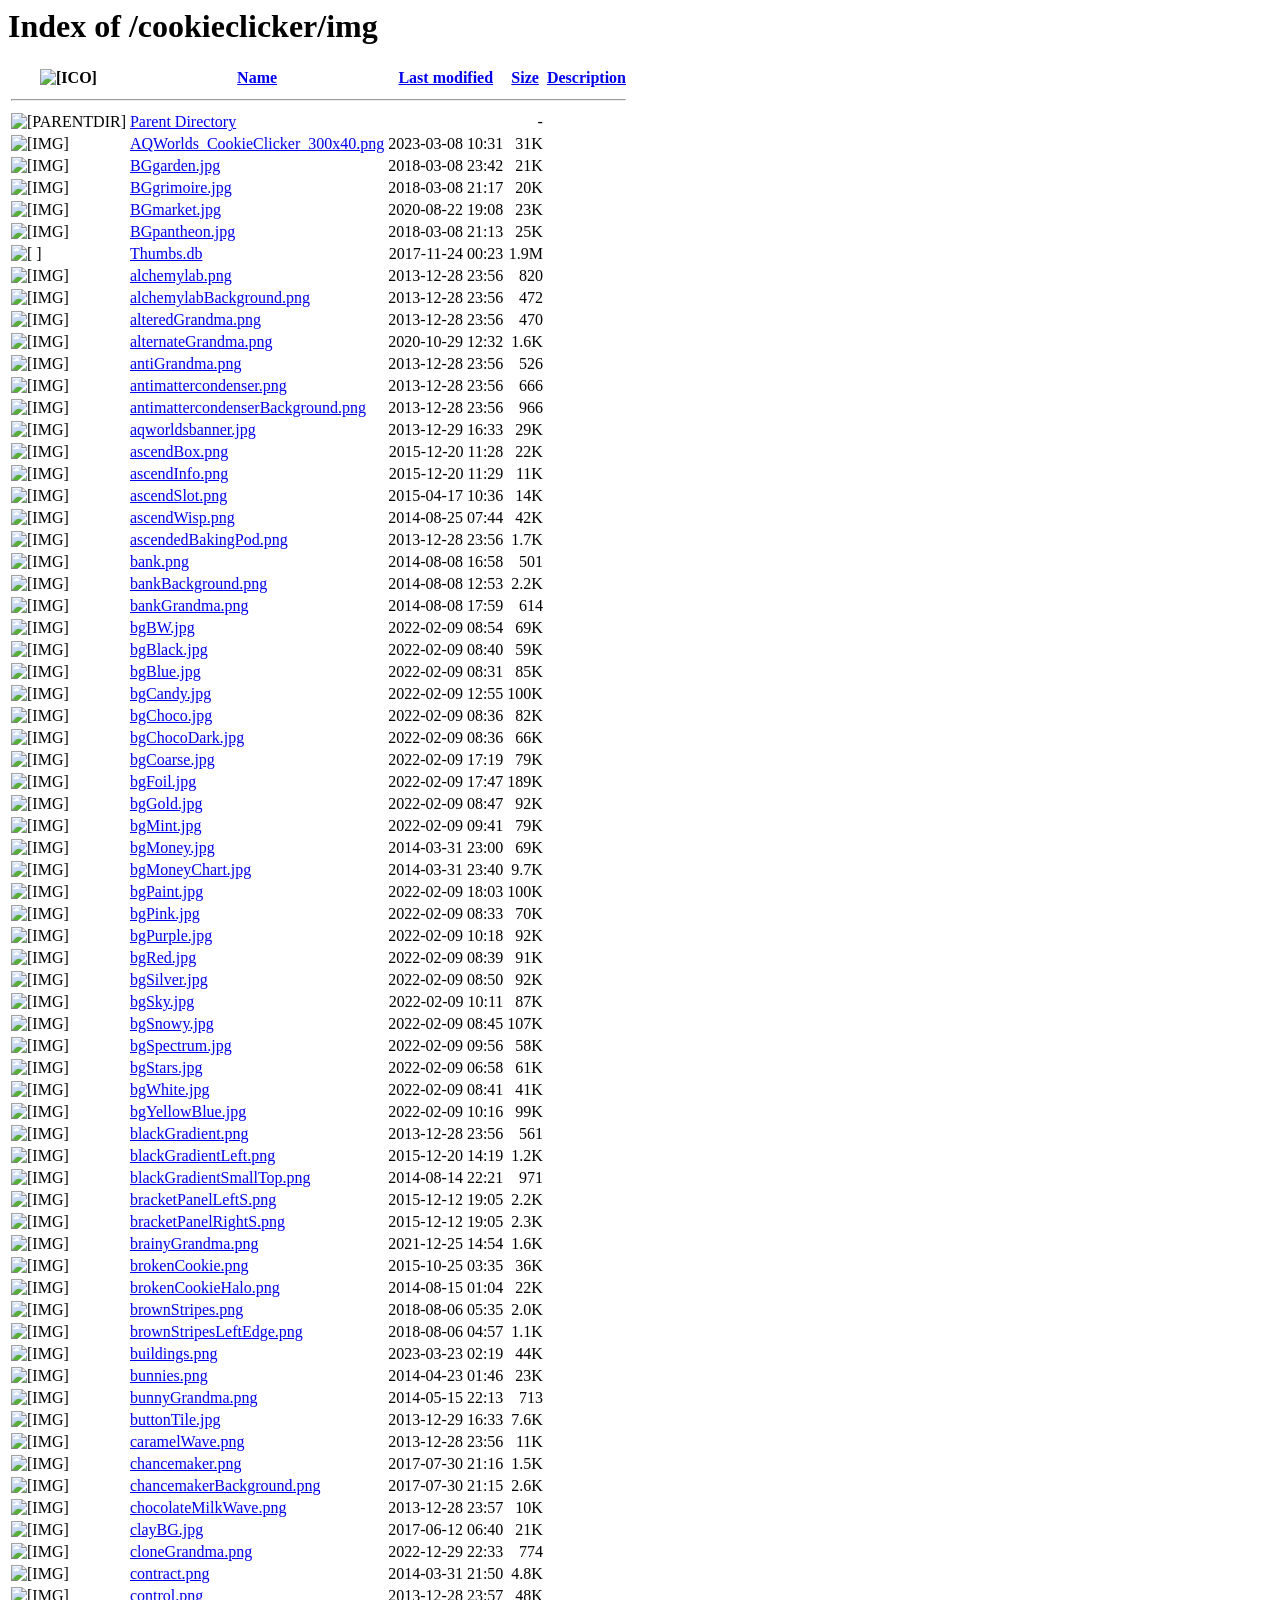
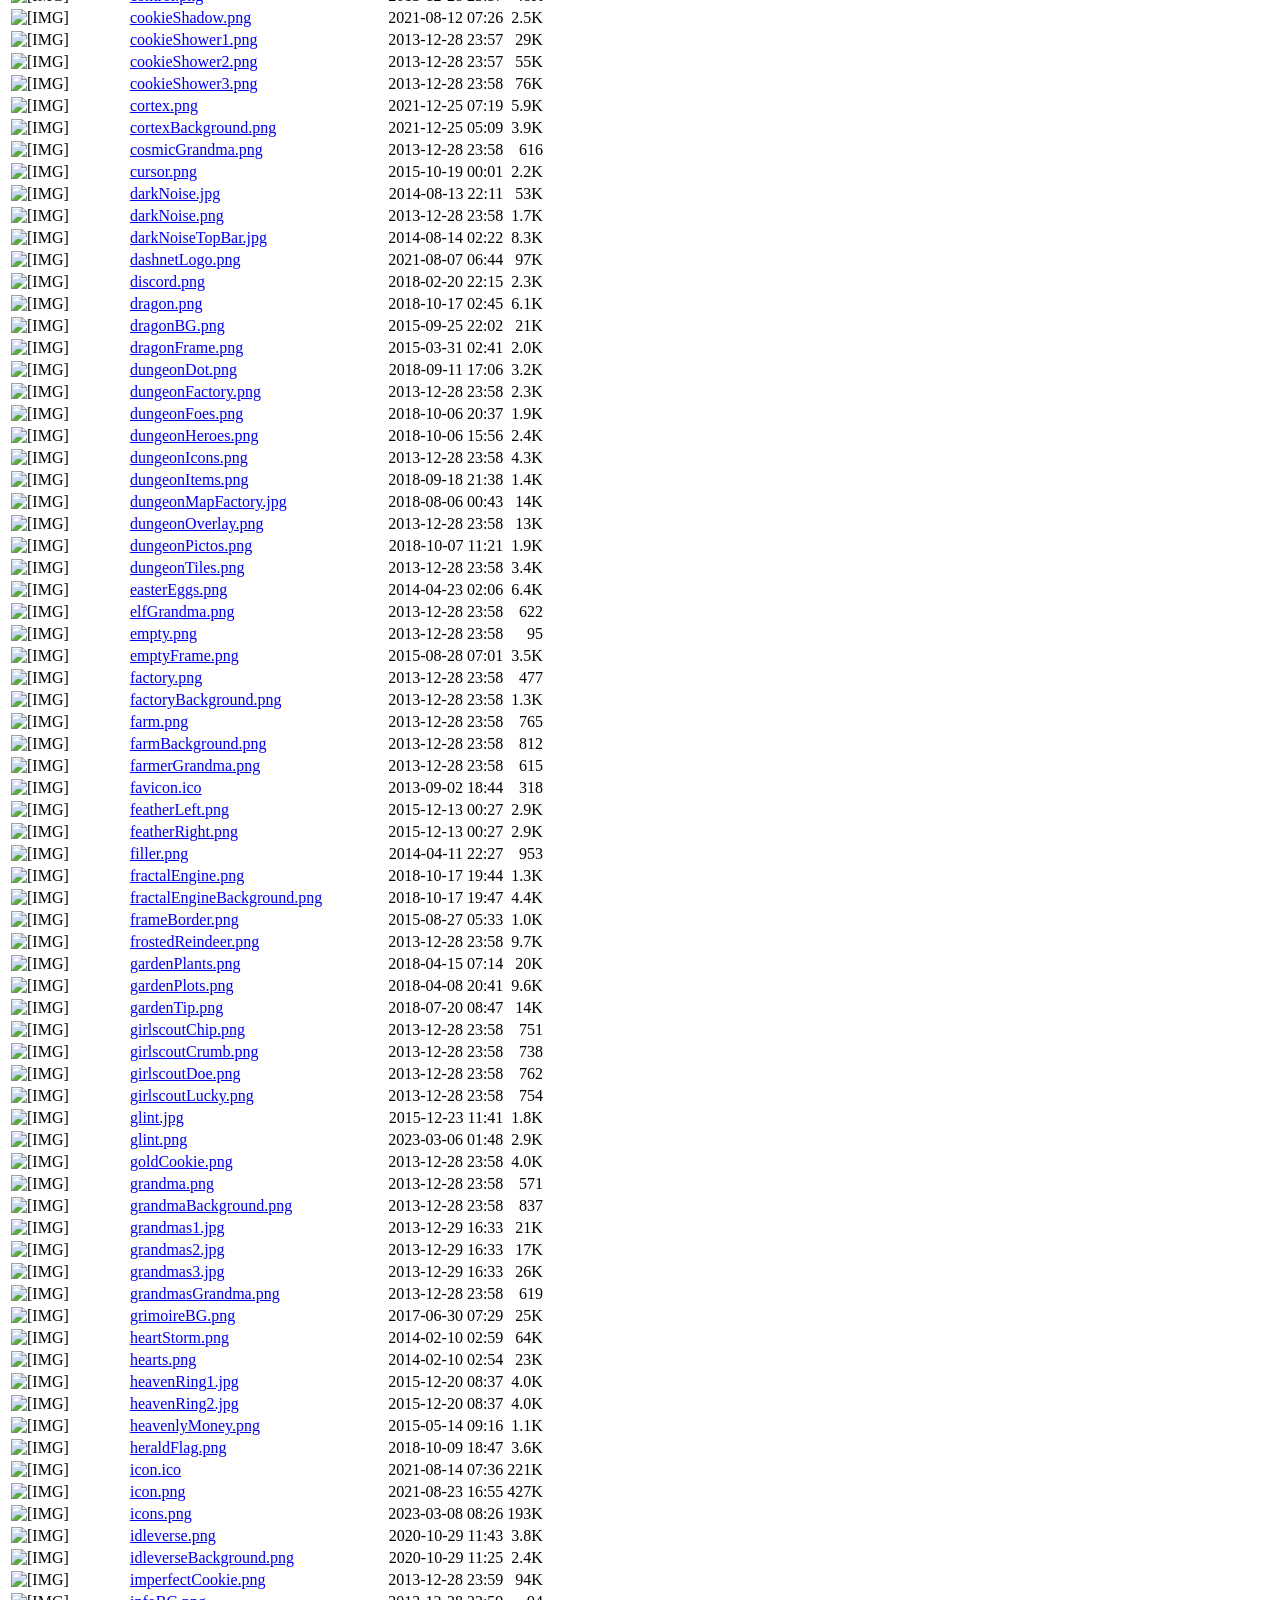
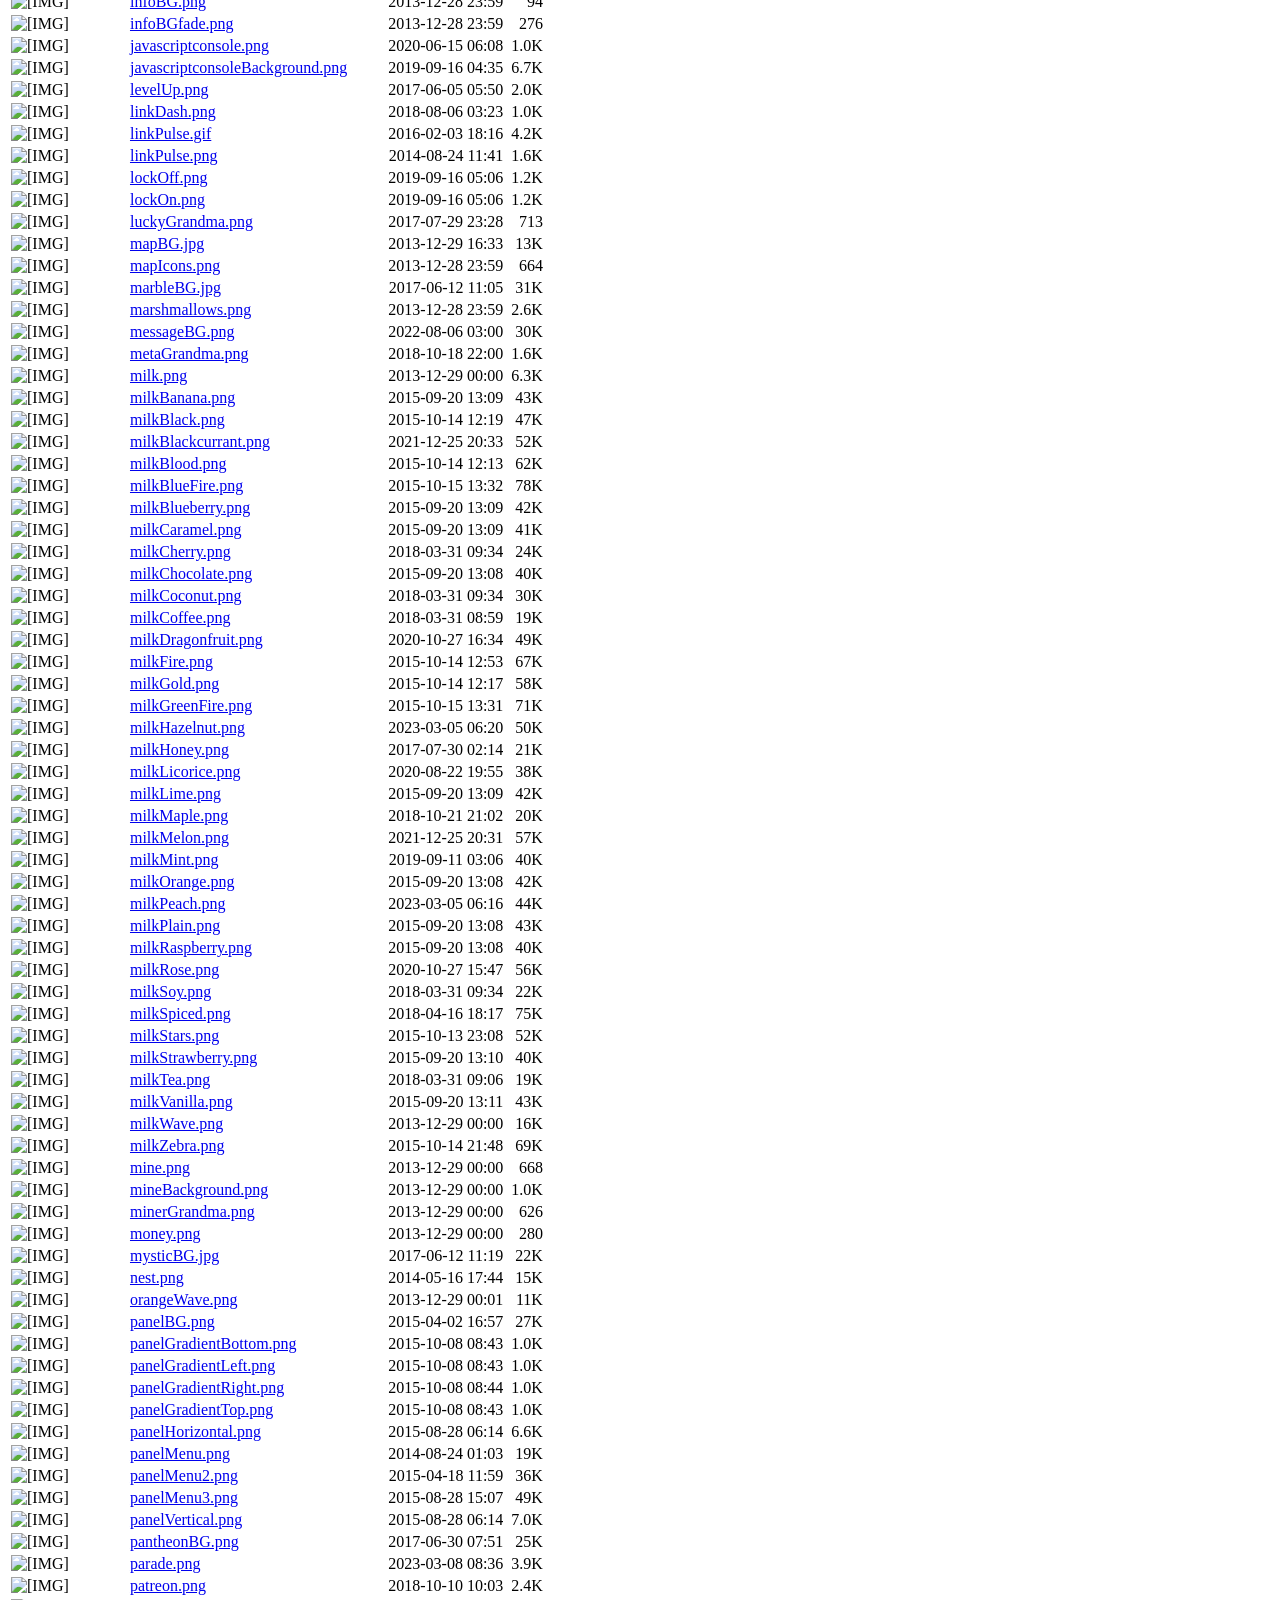
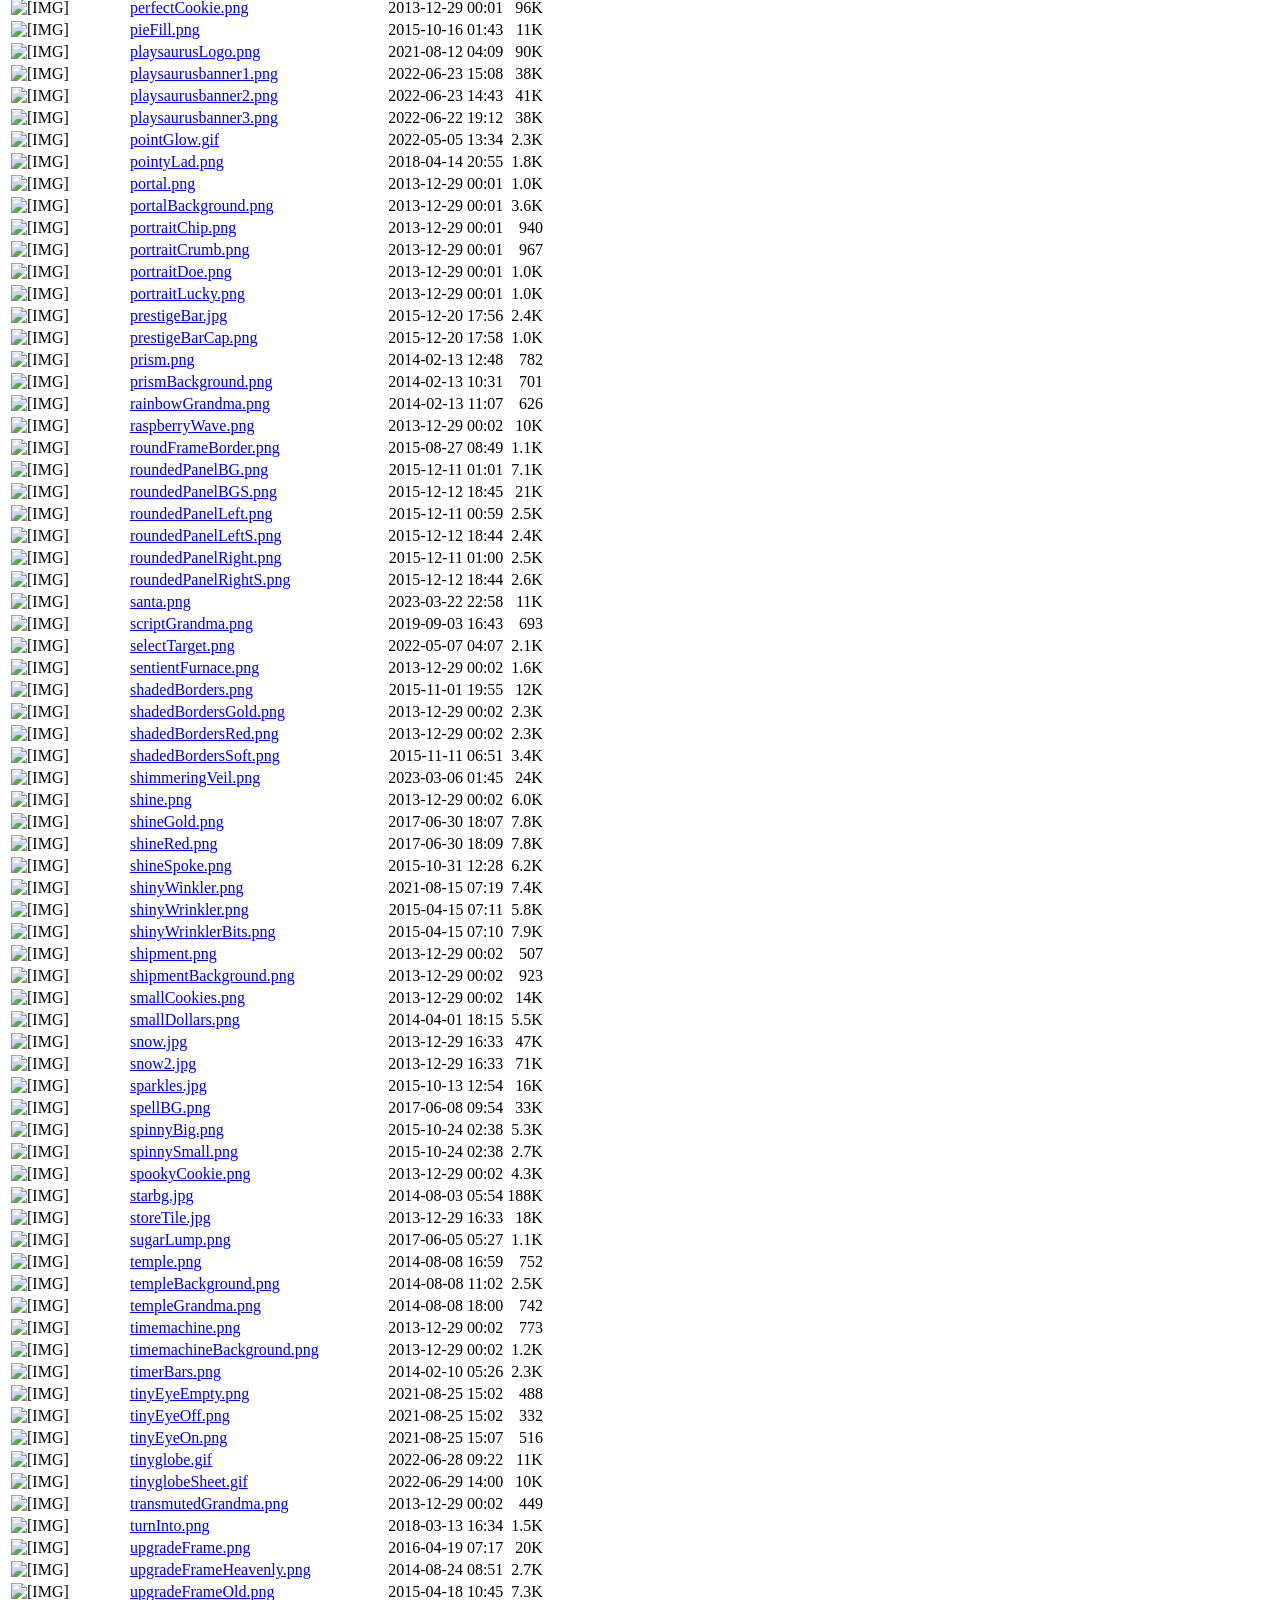
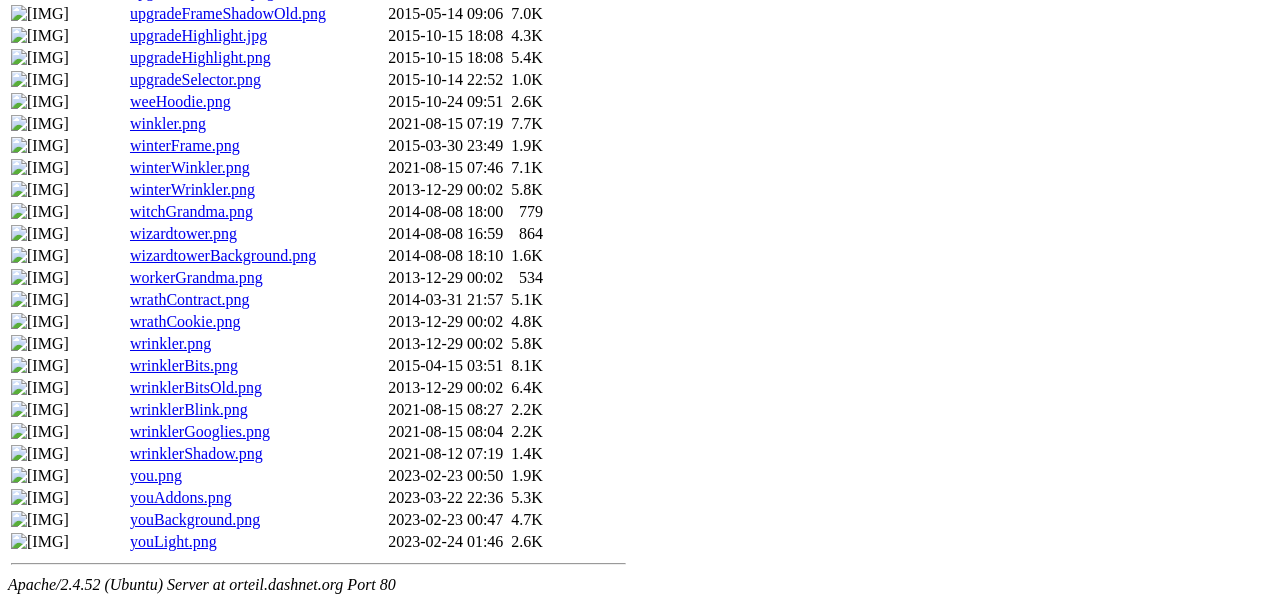
==== img/index.html @ 31c6ed2d "added cookie clicker files" ====
<!DOCTYPE HTML PUBLIC "-//W3C//DTD HTML 3.2 Final//EN">
<html>
 <head>
  <title>Index of /cookieclicker/img</title>
 </head>
 <body>
<h1>Index of /cookieclicker/img</h1>
  <table>
   <tr><th valign="top"><img src="http://orteil.dashnet.org/icons/blank.gif" alt="[ICO]"></th><th><a href="http://orteil.dashnet.org/cookieclicker/img/?C=N;O=D">Name</a></th><th><a href="http://orteil.dashnet.org/cookieclicker/img/?C=M;O=A">Last modified</a></th><th><a href="http://orteil.dashnet.org/cookieclicker/img/?C=S;O=A">Size</a></th><th><a href="http://orteil.dashnet.org/cookieclicker/img/?C=D;O=A">Description</a></th></tr>
   <tr><th colspan="5"><hr></th></tr>
<tr><td valign="top"><img src="http://orteil.dashnet.org/icons/back.gif" alt="[PARENTDIR]"></td><td><a href="http://orteil.dashnet.org/cookieclicker/">Parent Directory</a></td><td>&nbsp;</td><td align="right">  - </td><td>&nbsp;</td></tr>
<tr><td valign="top"><img src="http://orteil.dashnet.org/icons/image2.gif" alt="[IMG]"></td><td><a href="http://orteil.dashnet.org/cookieclicker/img/AQWorlds_CookieClicker_300x40.png">AQWorlds_CookieClicker_300x40.png</a></td><td align="right">2023-03-08 10:31  </td><td align="right"> 31K</td><td>&nbsp;</td></tr>
<tr><td valign="top"><img src="http://orteil.dashnet.org/icons/image2.gif" alt="[IMG]"></td><td><a href="http://orteil.dashnet.org/cookieclicker/img/BGgarden.jpg">BGgarden.jpg</a></td><td align="right">2018-03-08 23:42  </td><td align="right"> 21K</td><td>&nbsp;</td></tr>
<tr><td valign="top"><img src="http://orteil.dashnet.org/icons/image2.gif" alt="[IMG]"></td><td><a href="http://orteil.dashnet.org/cookieclicker/img/BGgrimoire.jpg">BGgrimoire.jpg</a></td><td align="right">2018-03-08 21:17  </td><td align="right"> 20K</td><td>&nbsp;</td></tr>
<tr><td valign="top"><img src="http://orteil.dashnet.org/icons/image2.gif" alt="[IMG]"></td><td><a href="http://orteil.dashnet.org/cookieclicker/img/BGmarket.jpg">BGmarket.jpg</a></td><td align="right">2020-08-22 19:08  </td><td align="right"> 23K</td><td>&nbsp;</td></tr>
<tr><td valign="top"><img src="http://orteil.dashnet.org/icons/image2.gif" alt="[IMG]"></td><td><a href="http://orteil.dashnet.org/cookieclicker/img/BGpantheon.jpg">BGpantheon.jpg</a></td><td align="right">2018-03-08 21:13  </td><td align="right"> 25K</td><td>&nbsp;</td></tr>
<tr><td valign="top"><img src="http://orteil.dashnet.org/icons/unknown.gif" alt="[   ]"></td><td><a href="http://orteil.dashnet.org/cookieclicker/img/Thumbs.db">Thumbs.db</a></td><td align="right">2017-11-24 00:23  </td><td align="right">1.9M</td><td>&nbsp;</td></tr>
<tr><td valign="top"><img src="http://orteil.dashnet.org/icons/image2.gif" alt="[IMG]"></td><td><a href="http://orteil.dashnet.org/cookieclicker/img/alchemylab.png">alchemylab.png</a></td><td align="right">2013-12-28 23:56  </td><td align="right">820 </td><td>&nbsp;</td></tr>
<tr><td valign="top"><img src="http://orteil.dashnet.org/icons/image2.gif" alt="[IMG]"></td><td><a href="http://orteil.dashnet.org/cookieclicker/img/alchemylabBackground.png">alchemylabBackground.png</a></td><td align="right">2013-12-28 23:56  </td><td align="right">472 </td><td>&nbsp;</td></tr>
<tr><td valign="top"><img src="http://orteil.dashnet.org/icons/image2.gif" alt="[IMG]"></td><td><a href="http://orteil.dashnet.org/cookieclicker/img/alteredGrandma.png">alteredGrandma.png</a></td><td align="right">2013-12-28 23:56  </td><td align="right">470 </td><td>&nbsp;</td></tr>
<tr><td valign="top"><img src="http://orteil.dashnet.org/icons/image2.gif" alt="[IMG]"></td><td><a href="http://orteil.dashnet.org/cookieclicker/img/alternateGrandma.png">alternateGrandma.png</a></td><td align="right">2020-10-29 12:32  </td><td align="right">1.6K</td><td>&nbsp;</td></tr>
<tr><td valign="top"><img src="http://orteil.dashnet.org/icons/image2.gif" alt="[IMG]"></td><td><a href="http://orteil.dashnet.org/cookieclicker/img/antiGrandma.png">antiGrandma.png</a></td><td align="right">2013-12-28 23:56  </td><td align="right">526 </td><td>&nbsp;</td></tr>
<tr><td valign="top"><img src="http://orteil.dashnet.org/icons/image2.gif" alt="[IMG]"></td><td><a href="http://orteil.dashnet.org/cookieclicker/img/antimattercondenser.png">antimattercondenser.png</a></td><td align="right">2013-12-28 23:56  </td><td align="right">666 </td><td>&nbsp;</td></tr>
<tr><td valign="top"><img src="http://orteil.dashnet.org/icons/image2.gif" alt="[IMG]"></td><td><a href="http://orteil.dashnet.org/cookieclicker/img/antimattercondenserBackground.png">antimattercondenserBackground.png</a></td><td align="right">2013-12-28 23:56  </td><td align="right">966 </td><td>&nbsp;</td></tr>
<tr><td valign="top"><img src="http://orteil.dashnet.org/icons/image2.gif" alt="[IMG]"></td><td><a href="http://orteil.dashnet.org/cookieclicker/img/aqworldsbanner.jpg">aqworldsbanner.jpg</a></td><td align="right">2013-12-29 16:33  </td><td align="right"> 29K</td><td>&nbsp;</td></tr>
<tr><td valign="top"><img src="http://orteil.dashnet.org/icons/image2.gif" alt="[IMG]"></td><td><a href="http://orteil.dashnet.org/cookieclicker/img/ascendBox.png">ascendBox.png</a></td><td align="right">2015-12-20 11:28  </td><td align="right"> 22K</td><td>&nbsp;</td></tr>
<tr><td valign="top"><img src="http://orteil.dashnet.org/icons/image2.gif" alt="[IMG]"></td><td><a href="http://orteil.dashnet.org/cookieclicker/img/ascendInfo.png">ascendInfo.png</a></td><td align="right">2015-12-20 11:29  </td><td align="right"> 11K</td><td>&nbsp;</td></tr>
<tr><td valign="top"><img src="http://orteil.dashnet.org/icons/image2.gif" alt="[IMG]"></td><td><a href="http://orteil.dashnet.org/cookieclicker/img/ascendSlot.png">ascendSlot.png</a></td><td align="right">2015-04-17 10:36  </td><td align="right"> 14K</td><td>&nbsp;</td></tr>
<tr><td valign="top"><img src="http://orteil.dashnet.org/icons/image2.gif" alt="[IMG]"></td><td><a href="http://orteil.dashnet.org/cookieclicker/img/ascendWisp.png">ascendWisp.png</a></td><td align="right">2014-08-25 07:44  </td><td align="right"> 42K</td><td>&nbsp;</td></tr>
<tr><td valign="top"><img src="http://orteil.dashnet.org/icons/image2.gif" alt="[IMG]"></td><td><a href="http://orteil.dashnet.org/cookieclicker/img/ascendedBakingPod.png">ascendedBakingPod.png</a></td><td align="right">2013-12-28 23:56  </td><td align="right">1.7K</td><td>&nbsp;</td></tr>
<tr><td valign="top"><img src="http://orteil.dashnet.org/icons/image2.gif" alt="[IMG]"></td><td><a href="http://orteil.dashnet.org/cookieclicker/img/bank.png">bank.png</a></td><td align="right">2014-08-08 16:58  </td><td align="right">501 </td><td>&nbsp;</td></tr>
<tr><td valign="top"><img src="http://orteil.dashnet.org/icons/image2.gif" alt="[IMG]"></td><td><a href="http://orteil.dashnet.org/cookieclicker/img/bankBackground.png">bankBackground.png</a></td><td align="right">2014-08-08 12:53  </td><td align="right">2.2K</td><td>&nbsp;</td></tr>
<tr><td valign="top"><img src="http://orteil.dashnet.org/icons/image2.gif" alt="[IMG]"></td><td><a href="http://orteil.dashnet.org/cookieclicker/img/bankGrandma.png">bankGrandma.png</a></td><td align="right">2014-08-08 17:59  </td><td align="right">614 </td><td>&nbsp;</td></tr>
<tr><td valign="top"><img src="http://orteil.dashnet.org/icons/image2.gif" alt="[IMG]"></td><td><a href="http://orteil.dashnet.org/cookieclicker/img/bgBW.jpg">bgBW.jpg</a></td><td align="right">2022-02-09 08:54  </td><td align="right"> 69K</td><td>&nbsp;</td></tr>
<tr><td valign="top"><img src="http://orteil.dashnet.org/icons/image2.gif" alt="[IMG]"></td><td><a href="http://orteil.dashnet.org/cookieclicker/img/bgBlack.jpg">bgBlack.jpg</a></td><td align="right">2022-02-09 08:40  </td><td align="right"> 59K</td><td>&nbsp;</td></tr>
<tr><td valign="top"><img src="http://orteil.dashnet.org/icons/image2.gif" alt="[IMG]"></td><td><a href="http://orteil.dashnet.org/cookieclicker/img/bgBlue.jpg">bgBlue.jpg</a></td><td align="right">2022-02-09 08:31  </td><td align="right"> 85K</td><td>&nbsp;</td></tr>
<tr><td valign="top"><img src="http://orteil.dashnet.org/icons/image2.gif" alt="[IMG]"></td><td><a href="http://orteil.dashnet.org/cookieclicker/img/bgCandy.jpg">bgCandy.jpg</a></td><td align="right">2022-02-09 12:55  </td><td align="right">100K</td><td>&nbsp;</td></tr>
<tr><td valign="top"><img src="http://orteil.dashnet.org/icons/image2.gif" alt="[IMG]"></td><td><a href="http://orteil.dashnet.org/cookieclicker/img/bgChoco.jpg">bgChoco.jpg</a></td><td align="right">2022-02-09 08:36  </td><td align="right"> 82K</td><td>&nbsp;</td></tr>
<tr><td valign="top"><img src="http://orteil.dashnet.org/icons/image2.gif" alt="[IMG]"></td><td><a href="http://orteil.dashnet.org/cookieclicker/img/bgChocoDark.jpg">bgChocoDark.jpg</a></td><td align="right">2022-02-09 08:36  </td><td align="right"> 66K</td><td>&nbsp;</td></tr>
<tr><td valign="top"><img src="http://orteil.dashnet.org/icons/image2.gif" alt="[IMG]"></td><td><a href="http://orteil.dashnet.org/cookieclicker/img/bgCoarse.jpg">bgCoarse.jpg</a></td><td align="right">2022-02-09 17:19  </td><td align="right"> 79K</td><td>&nbsp;</td></tr>
<tr><td valign="top"><img src="http://orteil.dashnet.org/icons/image2.gif" alt="[IMG]"></td><td><a href="http://orteil.dashnet.org/cookieclicker/img/bgFoil.jpg">bgFoil.jpg</a></td><td align="right">2022-02-09 17:47  </td><td align="right">189K</td><td>&nbsp;</td></tr>
<tr><td valign="top"><img src="http://orteil.dashnet.org/icons/image2.gif" alt="[IMG]"></td><td><a href="http://orteil.dashnet.org/cookieclicker/img/bgGold.jpg">bgGold.jpg</a></td><td align="right">2022-02-09 08:47  </td><td align="right"> 92K</td><td>&nbsp;</td></tr>
<tr><td valign="top"><img src="http://orteil.dashnet.org/icons/image2.gif" alt="[IMG]"></td><td><a href="http://orteil.dashnet.org/cookieclicker/img/bgMint.jpg">bgMint.jpg</a></td><td align="right">2022-02-09 09:41  </td><td align="right"> 79K</td><td>&nbsp;</td></tr>
<tr><td valign="top"><img src="http://orteil.dashnet.org/icons/image2.gif" alt="[IMG]"></td><td><a href="http://orteil.dashnet.org/cookieclicker/img/bgMoney.jpg">bgMoney.jpg</a></td><td align="right">2014-03-31 23:00  </td><td align="right"> 69K</td><td>&nbsp;</td></tr>
<tr><td valign="top"><img src="http://orteil.dashnet.org/icons/image2.gif" alt="[IMG]"></td><td><a href="http://orteil.dashnet.org/cookieclicker/img/bgMoneyChart.jpg">bgMoneyChart.jpg</a></td><td align="right">2014-03-31 23:40  </td><td align="right">9.7K</td><td>&nbsp;</td></tr>
<tr><td valign="top"><img src="http://orteil.dashnet.org/icons/image2.gif" alt="[IMG]"></td><td><a href="http://orteil.dashnet.org/cookieclicker/img/bgPaint.jpg">bgPaint.jpg</a></td><td align="right">2022-02-09 18:03  </td><td align="right">100K</td><td>&nbsp;</td></tr>
<tr><td valign="top"><img src="http://orteil.dashnet.org/icons/image2.gif" alt="[IMG]"></td><td><a href="http://orteil.dashnet.org/cookieclicker/img/bgPink.jpg">bgPink.jpg</a></td><td align="right">2022-02-09 08:33  </td><td align="right"> 70K</td><td>&nbsp;</td></tr>
<tr><td valign="top"><img src="http://orteil.dashnet.org/icons/image2.gif" alt="[IMG]"></td><td><a href="http://orteil.dashnet.org/cookieclicker/img/bgPurple.jpg">bgPurple.jpg</a></td><td align="right">2022-02-09 10:18  </td><td align="right"> 92K</td><td>&nbsp;</td></tr>
<tr><td valign="top"><img src="http://orteil.dashnet.org/icons/image2.gif" alt="[IMG]"></td><td><a href="http://orteil.dashnet.org/cookieclicker/img/bgRed.jpg">bgRed.jpg</a></td><td align="right">2022-02-09 08:39  </td><td align="right"> 91K</td><td>&nbsp;</td></tr>
<tr><td valign="top"><img src="http://orteil.dashnet.org/icons/image2.gif" alt="[IMG]"></td><td><a href="http://orteil.dashnet.org/cookieclicker/img/bgSilver.jpg">bgSilver.jpg</a></td><td align="right">2022-02-09 08:50  </td><td align="right"> 92K</td><td>&nbsp;</td></tr>
<tr><td valign="top"><img src="http://orteil.dashnet.org/icons/image2.gif" alt="[IMG]"></td><td><a href="http://orteil.dashnet.org/cookieclicker/img/bgSky.jpg">bgSky.jpg</a></td><td align="right">2022-02-09 10:11  </td><td align="right"> 87K</td><td>&nbsp;</td></tr>
<tr><td valign="top"><img src="http://orteil.dashnet.org/icons/image2.gif" alt="[IMG]"></td><td><a href="http://orteil.dashnet.org/cookieclicker/img/bgSnowy.jpg">bgSnowy.jpg</a></td><td align="right">2022-02-09 08:45  </td><td align="right">107K</td><td>&nbsp;</td></tr>
<tr><td valign="top"><img src="http://orteil.dashnet.org/icons/image2.gif" alt="[IMG]"></td><td><a href="http://orteil.dashnet.org/cookieclicker/img/bgSpectrum.jpg">bgSpectrum.jpg</a></td><td align="right">2022-02-09 09:56  </td><td align="right"> 58K</td><td>&nbsp;</td></tr>
<tr><td valign="top"><img src="http://orteil.dashnet.org/icons/image2.gif" alt="[IMG]"></td><td><a href="http://orteil.dashnet.org/cookieclicker/img/bgStars.jpg">bgStars.jpg</a></td><td align="right">2022-02-09 06:58  </td><td align="right"> 61K</td><td>&nbsp;</td></tr>
<tr><td valign="top"><img src="http://orteil.dashnet.org/icons/image2.gif" alt="[IMG]"></td><td><a href="http://orteil.dashnet.org/cookieclicker/img/bgWhite.jpg">bgWhite.jpg</a></td><td align="right">2022-02-09 08:41  </td><td align="right"> 41K</td><td>&nbsp;</td></tr>
<tr><td valign="top"><img src="http://orteil.dashnet.org/icons/image2.gif" alt="[IMG]"></td><td><a href="http://orteil.dashnet.org/cookieclicker/img/bgYellowBlue.jpg">bgYellowBlue.jpg</a></td><td align="right">2022-02-09 10:16  </td><td align="right"> 99K</td><td>&nbsp;</td></tr>
<tr><td valign="top"><img src="http://orteil.dashnet.org/icons/image2.gif" alt="[IMG]"></td><td><a href="http://orteil.dashnet.org/cookieclicker/img/blackGradient.png">blackGradient.png</a></td><td align="right">2013-12-28 23:56  </td><td align="right">561 </td><td>&nbsp;</td></tr>
<tr><td valign="top"><img src="http://orteil.dashnet.org/icons/image2.gif" alt="[IMG]"></td><td><a href="http://orteil.dashnet.org/cookieclicker/img/blackGradientLeft.png">blackGradientLeft.png</a></td><td align="right">2015-12-20 14:19  </td><td align="right">1.2K</td><td>&nbsp;</td></tr>
<tr><td valign="top"><img src="http://orteil.dashnet.org/icons/image2.gif" alt="[IMG]"></td><td><a href="http://orteil.dashnet.org/cookieclicker/img/blackGradientSmallTop.png">blackGradientSmallTop.png</a></td><td align="right">2014-08-14 22:21  </td><td align="right">971 </td><td>&nbsp;</td></tr>
<tr><td valign="top"><img src="http://orteil.dashnet.org/icons/image2.gif" alt="[IMG]"></td><td><a href="http://orteil.dashnet.org/cookieclicker/img/bracketPanelLeftS.png">bracketPanelLeftS.png</a></td><td align="right">2015-12-12 19:05  </td><td align="right">2.2K</td><td>&nbsp;</td></tr>
<tr><td valign="top"><img src="http://orteil.dashnet.org/icons/image2.gif" alt="[IMG]"></td><td><a href="http://orteil.dashnet.org/cookieclicker/img/bracketPanelRightS.png">bracketPanelRightS.png</a></td><td align="right">2015-12-12 19:05  </td><td align="right">2.3K</td><td>&nbsp;</td></tr>
<tr><td valign="top"><img src="http://orteil.dashnet.org/icons/image2.gif" alt="[IMG]"></td><td><a href="http://orteil.dashnet.org/cookieclicker/img/brainyGrandma.png">brainyGrandma.png</a></td><td align="right">2021-12-25 14:54  </td><td align="right">1.6K</td><td>&nbsp;</td></tr>
<tr><td valign="top"><img src="http://orteil.dashnet.org/icons/image2.gif" alt="[IMG]"></td><td><a href="http://orteil.dashnet.org/cookieclicker/img/brokenCookie.png">brokenCookie.png</a></td><td align="right">2015-10-25 03:35  </td><td align="right"> 36K</td><td>&nbsp;</td></tr>
<tr><td valign="top"><img src="http://orteil.dashnet.org/icons/image2.gif" alt="[IMG]"></td><td><a href="http://orteil.dashnet.org/cookieclicker/img/brokenCookieHalo.png">brokenCookieHalo.png</a></td><td align="right">2014-08-15 01:04  </td><td align="right"> 22K</td><td>&nbsp;</td></tr>
<tr><td valign="top"><img src="http://orteil.dashnet.org/icons/image2.gif" alt="[IMG]"></td><td><a href="http://orteil.dashnet.org/cookieclicker/img/brownStripes.png">brownStripes.png</a></td><td align="right">2018-08-06 05:35  </td><td align="right">2.0K</td><td>&nbsp;</td></tr>
<tr><td valign="top"><img src="http://orteil.dashnet.org/icons/image2.gif" alt="[IMG]"></td><td><a href="http://orteil.dashnet.org/cookieclicker/img/brownStripesLeftEdge.png">brownStripesLeftEdge.png</a></td><td align="right">2018-08-06 04:57  </td><td align="right">1.1K</td><td>&nbsp;</td></tr>
<tr><td valign="top"><img src="http://orteil.dashnet.org/icons/image2.gif" alt="[IMG]"></td><td><a href="http://orteil.dashnet.org/cookieclicker/img/buildings.png">buildings.png</a></td><td align="right">2023-03-23 02:19  </td><td align="right"> 44K</td><td>&nbsp;</td></tr>
<tr><td valign="top"><img src="http://orteil.dashnet.org/icons/image2.gif" alt="[IMG]"></td><td><a href="http://orteil.dashnet.org/cookieclicker/img/bunnies.png">bunnies.png</a></td><td align="right">2014-04-23 01:46  </td><td align="right"> 23K</td><td>&nbsp;</td></tr>
<tr><td valign="top"><img src="http://orteil.dashnet.org/icons/image2.gif" alt="[IMG]"></td><td><a href="http://orteil.dashnet.org/cookieclicker/img/bunnyGrandma.png">bunnyGrandma.png</a></td><td align="right">2014-05-15 22:13  </td><td align="right">713 </td><td>&nbsp;</td></tr>
<tr><td valign="top"><img src="http://orteil.dashnet.org/icons/image2.gif" alt="[IMG]"></td><td><a href="http://orteil.dashnet.org/cookieclicker/img/buttonTile.jpg">buttonTile.jpg</a></td><td align="right">2013-12-29 16:33  </td><td align="right">7.6K</td><td>&nbsp;</td></tr>
<tr><td valign="top"><img src="http://orteil.dashnet.org/icons/image2.gif" alt="[IMG]"></td><td><a href="http://orteil.dashnet.org/cookieclicker/img/caramelWave.png">caramelWave.png</a></td><td align="right">2013-12-28 23:56  </td><td align="right"> 11K</td><td>&nbsp;</td></tr>
<tr><td valign="top"><img src="http://orteil.dashnet.org/icons/image2.gif" alt="[IMG]"></td><td><a href="http://orteil.dashnet.org/cookieclicker/img/chancemaker.png">chancemaker.png</a></td><td align="right">2017-07-30 21:16  </td><td align="right">1.5K</td><td>&nbsp;</td></tr>
<tr><td valign="top"><img src="http://orteil.dashnet.org/icons/image2.gif" alt="[IMG]"></td><td><a href="http://orteil.dashnet.org/cookieclicker/img/chancemakerBackground.png">chancemakerBackground.png</a></td><td align="right">2017-07-30 21:15  </td><td align="right">2.6K</td><td>&nbsp;</td></tr>
<tr><td valign="top"><img src="http://orteil.dashnet.org/icons/image2.gif" alt="[IMG]"></td><td><a href="http://orteil.dashnet.org/cookieclicker/img/chocolateMilkWave.png">chocolateMilkWave.png</a></td><td align="right">2013-12-28 23:57  </td><td align="right"> 10K</td><td>&nbsp;</td></tr>
<tr><td valign="top"><img src="http://orteil.dashnet.org/icons/image2.gif" alt="[IMG]"></td><td><a href="http://orteil.dashnet.org/cookieclicker/img/clayBG.jpg">clayBG.jpg</a></td><td align="right">2017-06-12 06:40  </td><td align="right"> 21K</td><td>&nbsp;</td></tr>
<tr><td valign="top"><img src="http://orteil.dashnet.org/icons/image2.gif" alt="[IMG]"></td><td><a href="http://orteil.dashnet.org/cookieclicker/img/cloneGrandma.png">cloneGrandma.png</a></td><td align="right">2022-12-29 22:33  </td><td align="right">774 </td><td>&nbsp;</td></tr>
<tr><td valign="top"><img src="http://orteil.dashnet.org/icons/image2.gif" alt="[IMG]"></td><td><a href="http://orteil.dashnet.org/cookieclicker/img/contract.png">contract.png</a></td><td align="right">2014-03-31 21:50  </td><td align="right">4.8K</td><td>&nbsp;</td></tr>
<tr><td valign="top"><img src="http://orteil.dashnet.org/icons/image2.gif" alt="[IMG]"></td><td><a href="http://orteil.dashnet.org/cookieclicker/img/control.png">control.png</a></td><td align="right">2013-12-28 23:57  </td><td align="right"> 48K</td><td>&nbsp;</td></tr>
<tr><td valign="top"><img src="http://orteil.dashnet.org/icons/image2.gif" alt="[IMG]"></td><td><a href="http://orteil.dashnet.org/cookieclicker/img/cookieShadow.png">cookieShadow.png</a></td><td align="right">2021-08-12 07:26  </td><td align="right">2.5K</td><td>&nbsp;</td></tr>
<tr><td valign="top"><img src="http://orteil.dashnet.org/icons/image2.gif" alt="[IMG]"></td><td><a href="http://orteil.dashnet.org/cookieclicker/img/cookieShower1.png">cookieShower1.png</a></td><td align="right">2013-12-28 23:57  </td><td align="right"> 29K</td><td>&nbsp;</td></tr>
<tr><td valign="top"><img src="http://orteil.dashnet.org/icons/image2.gif" alt="[IMG]"></td><td><a href="http://orteil.dashnet.org/cookieclicker/img/cookieShower2.png">cookieShower2.png</a></td><td align="right">2013-12-28 23:57  </td><td align="right"> 55K</td><td>&nbsp;</td></tr>
<tr><td valign="top"><img src="http://orteil.dashnet.org/icons/image2.gif" alt="[IMG]"></td><td><a href="http://orteil.dashnet.org/cookieclicker/img/cookieShower3.png">cookieShower3.png</a></td><td align="right">2013-12-28 23:58  </td><td align="right"> 76K</td><td>&nbsp;</td></tr>
<tr><td valign="top"><img src="http://orteil.dashnet.org/icons/image2.gif" alt="[IMG]"></td><td><a href="http://orteil.dashnet.org/cookieclicker/img/cortex.png">cortex.png</a></td><td align="right">2021-12-25 07:19  </td><td align="right">5.9K</td><td>&nbsp;</td></tr>
<tr><td valign="top"><img src="http://orteil.dashnet.org/icons/image2.gif" alt="[IMG]"></td><td><a href="http://orteil.dashnet.org/cookieclicker/img/cortexBackground.png">cortexBackground.png</a></td><td align="right">2021-12-25 05:09  </td><td align="right">3.9K</td><td>&nbsp;</td></tr>
<tr><td valign="top"><img src="http://orteil.dashnet.org/icons/image2.gif" alt="[IMG]"></td><td><a href="http://orteil.dashnet.org/cookieclicker/img/cosmicGrandma.png">cosmicGrandma.png</a></td><td align="right">2013-12-28 23:58  </td><td align="right">616 </td><td>&nbsp;</td></tr>
<tr><td valign="top"><img src="http://orteil.dashnet.org/icons/image2.gif" alt="[IMG]"></td><td><a href="http://orteil.dashnet.org/cookieclicker/img/cursor.png">cursor.png</a></td><td align="right">2015-10-19 00:01  </td><td align="right">2.2K</td><td>&nbsp;</td></tr>
<tr><td valign="top"><img src="http://orteil.dashnet.org/icons/image2.gif" alt="[IMG]"></td><td><a href="http://orteil.dashnet.org/cookieclicker/img/darkNoise.jpg">darkNoise.jpg</a></td><td align="right">2014-08-13 22:11  </td><td align="right"> 53K</td><td>&nbsp;</td></tr>
<tr><td valign="top"><img src="http://orteil.dashnet.org/icons/image2.gif" alt="[IMG]"></td><td><a href="http://orteil.dashnet.org/cookieclicker/img/darkNoise.png">darkNoise.png</a></td><td align="right">2013-12-28 23:58  </td><td align="right">1.7K</td><td>&nbsp;</td></tr>
<tr><td valign="top"><img src="http://orteil.dashnet.org/icons/image2.gif" alt="[IMG]"></td><td><a href="http://orteil.dashnet.org/cookieclicker/img/darkNoiseTopBar.jpg">darkNoiseTopBar.jpg</a></td><td align="right">2014-08-14 02:22  </td><td align="right">8.3K</td><td>&nbsp;</td></tr>
<tr><td valign="top"><img src="http://orteil.dashnet.org/icons/image2.gif" alt="[IMG]"></td><td><a href="http://orteil.dashnet.org/cookieclicker/img/dashnetLogo.png">dashnetLogo.png</a></td><td align="right">2021-08-07 06:44  </td><td align="right"> 97K</td><td>&nbsp;</td></tr>
<tr><td valign="top"><img src="http://orteil.dashnet.org/icons/image2.gif" alt="[IMG]"></td><td><a href="http://orteil.dashnet.org/cookieclicker/img/discord.png">discord.png</a></td><td align="right">2018-02-20 22:15  </td><td align="right">2.3K</td><td>&nbsp;</td></tr>
<tr><td valign="top"><img src="http://orteil.dashnet.org/icons/image2.gif" alt="[IMG]"></td><td><a href="http://orteil.dashnet.org/cookieclicker/img/dragon.png">dragon.png</a></td><td align="right">2018-10-17 02:45  </td><td align="right">6.1K</td><td>&nbsp;</td></tr>
<tr><td valign="top"><img src="http://orteil.dashnet.org/icons/image2.gif" alt="[IMG]"></td><td><a href="http://orteil.dashnet.org/cookieclicker/img/dragonBG.png">dragonBG.png</a></td><td align="right">2015-09-25 22:02  </td><td align="right"> 21K</td><td>&nbsp;</td></tr>
<tr><td valign="top"><img src="http://orteil.dashnet.org/icons/image2.gif" alt="[IMG]"></td><td><a href="http://orteil.dashnet.org/cookieclicker/img/dragonFrame.png">dragonFrame.png</a></td><td align="right">2015-03-31 02:41  </td><td align="right">2.0K</td><td>&nbsp;</td></tr>
<tr><td valign="top"><img src="http://orteil.dashnet.org/icons/image2.gif" alt="[IMG]"></td><td><a href="http://orteil.dashnet.org/cookieclicker/img/dungeonDot.png">dungeonDot.png</a></td><td align="right">2018-09-11 17:06  </td><td align="right">3.2K</td><td>&nbsp;</td></tr>
<tr><td valign="top"><img src="http://orteil.dashnet.org/icons/image2.gif" alt="[IMG]"></td><td><a href="http://orteil.dashnet.org/cookieclicker/img/dungeonFactory.png">dungeonFactory.png</a></td><td align="right">2013-12-28 23:58  </td><td align="right">2.3K</td><td>&nbsp;</td></tr>
<tr><td valign="top"><img src="http://orteil.dashnet.org/icons/image2.gif" alt="[IMG]"></td><td><a href="http://orteil.dashnet.org/cookieclicker/img/dungeonFoes.png">dungeonFoes.png</a></td><td align="right">2018-10-06 20:37  </td><td align="right">1.9K</td><td>&nbsp;</td></tr>
<tr><td valign="top"><img src="http://orteil.dashnet.org/icons/image2.gif" alt="[IMG]"></td><td><a href="http://orteil.dashnet.org/cookieclicker/img/dungeonHeroes.png">dungeonHeroes.png</a></td><td align="right">2018-10-06 15:56  </td><td align="right">2.4K</td><td>&nbsp;</td></tr>
<tr><td valign="top"><img src="http://orteil.dashnet.org/icons/image2.gif" alt="[IMG]"></td><td><a href="http://orteil.dashnet.org/cookieclicker/img/dungeonIcons.png">dungeonIcons.png</a></td><td align="right">2013-12-28 23:58  </td><td align="right">4.3K</td><td>&nbsp;</td></tr>
<tr><td valign="top"><img src="http://orteil.dashnet.org/icons/image2.gif" alt="[IMG]"></td><td><a href="http://orteil.dashnet.org/cookieclicker/img/dungeonItems.png">dungeonItems.png</a></td><td align="right">2018-09-18 21:38  </td><td align="right">1.4K</td><td>&nbsp;</td></tr>
<tr><td valign="top"><img src="http://orteil.dashnet.org/icons/image2.gif" alt="[IMG]"></td><td><a href="http://orteil.dashnet.org/cookieclicker/img/dungeonMapFactory.jpg">dungeonMapFactory.jpg</a></td><td align="right">2018-08-06 00:43  </td><td align="right"> 14K</td><td>&nbsp;</td></tr>
<tr><td valign="top"><img src="http://orteil.dashnet.org/icons/image2.gif" alt="[IMG]"></td><td><a href="http://orteil.dashnet.org/cookieclicker/img/dungeonOverlay.png">dungeonOverlay.png</a></td><td align="right">2013-12-28 23:58  </td><td align="right"> 13K</td><td>&nbsp;</td></tr>
<tr><td valign="top"><img src="http://orteil.dashnet.org/icons/image2.gif" alt="[IMG]"></td><td><a href="http://orteil.dashnet.org/cookieclicker/img/dungeonPictos.png">dungeonPictos.png</a></td><td align="right">2018-10-07 11:21  </td><td align="right">1.9K</td><td>&nbsp;</td></tr>
<tr><td valign="top"><img src="http://orteil.dashnet.org/icons/image2.gif" alt="[IMG]"></td><td><a href="http://orteil.dashnet.org/cookieclicker/img/dungeonTiles.png">dungeonTiles.png</a></td><td align="right">2013-12-28 23:58  </td><td align="right">3.4K</td><td>&nbsp;</td></tr>
<tr><td valign="top"><img src="http://orteil.dashnet.org/icons/image2.gif" alt="[IMG]"></td><td><a href="http://orteil.dashnet.org/cookieclicker/img/easterEggs.png">easterEggs.png</a></td><td align="right">2014-04-23 02:06  </td><td align="right">6.4K</td><td>&nbsp;</td></tr>
<tr><td valign="top"><img src="http://orteil.dashnet.org/icons/image2.gif" alt="[IMG]"></td><td><a href="http://orteil.dashnet.org/cookieclicker/img/elfGrandma.png">elfGrandma.png</a></td><td align="right">2013-12-28 23:58  </td><td align="right">622 </td><td>&nbsp;</td></tr>
<tr><td valign="top"><img src="http://orteil.dashnet.org/icons/image2.gif" alt="[IMG]"></td><td><a href="http://orteil.dashnet.org/cookieclicker/img/empty.png">empty.png</a></td><td align="right">2013-12-28 23:58  </td><td align="right"> 95 </td><td>&nbsp;</td></tr>
<tr><td valign="top"><img src="http://orteil.dashnet.org/icons/image2.gif" alt="[IMG]"></td><td><a href="http://orteil.dashnet.org/cookieclicker/img/emptyFrame.png">emptyFrame.png</a></td><td align="right">2015-08-28 07:01  </td><td align="right">3.5K</td><td>&nbsp;</td></tr>
<tr><td valign="top"><img src="http://orteil.dashnet.org/icons/image2.gif" alt="[IMG]"></td><td><a href="http://orteil.dashnet.org/cookieclicker/img/factory.png">factory.png</a></td><td align="right">2013-12-28 23:58  </td><td align="right">477 </td><td>&nbsp;</td></tr>
<tr><td valign="top"><img src="http://orteil.dashnet.org/icons/image2.gif" alt="[IMG]"></td><td><a href="http://orteil.dashnet.org/cookieclicker/img/factoryBackground.png">factoryBackground.png</a></td><td align="right">2013-12-28 23:58  </td><td align="right">1.3K</td><td>&nbsp;</td></tr>
<tr><td valign="top"><img src="http://orteil.dashnet.org/icons/image2.gif" alt="[IMG]"></td><td><a href="http://orteil.dashnet.org/cookieclicker/img/farm.png">farm.png</a></td><td align="right">2013-12-28 23:58  </td><td align="right">765 </td><td>&nbsp;</td></tr>
<tr><td valign="top"><img src="http://orteil.dashnet.org/icons/image2.gif" alt="[IMG]"></td><td><a href="http://orteil.dashnet.org/cookieclicker/img/farmBackground.png">farmBackground.png</a></td><td align="right">2013-12-28 23:58  </td><td align="right">812 </td><td>&nbsp;</td></tr>
<tr><td valign="top"><img src="http://orteil.dashnet.org/icons/image2.gif" alt="[IMG]"></td><td><a href="http://orteil.dashnet.org/cookieclicker/img/farmerGrandma.png">farmerGrandma.png</a></td><td align="right">2013-12-28 23:58  </td><td align="right">615 </td><td>&nbsp;</td></tr>
<tr><td valign="top"><img src="http://orteil.dashnet.org/icons/image2.gif" alt="[IMG]"></td><td><a href="http://orteil.dashnet.org/cookieclicker/img/favicon.ico">favicon.ico</a></td><td align="right">2013-09-02 18:44  </td><td align="right">318 </td><td>&nbsp;</td></tr>
<tr><td valign="top"><img src="http://orteil.dashnet.org/icons/image2.gif" alt="[IMG]"></td><td><a href="http://orteil.dashnet.org/cookieclicker/img/featherLeft.png">featherLeft.png</a></td><td align="right">2015-12-13 00:27  </td><td align="right">2.9K</td><td>&nbsp;</td></tr>
<tr><td valign="top"><img src="http://orteil.dashnet.org/icons/image2.gif" alt="[IMG]"></td><td><a href="http://orteil.dashnet.org/cookieclicker/img/featherRight.png">featherRight.png</a></td><td align="right">2015-12-13 00:27  </td><td align="right">2.9K</td><td>&nbsp;</td></tr>
<tr><td valign="top"><img src="http://orteil.dashnet.org/icons/image2.gif" alt="[IMG]"></td><td><a href="http://orteil.dashnet.org/cookieclicker/img/filler.png">filler.png</a></td><td align="right">2014-04-11 22:27  </td><td align="right">953 </td><td>&nbsp;</td></tr>
<tr><td valign="top"><img src="http://orteil.dashnet.org/icons/image2.gif" alt="[IMG]"></td><td><a href="http://orteil.dashnet.org/cookieclicker/img/fractalEngine.png">fractalEngine.png</a></td><td align="right">2018-10-17 19:44  </td><td align="right">1.3K</td><td>&nbsp;</td></tr>
<tr><td valign="top"><img src="http://orteil.dashnet.org/icons/image2.gif" alt="[IMG]"></td><td><a href="http://orteil.dashnet.org/cookieclicker/img/fractalEngineBackground.png">fractalEngineBackground.png</a></td><td align="right">2018-10-17 19:47  </td><td align="right">4.4K</td><td>&nbsp;</td></tr>
<tr><td valign="top"><img src="http://orteil.dashnet.org/icons/image2.gif" alt="[IMG]"></td><td><a href="http://orteil.dashnet.org/cookieclicker/img/frameBorder.png">frameBorder.png</a></td><td align="right">2015-08-27 05:33  </td><td align="right">1.0K</td><td>&nbsp;</td></tr>
<tr><td valign="top"><img src="http://orteil.dashnet.org/icons/image2.gif" alt="[IMG]"></td><td><a href="http://orteil.dashnet.org/cookieclicker/img/frostedReindeer.png">frostedReindeer.png</a></td><td align="right">2013-12-28 23:58  </td><td align="right">9.7K</td><td>&nbsp;</td></tr>
<tr><td valign="top"><img src="http://orteil.dashnet.org/icons/image2.gif" alt="[IMG]"></td><td><a href="http://orteil.dashnet.org/cookieclicker/img/gardenPlants.png">gardenPlants.png</a></td><td align="right">2018-04-15 07:14  </td><td align="right"> 20K</td><td>&nbsp;</td></tr>
<tr><td valign="top"><img src="http://orteil.dashnet.org/icons/image2.gif" alt="[IMG]"></td><td><a href="http://orteil.dashnet.org/cookieclicker/img/gardenPlots.png">gardenPlots.png</a></td><td align="right">2018-04-08 20:41  </td><td align="right">9.6K</td><td>&nbsp;</td></tr>
<tr><td valign="top"><img src="http://orteil.dashnet.org/icons/image2.gif" alt="[IMG]"></td><td><a href="http://orteil.dashnet.org/cookieclicker/img/gardenTip.png">gardenTip.png</a></td><td align="right">2018-07-20 08:47  </td><td align="right"> 14K</td><td>&nbsp;</td></tr>
<tr><td valign="top"><img src="http://orteil.dashnet.org/icons/image2.gif" alt="[IMG]"></td><td><a href="http://orteil.dashnet.org/cookieclicker/img/girlscoutChip.png">girlscoutChip.png</a></td><td align="right">2013-12-28 23:58  </td><td align="right">751 </td><td>&nbsp;</td></tr>
<tr><td valign="top"><img src="http://orteil.dashnet.org/icons/image2.gif" alt="[IMG]"></td><td><a href="http://orteil.dashnet.org/cookieclicker/img/girlscoutCrumb.png">girlscoutCrumb.png</a></td><td align="right">2013-12-28 23:58  </td><td align="right">738 </td><td>&nbsp;</td></tr>
<tr><td valign="top"><img src="http://orteil.dashnet.org/icons/image2.gif" alt="[IMG]"></td><td><a href="http://orteil.dashnet.org/cookieclicker/img/girlscoutDoe.png">girlscoutDoe.png</a></td><td align="right">2013-12-28 23:58  </td><td align="right">762 </td><td>&nbsp;</td></tr>
<tr><td valign="top"><img src="http://orteil.dashnet.org/icons/image2.gif" alt="[IMG]"></td><td><a href="http://orteil.dashnet.org/cookieclicker/img/girlscoutLucky.png">girlscoutLucky.png</a></td><td align="right">2013-12-28 23:58  </td><td align="right">754 </td><td>&nbsp;</td></tr>
<tr><td valign="top"><img src="http://orteil.dashnet.org/icons/image2.gif" alt="[IMG]"></td><td><a href="http://orteil.dashnet.org/cookieclicker/img/glint.jpg">glint.jpg</a></td><td align="right">2015-12-23 11:41  </td><td align="right">1.8K</td><td>&nbsp;</td></tr>
<tr><td valign="top"><img src="http://orteil.dashnet.org/icons/image2.gif" alt="[IMG]"></td><td><a href="http://orteil.dashnet.org/cookieclicker/img/glint.png">glint.png</a></td><td align="right">2023-03-06 01:48  </td><td align="right">2.9K</td><td>&nbsp;</td></tr>
<tr><td valign="top"><img src="http://orteil.dashnet.org/icons/image2.gif" alt="[IMG]"></td><td><a href="http://orteil.dashnet.org/cookieclicker/img/goldCookie.png">goldCookie.png</a></td><td align="right">2013-12-28 23:58  </td><td align="right">4.0K</td><td>&nbsp;</td></tr>
<tr><td valign="top"><img src="http://orteil.dashnet.org/icons/image2.gif" alt="[IMG]"></td><td><a href="http://orteil.dashnet.org/cookieclicker/img/grandma.png">grandma.png</a></td><td align="right">2013-12-28 23:58  </td><td align="right">571 </td><td>&nbsp;</td></tr>
<tr><td valign="top"><img src="http://orteil.dashnet.org/icons/image2.gif" alt="[IMG]"></td><td><a href="http://orteil.dashnet.org/cookieclicker/img/grandmaBackground.png">grandmaBackground.png</a></td><td align="right">2013-12-28 23:58  </td><td align="right">837 </td><td>&nbsp;</td></tr>
<tr><td valign="top"><img src="http://orteil.dashnet.org/icons/image2.gif" alt="[IMG]"></td><td><a href="http://orteil.dashnet.org/cookieclicker/img/grandmas1.jpg">grandmas1.jpg</a></td><td align="right">2013-12-29 16:33  </td><td align="right"> 21K</td><td>&nbsp;</td></tr>
<tr><td valign="top"><img src="http://orteil.dashnet.org/icons/image2.gif" alt="[IMG]"></td><td><a href="http://orteil.dashnet.org/cookieclicker/img/grandmas2.jpg">grandmas2.jpg</a></td><td align="right">2013-12-29 16:33  </td><td align="right"> 17K</td><td>&nbsp;</td></tr>
<tr><td valign="top"><img src="http://orteil.dashnet.org/icons/image2.gif" alt="[IMG]"></td><td><a href="http://orteil.dashnet.org/cookieclicker/img/grandmas3.jpg">grandmas3.jpg</a></td><td align="right">2013-12-29 16:33  </td><td align="right"> 26K</td><td>&nbsp;</td></tr>
<tr><td valign="top"><img src="http://orteil.dashnet.org/icons/image2.gif" alt="[IMG]"></td><td><a href="http://orteil.dashnet.org/cookieclicker/img/grandmasGrandma.png">grandmasGrandma.png</a></td><td align="right">2013-12-28 23:58  </td><td align="right">619 </td><td>&nbsp;</td></tr>
<tr><td valign="top"><img src="http://orteil.dashnet.org/icons/image2.gif" alt="[IMG]"></td><td><a href="http://orteil.dashnet.org/cookieclicker/img/grimoireBG.png">grimoireBG.png</a></td><td align="right">2017-06-30 07:29  </td><td align="right"> 25K</td><td>&nbsp;</td></tr>
<tr><td valign="top"><img src="http://orteil.dashnet.org/icons/image2.gif" alt="[IMG]"></td><td><a href="http://orteil.dashnet.org/cookieclicker/img/heartStorm.png">heartStorm.png</a></td><td align="right">2014-02-10 02:59  </td><td align="right"> 64K</td><td>&nbsp;</td></tr>
<tr><td valign="top"><img src="http://orteil.dashnet.org/icons/image2.gif" alt="[IMG]"></td><td><a href="http://orteil.dashnet.org/cookieclicker/img/hearts.png">hearts.png</a></td><td align="right">2014-02-10 02:54  </td><td align="right"> 23K</td><td>&nbsp;</td></tr>
<tr><td valign="top"><img src="http://orteil.dashnet.org/icons/image2.gif" alt="[IMG]"></td><td><a href="http://orteil.dashnet.org/cookieclicker/img/heavenRing1.jpg">heavenRing1.jpg</a></td><td align="right">2015-12-20 08:37  </td><td align="right">4.0K</td><td>&nbsp;</td></tr>
<tr><td valign="top"><img src="http://orteil.dashnet.org/icons/image2.gif" alt="[IMG]"></td><td><a href="http://orteil.dashnet.org/cookieclicker/img/heavenRing2.jpg">heavenRing2.jpg</a></td><td align="right">2015-12-20 08:37  </td><td align="right">4.0K</td><td>&nbsp;</td></tr>
<tr><td valign="top"><img src="http://orteil.dashnet.org/icons/image2.gif" alt="[IMG]"></td><td><a href="http://orteil.dashnet.org/cookieclicker/img/heavenlyMoney.png">heavenlyMoney.png</a></td><td align="right">2015-05-14 09:16  </td><td align="right">1.1K</td><td>&nbsp;</td></tr>
<tr><td valign="top"><img src="http://orteil.dashnet.org/icons/image2.gif" alt="[IMG]"></td><td><a href="http://orteil.dashnet.org/cookieclicker/img/heraldFlag.png">heraldFlag.png</a></td><td align="right">2018-10-09 18:47  </td><td align="right">3.6K</td><td>&nbsp;</td></tr>
<tr><td valign="top"><img src="http://orteil.dashnet.org/icons/image2.gif" alt="[IMG]"></td><td><a href="http://orteil.dashnet.org/cookieclicker/img/icon.ico">icon.ico</a></td><td align="right">2021-08-14 07:36  </td><td align="right">221K</td><td>&nbsp;</td></tr>
<tr><td valign="top"><img src="http://orteil.dashnet.org/icons/image2.gif" alt="[IMG]"></td><td><a href="http://orteil.dashnet.org/cookieclicker/img/icon.png">icon.png</a></td><td align="right">2021-08-23 16:55  </td><td align="right">427K</td><td>&nbsp;</td></tr>
<tr><td valign="top"><img src="http://orteil.dashnet.org/icons/image2.gif" alt="[IMG]"></td><td><a href="http://orteil.dashnet.org/cookieclicker/img/icons.png">icons.png</a></td><td align="right">2023-03-08 08:26  </td><td align="right">193K</td><td>&nbsp;</td></tr>
<tr><td valign="top"><img src="http://orteil.dashnet.org/icons/image2.gif" alt="[IMG]"></td><td><a href="http://orteil.dashnet.org/cookieclicker/img/idleverse.png">idleverse.png</a></td><td align="right">2020-10-29 11:43  </td><td align="right">3.8K</td><td>&nbsp;</td></tr>
<tr><td valign="top"><img src="http://orteil.dashnet.org/icons/image2.gif" alt="[IMG]"></td><td><a href="http://orteil.dashnet.org/cookieclicker/img/idleverseBackground.png">idleverseBackground.png</a></td><td align="right">2020-10-29 11:25  </td><td align="right">2.4K</td><td>&nbsp;</td></tr>
<tr><td valign="top"><img src="http://orteil.dashnet.org/icons/image2.gif" alt="[IMG]"></td><td><a href="http://orteil.dashnet.org/cookieclicker/img/imperfectCookie.png">imperfectCookie.png</a></td><td align="right">2013-12-28 23:59  </td><td align="right"> 94K</td><td>&nbsp;</td></tr>
<tr><td valign="top"><img src="http://orteil.dashnet.org/icons/image2.gif" alt="[IMG]"></td><td><a href="http://orteil.dashnet.org/cookieclicker/img/infoBG.png">infoBG.png</a></td><td align="right">2013-12-28 23:59  </td><td align="right"> 94 </td><td>&nbsp;</td></tr>
<tr><td valign="top"><img src="http://orteil.dashnet.org/icons/image2.gif" alt="[IMG]"></td><td><a href="http://orteil.dashnet.org/cookieclicker/img/infoBGfade.png">infoBGfade.png</a></td><td align="right">2013-12-28 23:59  </td><td align="right">276 </td><td>&nbsp;</td></tr>
<tr><td valign="top"><img src="http://orteil.dashnet.org/icons/image2.gif" alt="[IMG]"></td><td><a href="http://orteil.dashnet.org/cookieclicker/img/javascriptconsole.png">javascriptconsole.png</a></td><td align="right">2020-06-15 06:08  </td><td align="right">1.0K</td><td>&nbsp;</td></tr>
<tr><td valign="top"><img src="http://orteil.dashnet.org/icons/image2.gif" alt="[IMG]"></td><td><a href="http://orteil.dashnet.org/cookieclicker/img/javascriptconsoleBackground.png">javascriptconsoleBackground.png</a></td><td align="right">2019-09-16 04:35  </td><td align="right">6.7K</td><td>&nbsp;</td></tr>
<tr><td valign="top"><img src="http://orteil.dashnet.org/icons/image2.gif" alt="[IMG]"></td><td><a href="http://orteil.dashnet.org/cookieclicker/img/levelUp.png">levelUp.png</a></td><td align="right">2017-06-05 05:50  </td><td align="right">2.0K</td><td>&nbsp;</td></tr>
<tr><td valign="top"><img src="http://orteil.dashnet.org/icons/image2.gif" alt="[IMG]"></td><td><a href="http://orteil.dashnet.org/cookieclicker/img/linkDash.png">linkDash.png</a></td><td align="right">2018-08-06 03:23  </td><td align="right">1.0K</td><td>&nbsp;</td></tr>
<tr><td valign="top"><img src="http://orteil.dashnet.org/icons/image2.gif" alt="[IMG]"></td><td><a href="http://orteil.dashnet.org/cookieclicker/img/linkPulse.gif">linkPulse.gif</a></td><td align="right">2016-02-03 18:16  </td><td align="right">4.2K</td><td>&nbsp;</td></tr>
<tr><td valign="top"><img src="http://orteil.dashnet.org/icons/image2.gif" alt="[IMG]"></td><td><a href="http://orteil.dashnet.org/cookieclicker/img/linkPulse.png">linkPulse.png</a></td><td align="right">2014-08-24 11:41  </td><td align="right">1.6K</td><td>&nbsp;</td></tr>
<tr><td valign="top"><img src="http://orteil.dashnet.org/icons/image2.gif" alt="[IMG]"></td><td><a href="http://orteil.dashnet.org/cookieclicker/img/lockOff.png">lockOff.png</a></td><td align="right">2019-09-16 05:06  </td><td align="right">1.2K</td><td>&nbsp;</td></tr>
<tr><td valign="top"><img src="http://orteil.dashnet.org/icons/image2.gif" alt="[IMG]"></td><td><a href="http://orteil.dashnet.org/cookieclicker/img/lockOn.png">lockOn.png</a></td><td align="right">2019-09-16 05:06  </td><td align="right">1.2K</td><td>&nbsp;</td></tr>
<tr><td valign="top"><img src="http://orteil.dashnet.org/icons/image2.gif" alt="[IMG]"></td><td><a href="http://orteil.dashnet.org/cookieclicker/img/luckyGrandma.png">luckyGrandma.png</a></td><td align="right">2017-07-29 23:28  </td><td align="right">713 </td><td>&nbsp;</td></tr>
<tr><td valign="top"><img src="http://orteil.dashnet.org/icons/image2.gif" alt="[IMG]"></td><td><a href="http://orteil.dashnet.org/cookieclicker/img/mapBG.jpg">mapBG.jpg</a></td><td align="right">2013-12-29 16:33  </td><td align="right"> 13K</td><td>&nbsp;</td></tr>
<tr><td valign="top"><img src="http://orteil.dashnet.org/icons/image2.gif" alt="[IMG]"></td><td><a href="http://orteil.dashnet.org/cookieclicker/img/mapIcons.png">mapIcons.png</a></td><td align="right">2013-12-28 23:59  </td><td align="right">664 </td><td>&nbsp;</td></tr>
<tr><td valign="top"><img src="http://orteil.dashnet.org/icons/image2.gif" alt="[IMG]"></td><td><a href="http://orteil.dashnet.org/cookieclicker/img/marbleBG.jpg">marbleBG.jpg</a></td><td align="right">2017-06-12 11:05  </td><td align="right"> 31K</td><td>&nbsp;</td></tr>
<tr><td valign="top"><img src="http://orteil.dashnet.org/icons/image2.gif" alt="[IMG]"></td><td><a href="http://orteil.dashnet.org/cookieclicker/img/marshmallows.png">marshmallows.png</a></td><td align="right">2013-12-28 23:59  </td><td align="right">2.6K</td><td>&nbsp;</td></tr>
<tr><td valign="top"><img src="http://orteil.dashnet.org/icons/image2.gif" alt="[IMG]"></td><td><a href="http://orteil.dashnet.org/cookieclicker/img/messageBG.png">messageBG.png</a></td><td align="right">2022-08-06 03:00  </td><td align="right"> 30K</td><td>&nbsp;</td></tr>
<tr><td valign="top"><img src="http://orteil.dashnet.org/icons/image2.gif" alt="[IMG]"></td><td><a href="http://orteil.dashnet.org/cookieclicker/img/metaGrandma.png">metaGrandma.png</a></td><td align="right">2018-10-18 22:00  </td><td align="right">1.6K</td><td>&nbsp;</td></tr>
<tr><td valign="top"><img src="http://orteil.dashnet.org/icons/image2.gif" alt="[IMG]"></td><td><a href="http://orteil.dashnet.org/cookieclicker/img/milk.png">milk.png</a></td><td align="right">2013-12-29 00:00  </td><td align="right">6.3K</td><td>&nbsp;</td></tr>
<tr><td valign="top"><img src="http://orteil.dashnet.org/icons/image2.gif" alt="[IMG]"></td><td><a href="http://orteil.dashnet.org/cookieclicker/img/milkBanana.png">milkBanana.png</a></td><td align="right">2015-09-20 13:09  </td><td align="right"> 43K</td><td>&nbsp;</td></tr>
<tr><td valign="top"><img src="http://orteil.dashnet.org/icons/image2.gif" alt="[IMG]"></td><td><a href="http://orteil.dashnet.org/cookieclicker/img/milkBlack.png">milkBlack.png</a></td><td align="right">2015-10-14 12:19  </td><td align="right"> 47K</td><td>&nbsp;</td></tr>
<tr><td valign="top"><img src="http://orteil.dashnet.org/icons/image2.gif" alt="[IMG]"></td><td><a href="http://orteil.dashnet.org/cookieclicker/img/milkBlackcurrant.png">milkBlackcurrant.png</a></td><td align="right">2021-12-25 20:33  </td><td align="right"> 52K</td><td>&nbsp;</td></tr>
<tr><td valign="top"><img src="http://orteil.dashnet.org/icons/image2.gif" alt="[IMG]"></td><td><a href="http://orteil.dashnet.org/cookieclicker/img/milkBlood.png">milkBlood.png</a></td><td align="right">2015-10-14 12:13  </td><td align="right"> 62K</td><td>&nbsp;</td></tr>
<tr><td valign="top"><img src="http://orteil.dashnet.org/icons/image2.gif" alt="[IMG]"></td><td><a href="http://orteil.dashnet.org/cookieclicker/img/milkBlueFire.png">milkBlueFire.png</a></td><td align="right">2015-10-15 13:32  </td><td align="right"> 78K</td><td>&nbsp;</td></tr>
<tr><td valign="top"><img src="http://orteil.dashnet.org/icons/image2.gif" alt="[IMG]"></td><td><a href="http://orteil.dashnet.org/cookieclicker/img/milkBlueberry.png">milkBlueberry.png</a></td><td align="right">2015-09-20 13:09  </td><td align="right"> 42K</td><td>&nbsp;</td></tr>
<tr><td valign="top"><img src="http://orteil.dashnet.org/icons/image2.gif" alt="[IMG]"></td><td><a href="http://orteil.dashnet.org/cookieclicker/img/milkCaramel.png">milkCaramel.png</a></td><td align="right">2015-09-20 13:09  </td><td align="right"> 41K</td><td>&nbsp;</td></tr>
<tr><td valign="top"><img src="http://orteil.dashnet.org/icons/image2.gif" alt="[IMG]"></td><td><a href="http://orteil.dashnet.org/cookieclicker/img/milkCherry.png">milkCherry.png</a></td><td align="right">2018-03-31 09:34  </td><td align="right"> 24K</td><td>&nbsp;</td></tr>
<tr><td valign="top"><img src="http://orteil.dashnet.org/icons/image2.gif" alt="[IMG]"></td><td><a href="http://orteil.dashnet.org/cookieclicker/img/milkChocolate.png">milkChocolate.png</a></td><td align="right">2015-09-20 13:08  </td><td align="right"> 40K</td><td>&nbsp;</td></tr>
<tr><td valign="top"><img src="http://orteil.dashnet.org/icons/image2.gif" alt="[IMG]"></td><td><a href="http://orteil.dashnet.org/cookieclicker/img/milkCoconut.png">milkCoconut.png</a></td><td align="right">2018-03-31 09:34  </td><td align="right"> 30K</td><td>&nbsp;</td></tr>
<tr><td valign="top"><img src="http://orteil.dashnet.org/icons/image2.gif" alt="[IMG]"></td><td><a href="http://orteil.dashnet.org/cookieclicker/img/milkCoffee.png">milkCoffee.png</a></td><td align="right">2018-03-31 08:59  </td><td align="right"> 19K</td><td>&nbsp;</td></tr>
<tr><td valign="top"><img src="http://orteil.dashnet.org/icons/image2.gif" alt="[IMG]"></td><td><a href="http://orteil.dashnet.org/cookieclicker/img/milkDragonfruit.png">milkDragonfruit.png</a></td><td align="right">2020-10-27 16:34  </td><td align="right"> 49K</td><td>&nbsp;</td></tr>
<tr><td valign="top"><img src="http://orteil.dashnet.org/icons/image2.gif" alt="[IMG]"></td><td><a href="http://orteil.dashnet.org/cookieclicker/img/milkFire.png">milkFire.png</a></td><td align="right">2015-10-14 12:53  </td><td align="right"> 67K</td><td>&nbsp;</td></tr>
<tr><td valign="top"><img src="http://orteil.dashnet.org/icons/image2.gif" alt="[IMG]"></td><td><a href="http://orteil.dashnet.org/cookieclicker/img/milkGold.png">milkGold.png</a></td><td align="right">2015-10-14 12:17  </td><td align="right"> 58K</td><td>&nbsp;</td></tr>
<tr><td valign="top"><img src="http://orteil.dashnet.org/icons/image2.gif" alt="[IMG]"></td><td><a href="http://orteil.dashnet.org/cookieclicker/img/milkGreenFire.png">milkGreenFire.png</a></td><td align="right">2015-10-15 13:31  </td><td align="right"> 71K</td><td>&nbsp;</td></tr>
<tr><td valign="top"><img src="http://orteil.dashnet.org/icons/image2.gif" alt="[IMG]"></td><td><a href="http://orteil.dashnet.org/cookieclicker/img/milkHazelnut.png">milkHazelnut.png</a></td><td align="right">2023-03-05 06:20  </td><td align="right"> 50K</td><td>&nbsp;</td></tr>
<tr><td valign="top"><img src="http://orteil.dashnet.org/icons/image2.gif" alt="[IMG]"></td><td><a href="http://orteil.dashnet.org/cookieclicker/img/milkHoney.png">milkHoney.png</a></td><td align="right">2017-07-30 02:14  </td><td align="right"> 21K</td><td>&nbsp;</td></tr>
<tr><td valign="top"><img src="http://orteil.dashnet.org/icons/image2.gif" alt="[IMG]"></td><td><a href="http://orteil.dashnet.org/cookieclicker/img/milkLicorice.png">milkLicorice.png</a></td><td align="right">2020-08-22 19:55  </td><td align="right"> 38K</td><td>&nbsp;</td></tr>
<tr><td valign="top"><img src="http://orteil.dashnet.org/icons/image2.gif" alt="[IMG]"></td><td><a href="http://orteil.dashnet.org/cookieclicker/img/milkLime.png">milkLime.png</a></td><td align="right">2015-09-20 13:09  </td><td align="right"> 42K</td><td>&nbsp;</td></tr>
<tr><td valign="top"><img src="http://orteil.dashnet.org/icons/image2.gif" alt="[IMG]"></td><td><a href="http://orteil.dashnet.org/cookieclicker/img/milkMaple.png">milkMaple.png</a></td><td align="right">2018-10-21 21:02  </td><td align="right"> 20K</td><td>&nbsp;</td></tr>
<tr><td valign="top"><img src="http://orteil.dashnet.org/icons/image2.gif" alt="[IMG]"></td><td><a href="http://orteil.dashnet.org/cookieclicker/img/milkMelon.png">milkMelon.png</a></td><td align="right">2021-12-25 20:31  </td><td align="right"> 57K</td><td>&nbsp;</td></tr>
<tr><td valign="top"><img src="http://orteil.dashnet.org/icons/image2.gif" alt="[IMG]"></td><td><a href="http://orteil.dashnet.org/cookieclicker/img/milkMint.png">milkMint.png</a></td><td align="right">2019-09-11 03:06  </td><td align="right"> 40K</td><td>&nbsp;</td></tr>
<tr><td valign="top"><img src="http://orteil.dashnet.org/icons/image2.gif" alt="[IMG]"></td><td><a href="http://orteil.dashnet.org/cookieclicker/img/milkOrange.png">milkOrange.png</a></td><td align="right">2015-09-20 13:08  </td><td align="right"> 42K</td><td>&nbsp;</td></tr>
<tr><td valign="top"><img src="http://orteil.dashnet.org/icons/image2.gif" alt="[IMG]"></td><td><a href="http://orteil.dashnet.org/cookieclicker/img/milkPeach.png">milkPeach.png</a></td><td align="right">2023-03-05 06:16  </td><td align="right"> 44K</td><td>&nbsp;</td></tr>
<tr><td valign="top"><img src="http://orteil.dashnet.org/icons/image2.gif" alt="[IMG]"></td><td><a href="http://orteil.dashnet.org/cookieclicker/img/milkPlain.png">milkPlain.png</a></td><td align="right">2015-09-20 13:08  </td><td align="right"> 43K</td><td>&nbsp;</td></tr>
<tr><td valign="top"><img src="http://orteil.dashnet.org/icons/image2.gif" alt="[IMG]"></td><td><a href="http://orteil.dashnet.org/cookieclicker/img/milkRaspberry.png">milkRaspberry.png</a></td><td align="right">2015-09-20 13:08  </td><td align="right"> 40K</td><td>&nbsp;</td></tr>
<tr><td valign="top"><img src="http://orteil.dashnet.org/icons/image2.gif" alt="[IMG]"></td><td><a href="http://orteil.dashnet.org/cookieclicker/img/milkRose.png">milkRose.png</a></td><td align="right">2020-10-27 15:47  </td><td align="right"> 56K</td><td>&nbsp;</td></tr>
<tr><td valign="top"><img src="http://orteil.dashnet.org/icons/image2.gif" alt="[IMG]"></td><td><a href="http://orteil.dashnet.org/cookieclicker/img/milkSoy.png">milkSoy.png</a></td><td align="right">2018-03-31 09:34  </td><td align="right"> 22K</td><td>&nbsp;</td></tr>
<tr><td valign="top"><img src="http://orteil.dashnet.org/icons/image2.gif" alt="[IMG]"></td><td><a href="http://orteil.dashnet.org/cookieclicker/img/milkSpiced.png">milkSpiced.png</a></td><td align="right">2018-04-16 18:17  </td><td align="right"> 75K</td><td>&nbsp;</td></tr>
<tr><td valign="top"><img src="http://orteil.dashnet.org/icons/image2.gif" alt="[IMG]"></td><td><a href="http://orteil.dashnet.org/cookieclicker/img/milkStars.png">milkStars.png</a></td><td align="right">2015-10-13 23:08  </td><td align="right"> 52K</td><td>&nbsp;</td></tr>
<tr><td valign="top"><img src="http://orteil.dashnet.org/icons/image2.gif" alt="[IMG]"></td><td><a href="http://orteil.dashnet.org/cookieclicker/img/milkStrawberry.png">milkStrawberry.png</a></td><td align="right">2015-09-20 13:10  </td><td align="right"> 40K</td><td>&nbsp;</td></tr>
<tr><td valign="top"><img src="http://orteil.dashnet.org/icons/image2.gif" alt="[IMG]"></td><td><a href="http://orteil.dashnet.org/cookieclicker/img/milkTea.png">milkTea.png</a></td><td align="right">2018-03-31 09:06  </td><td align="right"> 19K</td><td>&nbsp;</td></tr>
<tr><td valign="top"><img src="http://orteil.dashnet.org/icons/image2.gif" alt="[IMG]"></td><td><a href="http://orteil.dashnet.org/cookieclicker/img/milkVanilla.png">milkVanilla.png</a></td><td align="right">2015-09-20 13:11  </td><td align="right"> 43K</td><td>&nbsp;</td></tr>
<tr><td valign="top"><img src="http://orteil.dashnet.org/icons/image2.gif" alt="[IMG]"></td><td><a href="http://orteil.dashnet.org/cookieclicker/img/milkWave.png">milkWave.png</a></td><td align="right">2013-12-29 00:00  </td><td align="right"> 16K</td><td>&nbsp;</td></tr>
<tr><td valign="top"><img src="http://orteil.dashnet.org/icons/image2.gif" alt="[IMG]"></td><td><a href="http://orteil.dashnet.org/cookieclicker/img/milkZebra.png">milkZebra.png</a></td><td align="right">2015-10-14 21:48  </td><td align="right"> 69K</td><td>&nbsp;</td></tr>
<tr><td valign="top"><img src="http://orteil.dashnet.org/icons/image2.gif" alt="[IMG]"></td><td><a href="http://orteil.dashnet.org/cookieclicker/img/mine.png">mine.png</a></td><td align="right">2013-12-29 00:00  </td><td align="right">668 </td><td>&nbsp;</td></tr>
<tr><td valign="top"><img src="http://orteil.dashnet.org/icons/image2.gif" alt="[IMG]"></td><td><a href="http://orteil.dashnet.org/cookieclicker/img/mineBackground.png">mineBackground.png</a></td><td align="right">2013-12-29 00:00  </td><td align="right">1.0K</td><td>&nbsp;</td></tr>
<tr><td valign="top"><img src="http://orteil.dashnet.org/icons/image2.gif" alt="[IMG]"></td><td><a href="http://orteil.dashnet.org/cookieclicker/img/minerGrandma.png">minerGrandma.png</a></td><td align="right">2013-12-29 00:00  </td><td align="right">626 </td><td>&nbsp;</td></tr>
<tr><td valign="top"><img src="http://orteil.dashnet.org/icons/image2.gif" alt="[IMG]"></td><td><a href="http://orteil.dashnet.org/cookieclicker/img/money.png">money.png</a></td><td align="right">2013-12-29 00:00  </td><td align="right">280 </td><td>&nbsp;</td></tr>
<tr><td valign="top"><img src="http://orteil.dashnet.org/icons/image2.gif" alt="[IMG]"></td><td><a href="http://orteil.dashnet.org/cookieclicker/img/mysticBG.jpg">mysticBG.jpg</a></td><td align="right">2017-06-12 11:19  </td><td align="right"> 22K</td><td>&nbsp;</td></tr>
<tr><td valign="top"><img src="http://orteil.dashnet.org/icons/image2.gif" alt="[IMG]"></td><td><a href="http://orteil.dashnet.org/cookieclicker/img/nest.png">nest.png</a></td><td align="right">2014-05-16 17:44  </td><td align="right"> 15K</td><td>&nbsp;</td></tr>
<tr><td valign="top"><img src="http://orteil.dashnet.org/icons/image2.gif" alt="[IMG]"></td><td><a href="http://orteil.dashnet.org/cookieclicker/img/orangeWave.png">orangeWave.png</a></td><td align="right">2013-12-29 00:01  </td><td align="right"> 11K</td><td>&nbsp;</td></tr>
<tr><td valign="top"><img src="http://orteil.dashnet.org/icons/image2.gif" alt="[IMG]"></td><td><a href="http://orteil.dashnet.org/cookieclicker/img/panelBG.png">panelBG.png</a></td><td align="right">2015-04-02 16:57  </td><td align="right"> 27K</td><td>&nbsp;</td></tr>
<tr><td valign="top"><img src="http://orteil.dashnet.org/icons/image2.gif" alt="[IMG]"></td><td><a href="http://orteil.dashnet.org/cookieclicker/img/panelGradientBottom.png">panelGradientBottom.png</a></td><td align="right">2015-10-08 08:43  </td><td align="right">1.0K</td><td>&nbsp;</td></tr>
<tr><td valign="top"><img src="http://orteil.dashnet.org/icons/image2.gif" alt="[IMG]"></td><td><a href="http://orteil.dashnet.org/cookieclicker/img/panelGradientLeft.png">panelGradientLeft.png</a></td><td align="right">2015-10-08 08:43  </td><td align="right">1.0K</td><td>&nbsp;</td></tr>
<tr><td valign="top"><img src="http://orteil.dashnet.org/icons/image2.gif" alt="[IMG]"></td><td><a href="http://orteil.dashnet.org/cookieclicker/img/panelGradientRight.png">panelGradientRight.png</a></td><td align="right">2015-10-08 08:44  </td><td align="right">1.0K</td><td>&nbsp;</td></tr>
<tr><td valign="top"><img src="http://orteil.dashnet.org/icons/image2.gif" alt="[IMG]"></td><td><a href="http://orteil.dashnet.org/cookieclicker/img/panelGradientTop.png">panelGradientTop.png</a></td><td align="right">2015-10-08 08:43  </td><td align="right">1.0K</td><td>&nbsp;</td></tr>
<tr><td valign="top"><img src="http://orteil.dashnet.org/icons/image2.gif" alt="[IMG]"></td><td><a href="http://orteil.dashnet.org/cookieclicker/img/panelHorizontal.png">panelHorizontal.png</a></td><td align="right">2015-08-28 06:14  </td><td align="right">6.6K</td><td>&nbsp;</td></tr>
<tr><td valign="top"><img src="http://orteil.dashnet.org/icons/image2.gif" alt="[IMG]"></td><td><a href="http://orteil.dashnet.org/cookieclicker/img/panelMenu.png">panelMenu.png</a></td><td align="right">2014-08-24 01:03  </td><td align="right"> 19K</td><td>&nbsp;</td></tr>
<tr><td valign="top"><img src="http://orteil.dashnet.org/icons/image2.gif" alt="[IMG]"></td><td><a href="http://orteil.dashnet.org/cookieclicker/img/panelMenu2.png">panelMenu2.png</a></td><td align="right">2015-04-18 11:59  </td><td align="right"> 36K</td><td>&nbsp;</td></tr>
<tr><td valign="top"><img src="http://orteil.dashnet.org/icons/image2.gif" alt="[IMG]"></td><td><a href="http://orteil.dashnet.org/cookieclicker/img/panelMenu3.png">panelMenu3.png</a></td><td align="right">2015-08-28 15:07  </td><td align="right"> 49K</td><td>&nbsp;</td></tr>
<tr><td valign="top"><img src="http://orteil.dashnet.org/icons/image2.gif" alt="[IMG]"></td><td><a href="http://orteil.dashnet.org/cookieclicker/img/panelVertical.png">panelVertical.png</a></td><td align="right">2015-08-28 06:14  </td><td align="right">7.0K</td><td>&nbsp;</td></tr>
<tr><td valign="top"><img src="http://orteil.dashnet.org/icons/image2.gif" alt="[IMG]"></td><td><a href="http://orteil.dashnet.org/cookieclicker/img/pantheonBG.png">pantheonBG.png</a></td><td align="right">2017-06-30 07:51  </td><td align="right"> 25K</td><td>&nbsp;</td></tr>
<tr><td valign="top"><img src="http://orteil.dashnet.org/icons/image2.gif" alt="[IMG]"></td><td><a href="http://orteil.dashnet.org/cookieclicker/img/parade.png">parade.png</a></td><td align="right">2023-03-08 08:36  </td><td align="right">3.9K</td><td>&nbsp;</td></tr>
<tr><td valign="top"><img src="http://orteil.dashnet.org/icons/image2.gif" alt="[IMG]"></td><td><a href="http://orteil.dashnet.org/cookieclicker/img/patreon.png">patreon.png</a></td><td align="right">2018-10-10 10:03  </td><td align="right">2.4K</td><td>&nbsp;</td></tr>
<tr><td valign="top"><img src="http://orteil.dashnet.org/icons/image2.gif" alt="[IMG]"></td><td><a href="http://orteil.dashnet.org/cookieclicker/img/perfectCookie.png">perfectCookie.png</a></td><td align="right">2013-12-29 00:01  </td><td align="right"> 96K</td><td>&nbsp;</td></tr>
<tr><td valign="top"><img src="http://orteil.dashnet.org/icons/image2.gif" alt="[IMG]"></td><td><a href="http://orteil.dashnet.org/cookieclicker/img/pieFill.png">pieFill.png</a></td><td align="right">2015-10-16 01:43  </td><td align="right"> 11K</td><td>&nbsp;</td></tr>
<tr><td valign="top"><img src="http://orteil.dashnet.org/icons/image2.gif" alt="[IMG]"></td><td><a href="http://orteil.dashnet.org/cookieclicker/img/playsaurusLogo.png">playsaurusLogo.png</a></td><td align="right">2021-08-12 04:09  </td><td align="right"> 90K</td><td>&nbsp;</td></tr>
<tr><td valign="top"><img src="http://orteil.dashnet.org/icons/image2.gif" alt="[IMG]"></td><td><a href="http://orteil.dashnet.org/cookieclicker/img/playsaurusbanner1.png">playsaurusbanner1.png</a></td><td align="right">2022-06-23 15:08  </td><td align="right"> 38K</td><td>&nbsp;</td></tr>
<tr><td valign="top"><img src="http://orteil.dashnet.org/icons/image2.gif" alt="[IMG]"></td><td><a href="http://orteil.dashnet.org/cookieclicker/img/playsaurusbanner2.png">playsaurusbanner2.png</a></td><td align="right">2022-06-23 14:43  </td><td align="right"> 41K</td><td>&nbsp;</td></tr>
<tr><td valign="top"><img src="http://orteil.dashnet.org/icons/image2.gif" alt="[IMG]"></td><td><a href="http://orteil.dashnet.org/cookieclicker/img/playsaurusbanner3.png">playsaurusbanner3.png</a></td><td align="right">2022-06-22 19:12  </td><td align="right"> 38K</td><td>&nbsp;</td></tr>
<tr><td valign="top"><img src="http://orteil.dashnet.org/icons/image2.gif" alt="[IMG]"></td><td><a href="http://orteil.dashnet.org/cookieclicker/img/pointGlow.gif">pointGlow.gif</a></td><td align="right">2022-05-05 13:34  </td><td align="right">2.3K</td><td>&nbsp;</td></tr>
<tr><td valign="top"><img src="http://orteil.dashnet.org/icons/image2.gif" alt="[IMG]"></td><td><a href="http://orteil.dashnet.org/cookieclicker/img/pointyLad.png">pointyLad.png</a></td><td align="right">2018-04-14 20:55  </td><td align="right">1.8K</td><td>&nbsp;</td></tr>
<tr><td valign="top"><img src="http://orteil.dashnet.org/icons/image2.gif" alt="[IMG]"></td><td><a href="http://orteil.dashnet.org/cookieclicker/img/portal.png">portal.png</a></td><td align="right">2013-12-29 00:01  </td><td align="right">1.0K</td><td>&nbsp;</td></tr>
<tr><td valign="top"><img src="http://orteil.dashnet.org/icons/image2.gif" alt="[IMG]"></td><td><a href="http://orteil.dashnet.org/cookieclicker/img/portalBackground.png">portalBackground.png</a></td><td align="right">2013-12-29 00:01  </td><td align="right">3.6K</td><td>&nbsp;</td></tr>
<tr><td valign="top"><img src="http://orteil.dashnet.org/icons/image2.gif" alt="[IMG]"></td><td><a href="http://orteil.dashnet.org/cookieclicker/img/portraitChip.png">portraitChip.png</a></td><td align="right">2013-12-29 00:01  </td><td align="right">940 </td><td>&nbsp;</td></tr>
<tr><td valign="top"><img src="http://orteil.dashnet.org/icons/image2.gif" alt="[IMG]"></td><td><a href="http://orteil.dashnet.org/cookieclicker/img/portraitCrumb.png">portraitCrumb.png</a></td><td align="right">2013-12-29 00:01  </td><td align="right">967 </td><td>&nbsp;</td></tr>
<tr><td valign="top"><img src="http://orteil.dashnet.org/icons/image2.gif" alt="[IMG]"></td><td><a href="http://orteil.dashnet.org/cookieclicker/img/portraitDoe.png">portraitDoe.png</a></td><td align="right">2013-12-29 00:01  </td><td align="right">1.0K</td><td>&nbsp;</td></tr>
<tr><td valign="top"><img src="http://orteil.dashnet.org/icons/image2.gif" alt="[IMG]"></td><td><a href="http://orteil.dashnet.org/cookieclicker/img/portraitLucky.png">portraitLucky.png</a></td><td align="right">2013-12-29 00:01  </td><td align="right">1.0K</td><td>&nbsp;</td></tr>
<tr><td valign="top"><img src="http://orteil.dashnet.org/icons/image2.gif" alt="[IMG]"></td><td><a href="http://orteil.dashnet.org/cookieclicker/img/prestigeBar.jpg">prestigeBar.jpg</a></td><td align="right">2015-12-20 17:56  </td><td align="right">2.4K</td><td>&nbsp;</td></tr>
<tr><td valign="top"><img src="http://orteil.dashnet.org/icons/image2.gif" alt="[IMG]"></td><td><a href="http://orteil.dashnet.org/cookieclicker/img/prestigeBarCap.png">prestigeBarCap.png</a></td><td align="right">2015-12-20 17:58  </td><td align="right">1.0K</td><td>&nbsp;</td></tr>
<tr><td valign="top"><img src="http://orteil.dashnet.org/icons/image2.gif" alt="[IMG]"></td><td><a href="http://orteil.dashnet.org/cookieclicker/img/prism.png">prism.png</a></td><td align="right">2014-02-13 12:48  </td><td align="right">782 </td><td>&nbsp;</td></tr>
<tr><td valign="top"><img src="http://orteil.dashnet.org/icons/image2.gif" alt="[IMG]"></td><td><a href="http://orteil.dashnet.org/cookieclicker/img/prismBackground.png">prismBackground.png</a></td><td align="right">2014-02-13 10:31  </td><td align="right">701 </td><td>&nbsp;</td></tr>
<tr><td valign="top"><img src="http://orteil.dashnet.org/icons/image2.gif" alt="[IMG]"></td><td><a href="http://orteil.dashnet.org/cookieclicker/img/rainbowGrandma.png">rainbowGrandma.png</a></td><td align="right">2014-02-13 11:07  </td><td align="right">626 </td><td>&nbsp;</td></tr>
<tr><td valign="top"><img src="http://orteil.dashnet.org/icons/image2.gif" alt="[IMG]"></td><td><a href="http://orteil.dashnet.org/cookieclicker/img/raspberryWave.png">raspberryWave.png</a></td><td align="right">2013-12-29 00:02  </td><td align="right"> 10K</td><td>&nbsp;</td></tr>
<tr><td valign="top"><img src="http://orteil.dashnet.org/icons/image2.gif" alt="[IMG]"></td><td><a href="http://orteil.dashnet.org/cookieclicker/img/roundFrameBorder.png">roundFrameBorder.png</a></td><td align="right">2015-08-27 08:49  </td><td align="right">1.1K</td><td>&nbsp;</td></tr>
<tr><td valign="top"><img src="http://orteil.dashnet.org/icons/image2.gif" alt="[IMG]"></td><td><a href="http://orteil.dashnet.org/cookieclicker/img/roundedPanelBG.png">roundedPanelBG.png</a></td><td align="right">2015-12-11 01:01  </td><td align="right">7.1K</td><td>&nbsp;</td></tr>
<tr><td valign="top"><img src="http://orteil.dashnet.org/icons/image2.gif" alt="[IMG]"></td><td><a href="http://orteil.dashnet.org/cookieclicker/img/roundedPanelBGS.png">roundedPanelBGS.png</a></td><td align="right">2015-12-12 18:45  </td><td align="right"> 21K</td><td>&nbsp;</td></tr>
<tr><td valign="top"><img src="http://orteil.dashnet.org/icons/image2.gif" alt="[IMG]"></td><td><a href="http://orteil.dashnet.org/cookieclicker/img/roundedPanelLeft.png">roundedPanelLeft.png</a></td><td align="right">2015-12-11 00:59  </td><td align="right">2.5K</td><td>&nbsp;</td></tr>
<tr><td valign="top"><img src="http://orteil.dashnet.org/icons/image2.gif" alt="[IMG]"></td><td><a href="http://orteil.dashnet.org/cookieclicker/img/roundedPanelLeftS.png">roundedPanelLeftS.png</a></td><td align="right">2015-12-12 18:44  </td><td align="right">2.4K</td><td>&nbsp;</td></tr>
<tr><td valign="top"><img src="http://orteil.dashnet.org/icons/image2.gif" alt="[IMG]"></td><td><a href="http://orteil.dashnet.org/cookieclicker/img/roundedPanelRight.png">roundedPanelRight.png</a></td><td align="right">2015-12-11 01:00  </td><td align="right">2.5K</td><td>&nbsp;</td></tr>
<tr><td valign="top"><img src="http://orteil.dashnet.org/icons/image2.gif" alt="[IMG]"></td><td><a href="http://orteil.dashnet.org/cookieclicker/img/roundedPanelRightS.png">roundedPanelRightS.png</a></td><td align="right">2015-12-12 18:44  </td><td align="right">2.6K</td><td>&nbsp;</td></tr>
<tr><td valign="top"><img src="http://orteil.dashnet.org/icons/image2.gif" alt="[IMG]"></td><td><a href="http://orteil.dashnet.org/cookieclicker/img/santa.png">santa.png</a></td><td align="right">2023-03-22 22:58  </td><td align="right"> 11K</td><td>&nbsp;</td></tr>
<tr><td valign="top"><img src="http://orteil.dashnet.org/icons/image2.gif" alt="[IMG]"></td><td><a href="http://orteil.dashnet.org/cookieclicker/img/scriptGrandma.png">scriptGrandma.png</a></td><td align="right">2019-09-03 16:43  </td><td align="right">693 </td><td>&nbsp;</td></tr>
<tr><td valign="top"><img src="http://orteil.dashnet.org/icons/image2.gif" alt="[IMG]"></td><td><a href="http://orteil.dashnet.org/cookieclicker/img/selectTarget.png">selectTarget.png</a></td><td align="right">2022-05-07 04:07  </td><td align="right">2.1K</td><td>&nbsp;</td></tr>
<tr><td valign="top"><img src="http://orteil.dashnet.org/icons/image2.gif" alt="[IMG]"></td><td><a href="http://orteil.dashnet.org/cookieclicker/img/sentientFurnace.png">sentientFurnace.png</a></td><td align="right">2013-12-29 00:02  </td><td align="right">1.6K</td><td>&nbsp;</td></tr>
<tr><td valign="top"><img src="http://orteil.dashnet.org/icons/image2.gif" alt="[IMG]"></td><td><a href="http://orteil.dashnet.org/cookieclicker/img/shadedBorders.png">shadedBorders.png</a></td><td align="right">2015-11-01 19:55  </td><td align="right"> 12K</td><td>&nbsp;</td></tr>
<tr><td valign="top"><img src="http://orteil.dashnet.org/icons/image2.gif" alt="[IMG]"></td><td><a href="http://orteil.dashnet.org/cookieclicker/img/shadedBordersGold.png">shadedBordersGold.png</a></td><td align="right">2013-12-29 00:02  </td><td align="right">2.3K</td><td>&nbsp;</td></tr>
<tr><td valign="top"><img src="http://orteil.dashnet.org/icons/image2.gif" alt="[IMG]"></td><td><a href="http://orteil.dashnet.org/cookieclicker/img/shadedBordersRed.png">shadedBordersRed.png</a></td><td align="right">2013-12-29 00:02  </td><td align="right">2.3K</td><td>&nbsp;</td></tr>
<tr><td valign="top"><img src="http://orteil.dashnet.org/icons/image2.gif" alt="[IMG]"></td><td><a href="http://orteil.dashnet.org/cookieclicker/img/shadedBordersSoft.png">shadedBordersSoft.png</a></td><td align="right">2015-11-11 06:51  </td><td align="right">3.4K</td><td>&nbsp;</td></tr>
<tr><td valign="top"><img src="http://orteil.dashnet.org/icons/image2.gif" alt="[IMG]"></td><td><a href="http://orteil.dashnet.org/cookieclicker/img/shimmeringVeil.png">shimmeringVeil.png</a></td><td align="right">2023-03-06 01:45  </td><td align="right"> 24K</td><td>&nbsp;</td></tr>
<tr><td valign="top"><img src="http://orteil.dashnet.org/icons/image2.gif" alt="[IMG]"></td><td><a href="http://orteil.dashnet.org/cookieclicker/img/shine.png">shine.png</a></td><td align="right">2013-12-29 00:02  </td><td align="right">6.0K</td><td>&nbsp;</td></tr>
<tr><td valign="top"><img src="http://orteil.dashnet.org/icons/image2.gif" alt="[IMG]"></td><td><a href="http://orteil.dashnet.org/cookieclicker/img/shineGold.png">shineGold.png</a></td><td align="right">2017-06-30 18:07  </td><td align="right">7.8K</td><td>&nbsp;</td></tr>
<tr><td valign="top"><img src="http://orteil.dashnet.org/icons/image2.gif" alt="[IMG]"></td><td><a href="http://orteil.dashnet.org/cookieclicker/img/shineRed.png">shineRed.png</a></td><td align="right">2017-06-30 18:09  </td><td align="right">7.8K</td><td>&nbsp;</td></tr>
<tr><td valign="top"><img src="http://orteil.dashnet.org/icons/image2.gif" alt="[IMG]"></td><td><a href="http://orteil.dashnet.org/cookieclicker/img/shineSpoke.png">shineSpoke.png</a></td><td align="right">2015-10-31 12:28  </td><td align="right">6.2K</td><td>&nbsp;</td></tr>
<tr><td valign="top"><img src="http://orteil.dashnet.org/icons/image2.gif" alt="[IMG]"></td><td><a href="http://orteil.dashnet.org/cookieclicker/img/shinyWinkler.png">shinyWinkler.png</a></td><td align="right">2021-08-15 07:19  </td><td align="right">7.4K</td><td>&nbsp;</td></tr>
<tr><td valign="top"><img src="http://orteil.dashnet.org/icons/image2.gif" alt="[IMG]"></td><td><a href="http://orteil.dashnet.org/cookieclicker/img/shinyWrinkler.png">shinyWrinkler.png</a></td><td align="right">2015-04-15 07:11  </td><td align="right">5.8K</td><td>&nbsp;</td></tr>
<tr><td valign="top"><img src="http://orteil.dashnet.org/icons/image2.gif" alt="[IMG]"></td><td><a href="http://orteil.dashnet.org/cookieclicker/img/shinyWrinklerBits.png">shinyWrinklerBits.png</a></td><td align="right">2015-04-15 07:10  </td><td align="right">7.9K</td><td>&nbsp;</td></tr>
<tr><td valign="top"><img src="http://orteil.dashnet.org/icons/image2.gif" alt="[IMG]"></td><td><a href="http://orteil.dashnet.org/cookieclicker/img/shipment.png">shipment.png</a></td><td align="right">2013-12-29 00:02  </td><td align="right">507 </td><td>&nbsp;</td></tr>
<tr><td valign="top"><img src="http://orteil.dashnet.org/icons/image2.gif" alt="[IMG]"></td><td><a href="http://orteil.dashnet.org/cookieclicker/img/shipmentBackground.png">shipmentBackground.png</a></td><td align="right">2013-12-29 00:02  </td><td align="right">923 </td><td>&nbsp;</td></tr>
<tr><td valign="top"><img src="http://orteil.dashnet.org/icons/image2.gif" alt="[IMG]"></td><td><a href="http://orteil.dashnet.org/cookieclicker/img/smallCookies.png">smallCookies.png</a></td><td align="right">2013-12-29 00:02  </td><td align="right"> 14K</td><td>&nbsp;</td></tr>
<tr><td valign="top"><img src="http://orteil.dashnet.org/icons/image2.gif" alt="[IMG]"></td><td><a href="http://orteil.dashnet.org/cookieclicker/img/smallDollars.png">smallDollars.png</a></td><td align="right">2014-04-01 18:15  </td><td align="right">5.5K</td><td>&nbsp;</td></tr>
<tr><td valign="top"><img src="http://orteil.dashnet.org/icons/image2.gif" alt="[IMG]"></td><td><a href="http://orteil.dashnet.org/cookieclicker/img/snow.jpg">snow.jpg</a></td><td align="right">2013-12-29 16:33  </td><td align="right"> 47K</td><td>&nbsp;</td></tr>
<tr><td valign="top"><img src="http://orteil.dashnet.org/icons/image2.gif" alt="[IMG]"></td><td><a href="http://orteil.dashnet.org/cookieclicker/img/snow2.jpg">snow2.jpg</a></td><td align="right">2013-12-29 16:33  </td><td align="right"> 71K</td><td>&nbsp;</td></tr>
<tr><td valign="top"><img src="http://orteil.dashnet.org/icons/image2.gif" alt="[IMG]"></td><td><a href="http://orteil.dashnet.org/cookieclicker/img/sparkles.jpg">sparkles.jpg</a></td><td align="right">2015-10-13 12:54  </td><td align="right"> 16K</td><td>&nbsp;</td></tr>
<tr><td valign="top"><img src="http://orteil.dashnet.org/icons/image2.gif" alt="[IMG]"></td><td><a href="http://orteil.dashnet.org/cookieclicker/img/spellBG.png">spellBG.png</a></td><td align="right">2017-06-08 09:54  </td><td align="right"> 33K</td><td>&nbsp;</td></tr>
<tr><td valign="top"><img src="http://orteil.dashnet.org/icons/image2.gif" alt="[IMG]"></td><td><a href="http://orteil.dashnet.org/cookieclicker/img/spinnyBig.png">spinnyBig.png</a></td><td align="right">2015-10-24 02:38  </td><td align="right">5.3K</td><td>&nbsp;</td></tr>
<tr><td valign="top"><img src="http://orteil.dashnet.org/icons/image2.gif" alt="[IMG]"></td><td><a href="http://orteil.dashnet.org/cookieclicker/img/spinnySmall.png">spinnySmall.png</a></td><td align="right">2015-10-24 02:38  </td><td align="right">2.7K</td><td>&nbsp;</td></tr>
<tr><td valign="top"><img src="http://orteil.dashnet.org/icons/image2.gif" alt="[IMG]"></td><td><a href="http://orteil.dashnet.org/cookieclicker/img/spookyCookie.png">spookyCookie.png</a></td><td align="right">2013-12-29 00:02  </td><td align="right">4.3K</td><td>&nbsp;</td></tr>
<tr><td valign="top"><img src="http://orteil.dashnet.org/icons/image2.gif" alt="[IMG]"></td><td><a href="http://orteil.dashnet.org/cookieclicker/img/starbg.jpg">starbg.jpg</a></td><td align="right">2014-08-03 05:54  </td><td align="right">188K</td><td>&nbsp;</td></tr>
<tr><td valign="top"><img src="http://orteil.dashnet.org/icons/image2.gif" alt="[IMG]"></td><td><a href="http://orteil.dashnet.org/cookieclicker/img/storeTile.jpg">storeTile.jpg</a></td><td align="right">2013-12-29 16:33  </td><td align="right"> 18K</td><td>&nbsp;</td></tr>
<tr><td valign="top"><img src="http://orteil.dashnet.org/icons/image2.gif" alt="[IMG]"></td><td><a href="http://orteil.dashnet.org/cookieclicker/img/sugarLump.png">sugarLump.png</a></td><td align="right">2017-06-05 05:27  </td><td align="right">1.1K</td><td>&nbsp;</td></tr>
<tr><td valign="top"><img src="http://orteil.dashnet.org/icons/image2.gif" alt="[IMG]"></td><td><a href="http://orteil.dashnet.org/cookieclicker/img/temple.png">temple.png</a></td><td align="right">2014-08-08 16:59  </td><td align="right">752 </td><td>&nbsp;</td></tr>
<tr><td valign="top"><img src="http://orteil.dashnet.org/icons/image2.gif" alt="[IMG]"></td><td><a href="http://orteil.dashnet.org/cookieclicker/img/templeBackground.png">templeBackground.png</a></td><td align="right">2014-08-08 11:02  </td><td align="right">2.5K</td><td>&nbsp;</td></tr>
<tr><td valign="top"><img src="http://orteil.dashnet.org/icons/image2.gif" alt="[IMG]"></td><td><a href="http://orteil.dashnet.org/cookieclicker/img/templeGrandma.png">templeGrandma.png</a></td><td align="right">2014-08-08 18:00  </td><td align="right">742 </td><td>&nbsp;</td></tr>
<tr><td valign="top"><img src="http://orteil.dashnet.org/icons/image2.gif" alt="[IMG]"></td><td><a href="http://orteil.dashnet.org/cookieclicker/img/timemachine.png">timemachine.png</a></td><td align="right">2013-12-29 00:02  </td><td align="right">773 </td><td>&nbsp;</td></tr>
<tr><td valign="top"><img src="http://orteil.dashnet.org/icons/image2.gif" alt="[IMG]"></td><td><a href="http://orteil.dashnet.org/cookieclicker/img/timemachineBackground.png">timemachineBackground.png</a></td><td align="right">2013-12-29 00:02  </td><td align="right">1.2K</td><td>&nbsp;</td></tr>
<tr><td valign="top"><img src="http://orteil.dashnet.org/icons/image2.gif" alt="[IMG]"></td><td><a href="http://orteil.dashnet.org/cookieclicker/img/timerBars.png">timerBars.png</a></td><td align="right">2014-02-10 05:26  </td><td align="right">2.3K</td><td>&nbsp;</td></tr>
<tr><td valign="top"><img src="http://orteil.dashnet.org/icons/image2.gif" alt="[IMG]"></td><td><a href="http://orteil.dashnet.org/cookieclicker/img/tinyEyeEmpty.png">tinyEyeEmpty.png</a></td><td align="right">2021-08-25 15:02  </td><td align="right">488 </td><td>&nbsp;</td></tr>
<tr><td valign="top"><img src="http://orteil.dashnet.org/icons/image2.gif" alt="[IMG]"></td><td><a href="http://orteil.dashnet.org/cookieclicker/img/tinyEyeOff.png">tinyEyeOff.png</a></td><td align="right">2021-08-25 15:02  </td><td align="right">332 </td><td>&nbsp;</td></tr>
<tr><td valign="top"><img src="http://orteil.dashnet.org/icons/image2.gif" alt="[IMG]"></td><td><a href="http://orteil.dashnet.org/cookieclicker/img/tinyEyeOn.png">tinyEyeOn.png</a></td><td align="right">2021-08-25 15:07  </td><td align="right">516 </td><td>&nbsp;</td></tr>
<tr><td valign="top"><img src="http://orteil.dashnet.org/icons/image2.gif" alt="[IMG]"></td><td><a href="http://orteil.dashnet.org/cookieclicker/img/tinyglobe.gif">tinyglobe.gif</a></td><td align="right">2022-06-28 09:22  </td><td align="right"> 11K</td><td>&nbsp;</td></tr>
<tr><td valign="top"><img src="http://orteil.dashnet.org/icons/image2.gif" alt="[IMG]"></td><td><a href="http://orteil.dashnet.org/cookieclicker/img/tinyglobeSheet.gif">tinyglobeSheet.gif</a></td><td align="right">2022-06-29 14:00  </td><td align="right"> 10K</td><td>&nbsp;</td></tr>
<tr><td valign="top"><img src="http://orteil.dashnet.org/icons/image2.gif" alt="[IMG]"></td><td><a href="http://orteil.dashnet.org/cookieclicker/img/transmutedGrandma.png">transmutedGrandma.png</a></td><td align="right">2013-12-29 00:02  </td><td align="right">449 </td><td>&nbsp;</td></tr>
<tr><td valign="top"><img src="http://orteil.dashnet.org/icons/image2.gif" alt="[IMG]"></td><td><a href="http://orteil.dashnet.org/cookieclicker/img/turnInto.png">turnInto.png</a></td><td align="right">2018-03-13 16:34  </td><td align="right">1.5K</td><td>&nbsp;</td></tr>
<tr><td valign="top"><img src="http://orteil.dashnet.org/icons/image2.gif" alt="[IMG]"></td><td><a href="http://orteil.dashnet.org/cookieclicker/img/upgradeFrame.png">upgradeFrame.png</a></td><td align="right">2016-04-19 07:17  </td><td align="right"> 20K</td><td>&nbsp;</td></tr>
<tr><td valign="top"><img src="http://orteil.dashnet.org/icons/image2.gif" alt="[IMG]"></td><td><a href="http://orteil.dashnet.org/cookieclicker/img/upgradeFrameHeavenly.png">upgradeFrameHeavenly.png</a></td><td align="right">2014-08-24 08:51  </td><td align="right">2.7K</td><td>&nbsp;</td></tr>
<tr><td valign="top"><img src="http://orteil.dashnet.org/icons/image2.gif" alt="[IMG]"></td><td><a href="http://orteil.dashnet.org/cookieclicker/img/upgradeFrameOld.png">upgradeFrameOld.png</a></td><td align="right">2015-04-18 10:45  </td><td align="right">7.3K</td><td>&nbsp;</td></tr>
<tr><td valign="top"><img src="http://orteil.dashnet.org/icons/image2.gif" alt="[IMG]"></td><td><a href="http://orteil.dashnet.org/cookieclicker/img/upgradeFrameShadowOld.png">upgradeFrameShadowOld.png</a></td><td align="right">2015-05-14 09:06  </td><td align="right">7.0K</td><td>&nbsp;</td></tr>
<tr><td valign="top"><img src="http://orteil.dashnet.org/icons/image2.gif" alt="[IMG]"></td><td><a href="http://orteil.dashnet.org/cookieclicker/img/upgradeHighlight.jpg">upgradeHighlight.jpg</a></td><td align="right">2015-10-15 18:08  </td><td align="right">4.3K</td><td>&nbsp;</td></tr>
<tr><td valign="top"><img src="http://orteil.dashnet.org/icons/image2.gif" alt="[IMG]"></td><td><a href="http://orteil.dashnet.org/cookieclicker/img/upgradeHighlight.png">upgradeHighlight.png</a></td><td align="right">2015-10-15 18:08  </td><td align="right">5.4K</td><td>&nbsp;</td></tr>
<tr><td valign="top"><img src="http://orteil.dashnet.org/icons/image2.gif" alt="[IMG]"></td><td><a href="http://orteil.dashnet.org/cookieclicker/img/upgradeSelector.png">upgradeSelector.png</a></td><td align="right">2015-10-14 22:52  </td><td align="right">1.0K</td><td>&nbsp;</td></tr>
<tr><td valign="top"><img src="http://orteil.dashnet.org/icons/image2.gif" alt="[IMG]"></td><td><a href="http://orteil.dashnet.org/cookieclicker/img/weeHoodie.png">weeHoodie.png</a></td><td align="right">2015-10-24 09:51  </td><td align="right">2.6K</td><td>&nbsp;</td></tr>
<tr><td valign="top"><img src="http://orteil.dashnet.org/icons/image2.gif" alt="[IMG]"></td><td><a href="http://orteil.dashnet.org/cookieclicker/img/winkler.png">winkler.png</a></td><td align="right">2021-08-15 07:19  </td><td align="right">7.7K</td><td>&nbsp;</td></tr>
<tr><td valign="top"><img src="http://orteil.dashnet.org/icons/image2.gif" alt="[IMG]"></td><td><a href="http://orteil.dashnet.org/cookieclicker/img/winterFrame.png">winterFrame.png</a></td><td align="right">2015-03-30 23:49  </td><td align="right">1.9K</td><td>&nbsp;</td></tr>
<tr><td valign="top"><img src="http://orteil.dashnet.org/icons/image2.gif" alt="[IMG]"></td><td><a href="http://orteil.dashnet.org/cookieclicker/img/winterWinkler.png">winterWinkler.png</a></td><td align="right">2021-08-15 07:46  </td><td align="right">7.1K</td><td>&nbsp;</td></tr>
<tr><td valign="top"><img src="http://orteil.dashnet.org/icons/image2.gif" alt="[IMG]"></td><td><a href="http://orteil.dashnet.org/cookieclicker/img/winterWrinkler.png">winterWrinkler.png</a></td><td align="right">2013-12-29 00:02  </td><td align="right">5.8K</td><td>&nbsp;</td></tr>
<tr><td valign="top"><img src="http://orteil.dashnet.org/icons/image2.gif" alt="[IMG]"></td><td><a href="http://orteil.dashnet.org/cookieclicker/img/witchGrandma.png">witchGrandma.png</a></td><td align="right">2014-08-08 18:00  </td><td align="right">779 </td><td>&nbsp;</td></tr>
<tr><td valign="top"><img src="http://orteil.dashnet.org/icons/image2.gif" alt="[IMG]"></td><td><a href="http://orteil.dashnet.org/cookieclicker/img/wizardtower.png">wizardtower.png</a></td><td align="right">2014-08-08 16:59  </td><td align="right">864 </td><td>&nbsp;</td></tr>
<tr><td valign="top"><img src="http://orteil.dashnet.org/icons/image2.gif" alt="[IMG]"></td><td><a href="http://orteil.dashnet.org/cookieclicker/img/wizardtowerBackground.png">wizardtowerBackground.png</a></td><td align="right">2014-08-08 18:10  </td><td align="right">1.6K</td><td>&nbsp;</td></tr>
<tr><td valign="top"><img src="http://orteil.dashnet.org/icons/image2.gif" alt="[IMG]"></td><td><a href="http://orteil.dashnet.org/cookieclicker/img/workerGrandma.png">workerGrandma.png</a></td><td align="right">2013-12-29 00:02  </td><td align="right">534 </td><td>&nbsp;</td></tr>
<tr><td valign="top"><img src="http://orteil.dashnet.org/icons/image2.gif" alt="[IMG]"></td><td><a href="http://orteil.dashnet.org/cookieclicker/img/wrathContract.png">wrathContract.png</a></td><td align="right">2014-03-31 21:57  </td><td align="right">5.1K</td><td>&nbsp;</td></tr>
<tr><td valign="top"><img src="http://orteil.dashnet.org/icons/image2.gif" alt="[IMG]"></td><td><a href="http://orteil.dashnet.org/cookieclicker/img/wrathCookie.png">wrathCookie.png</a></td><td align="right">2013-12-29 00:02  </td><td align="right">4.8K</td><td>&nbsp;</td></tr>
<tr><td valign="top"><img src="http://orteil.dashnet.org/icons/image2.gif" alt="[IMG]"></td><td><a href="http://orteil.dashnet.org/cookieclicker/img/wrinkler.png">wrinkler.png</a></td><td align="right">2013-12-29 00:02  </td><td align="right">5.8K</td><td>&nbsp;</td></tr>
<tr><td valign="top"><img src="http://orteil.dashnet.org/icons/image2.gif" alt="[IMG]"></td><td><a href="http://orteil.dashnet.org/cookieclicker/img/wrinklerBits.png">wrinklerBits.png</a></td><td align="right">2015-04-15 03:51  </td><td align="right">8.1K</td><td>&nbsp;</td></tr>
<tr><td valign="top"><img src="http://orteil.dashnet.org/icons/image2.gif" alt="[IMG]"></td><td><a href="http://orteil.dashnet.org/cookieclicker/img/wrinklerBitsOld.png">wrinklerBitsOld.png</a></td><td align="right">2013-12-29 00:02  </td><td align="right">6.4K</td><td>&nbsp;</td></tr>
<tr><td valign="top"><img src="http://orteil.dashnet.org/icons/image2.gif" alt="[IMG]"></td><td><a href="http://orteil.dashnet.org/cookieclicker/img/wrinklerBlink.png">wrinklerBlink.png</a></td><td align="right">2021-08-15 08:27  </td><td align="right">2.2K</td><td>&nbsp;</td></tr>
<tr><td valign="top"><img src="http://orteil.dashnet.org/icons/image2.gif" alt="[IMG]"></td><td><a href="http://orteil.dashnet.org/cookieclicker/img/wrinklerGooglies.png">wrinklerGooglies.png</a></td><td align="right">2021-08-15 08:04  </td><td align="right">2.2K</td><td>&nbsp;</td></tr>
<tr><td valign="top"><img src="http://orteil.dashnet.org/icons/image2.gif" alt="[IMG]"></td><td><a href="http://orteil.dashnet.org/cookieclicker/img/wrinklerShadow.png">wrinklerShadow.png</a></td><td align="right">2021-08-12 07:19  </td><td align="right">1.4K</td><td>&nbsp;</td></tr>
<tr><td valign="top"><img src="http://orteil.dashnet.org/icons/image2.gif" alt="[IMG]"></td><td><a href="http://orteil.dashnet.org/cookieclicker/img/you.png">you.png</a></td><td align="right">2023-02-23 00:50  </td><td align="right">1.9K</td><td>&nbsp;</td></tr>
<tr><td valign="top"><img src="http://orteil.dashnet.org/icons/image2.gif" alt="[IMG]"></td><td><a href="http://orteil.dashnet.org/cookieclicker/img/youAddons.png">youAddons.png</a></td><td align="right">2023-03-22 22:36  </td><td align="right">5.3K</td><td>&nbsp;</td></tr>
<tr><td valign="top"><img src="http://orteil.dashnet.org/icons/image2.gif" alt="[IMG]"></td><td><a href="http://orteil.dashnet.org/cookieclicker/img/youBackground.png">youBackground.png</a></td><td align="right">2023-02-23 00:47  </td><td align="right">4.7K</td><td>&nbsp;</td></tr>
<tr><td valign="top"><img src="http://orteil.dashnet.org/icons/image2.gif" alt="[IMG]"></td><td><a href="http://orteil.dashnet.org/cookieclicker/img/youLight.png">youLight.png</a></td><td align="right">2023-02-24 01:46  </td><td align="right">2.6K</td><td>&nbsp;</td></tr>
   <tr><th colspan="5"><hr></th></tr>
</table>
<address>Apache/2.4.52 (Ubuntu) Server at orteil.dashnet.org Port 80</address>
</body></html>
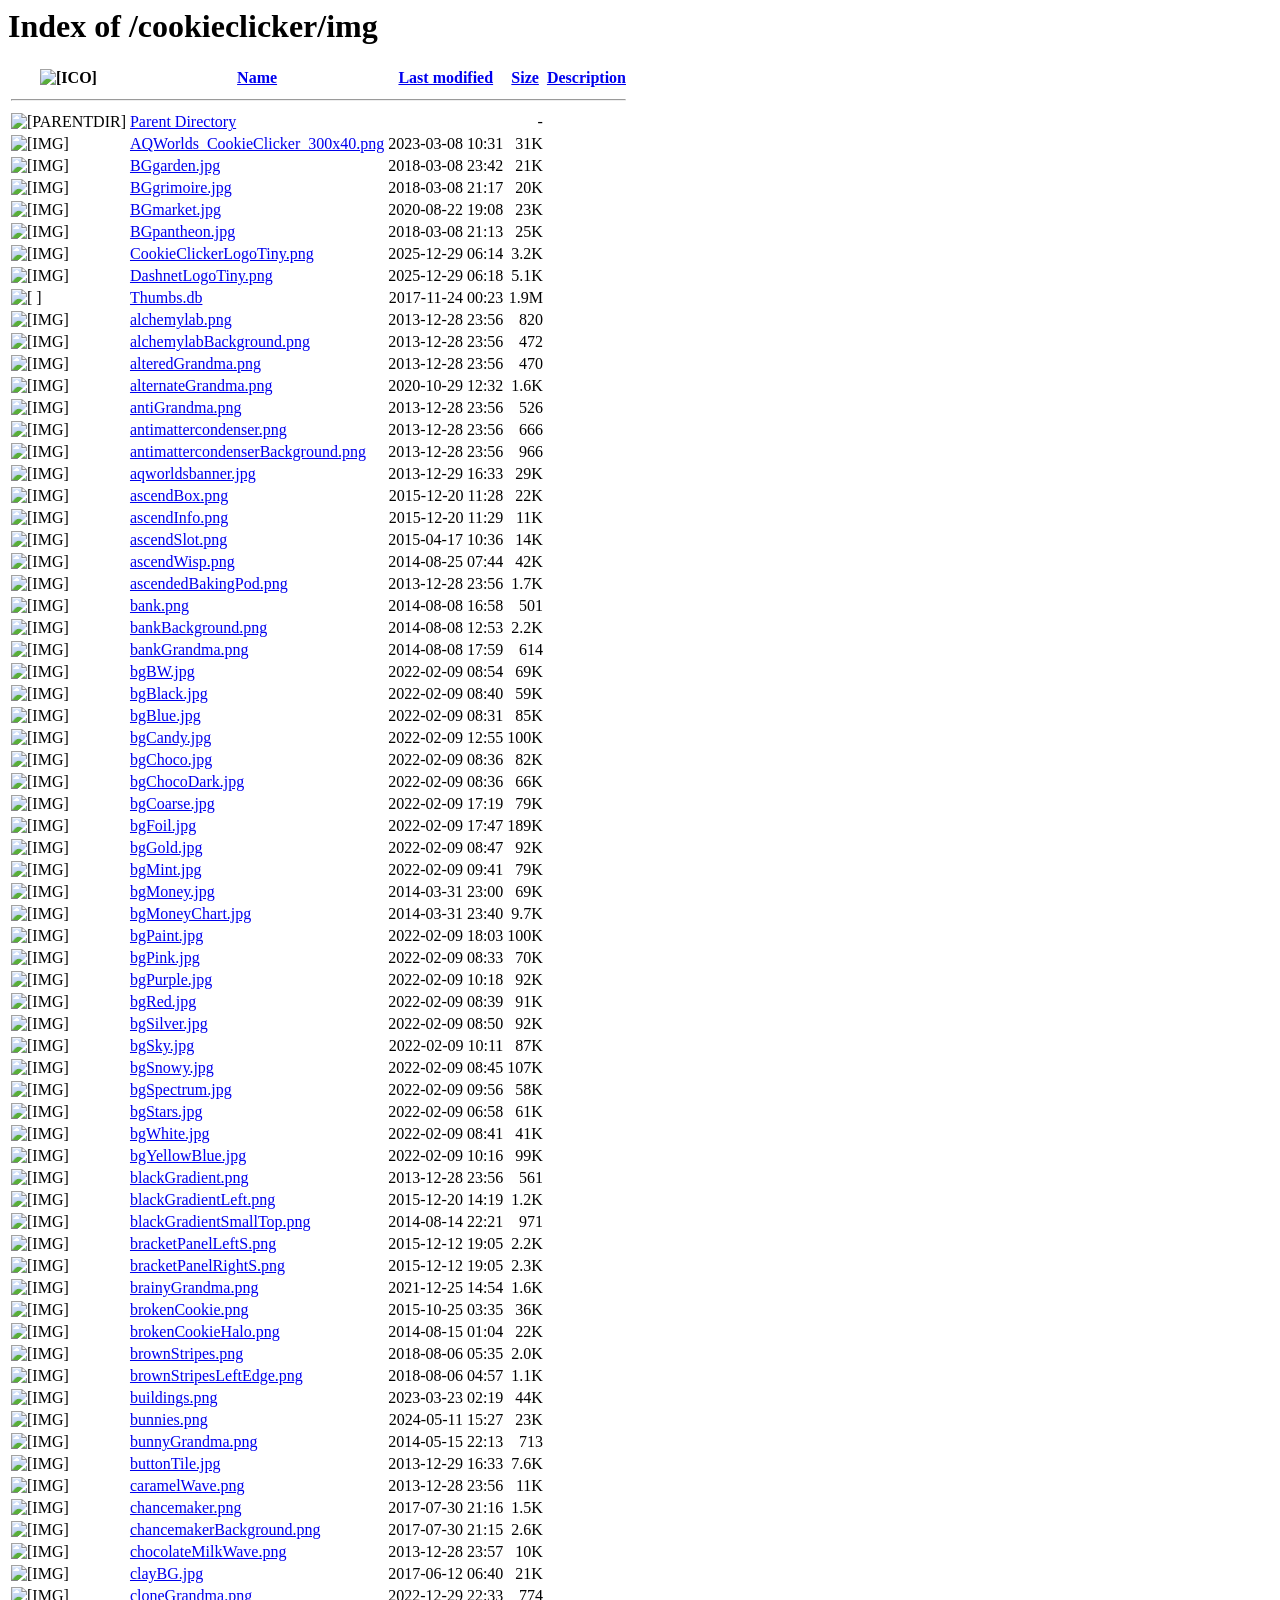
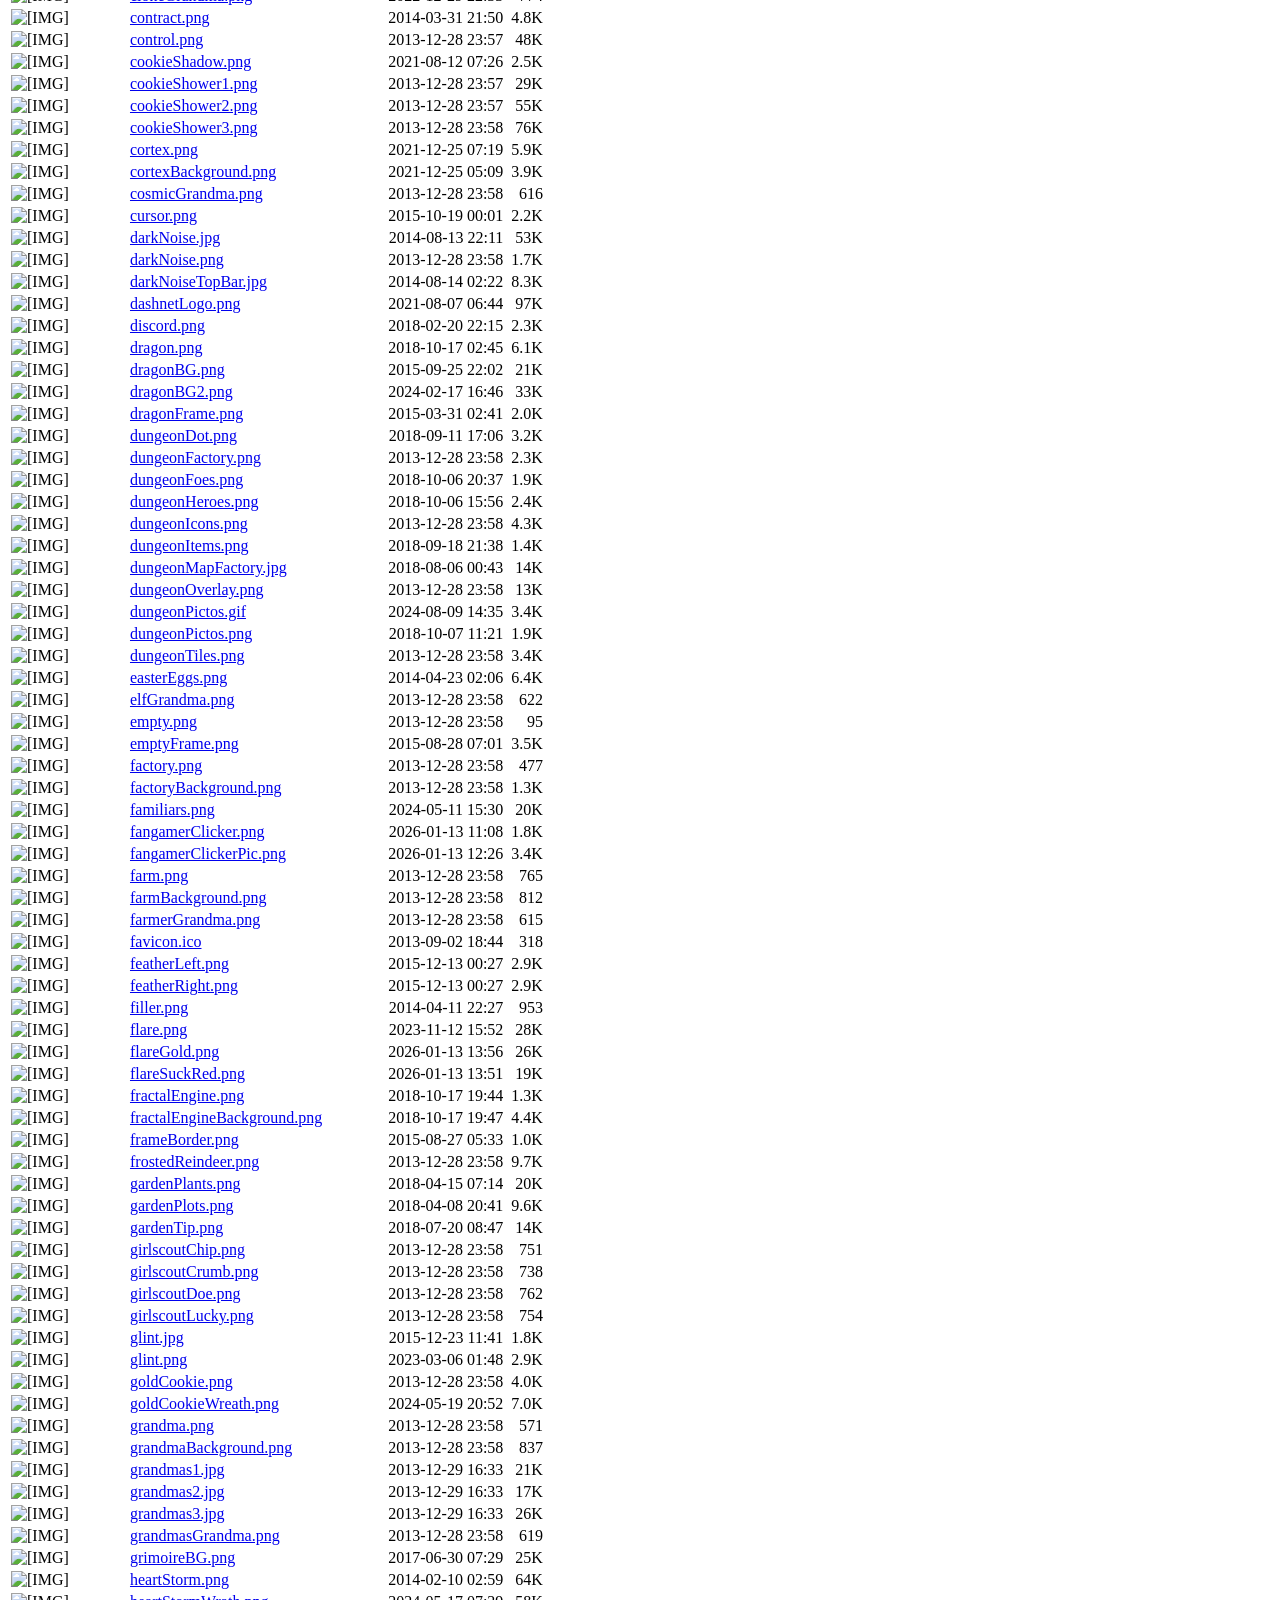
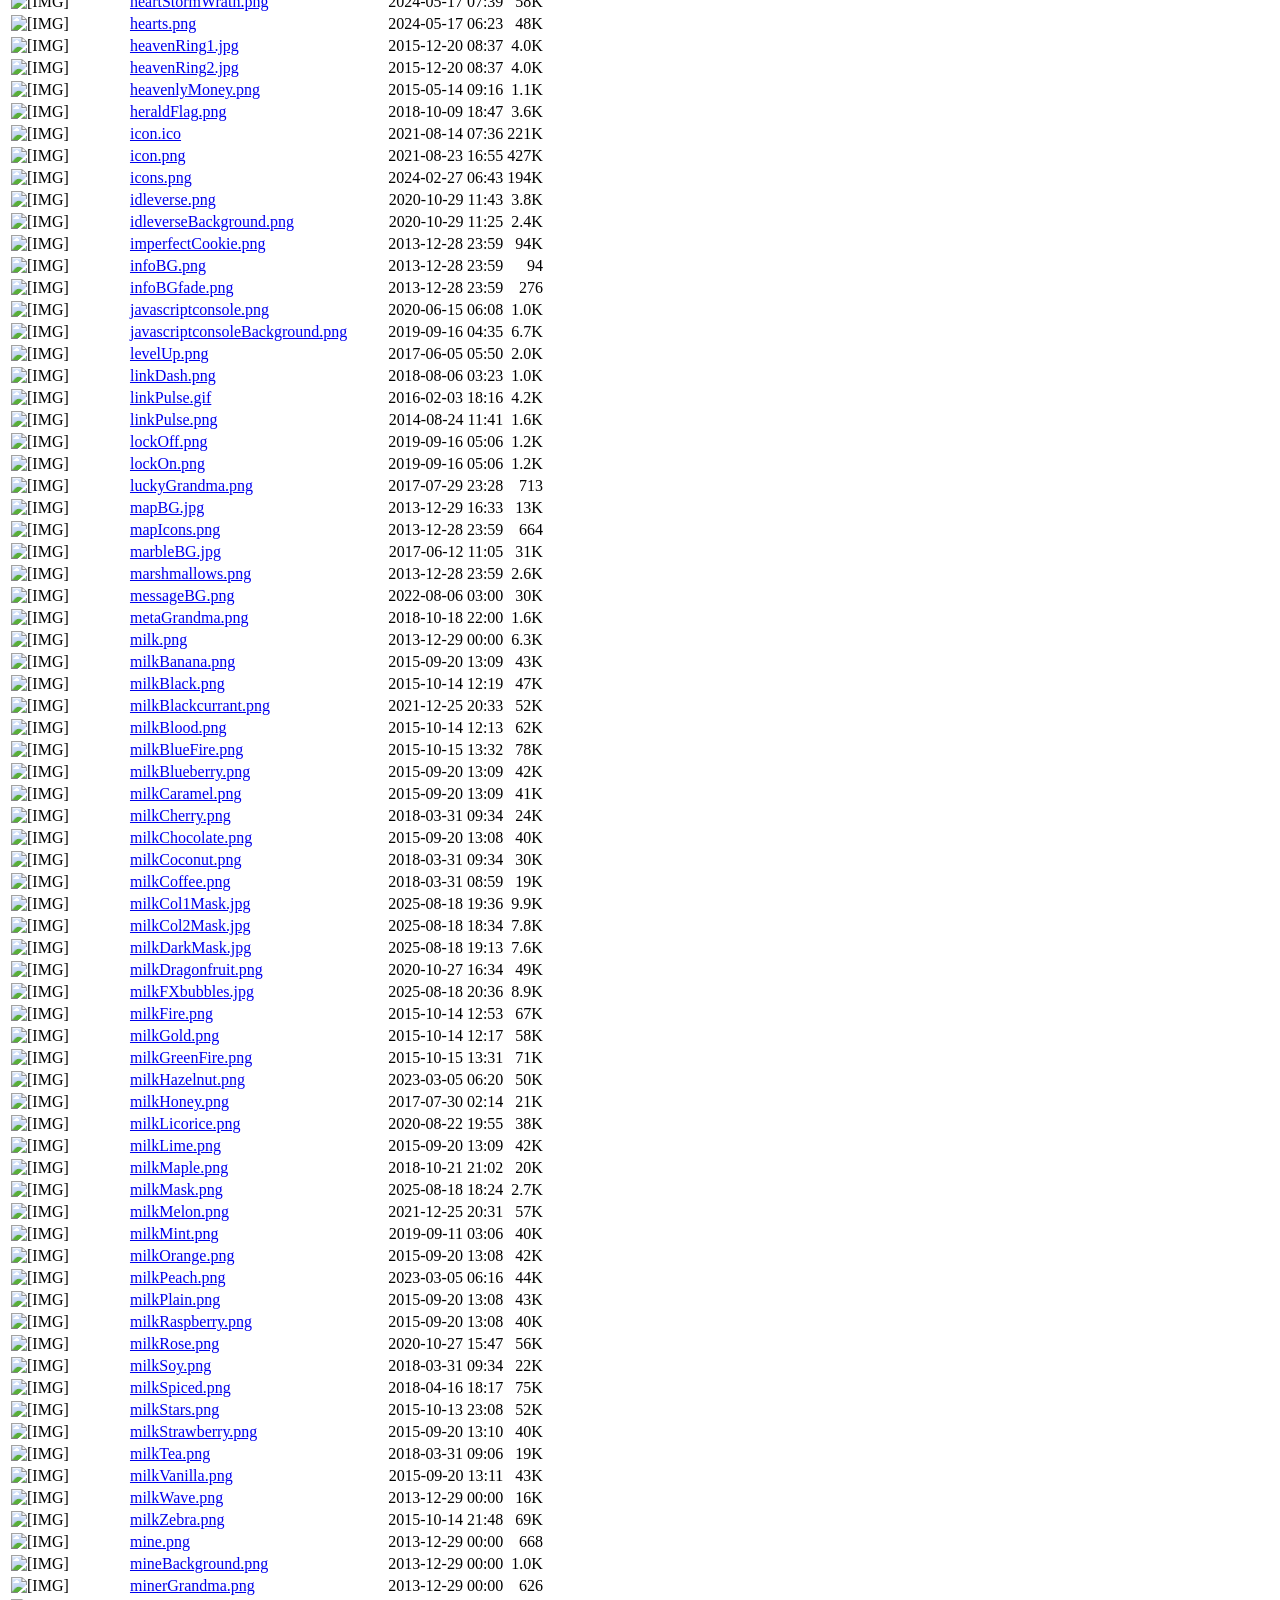
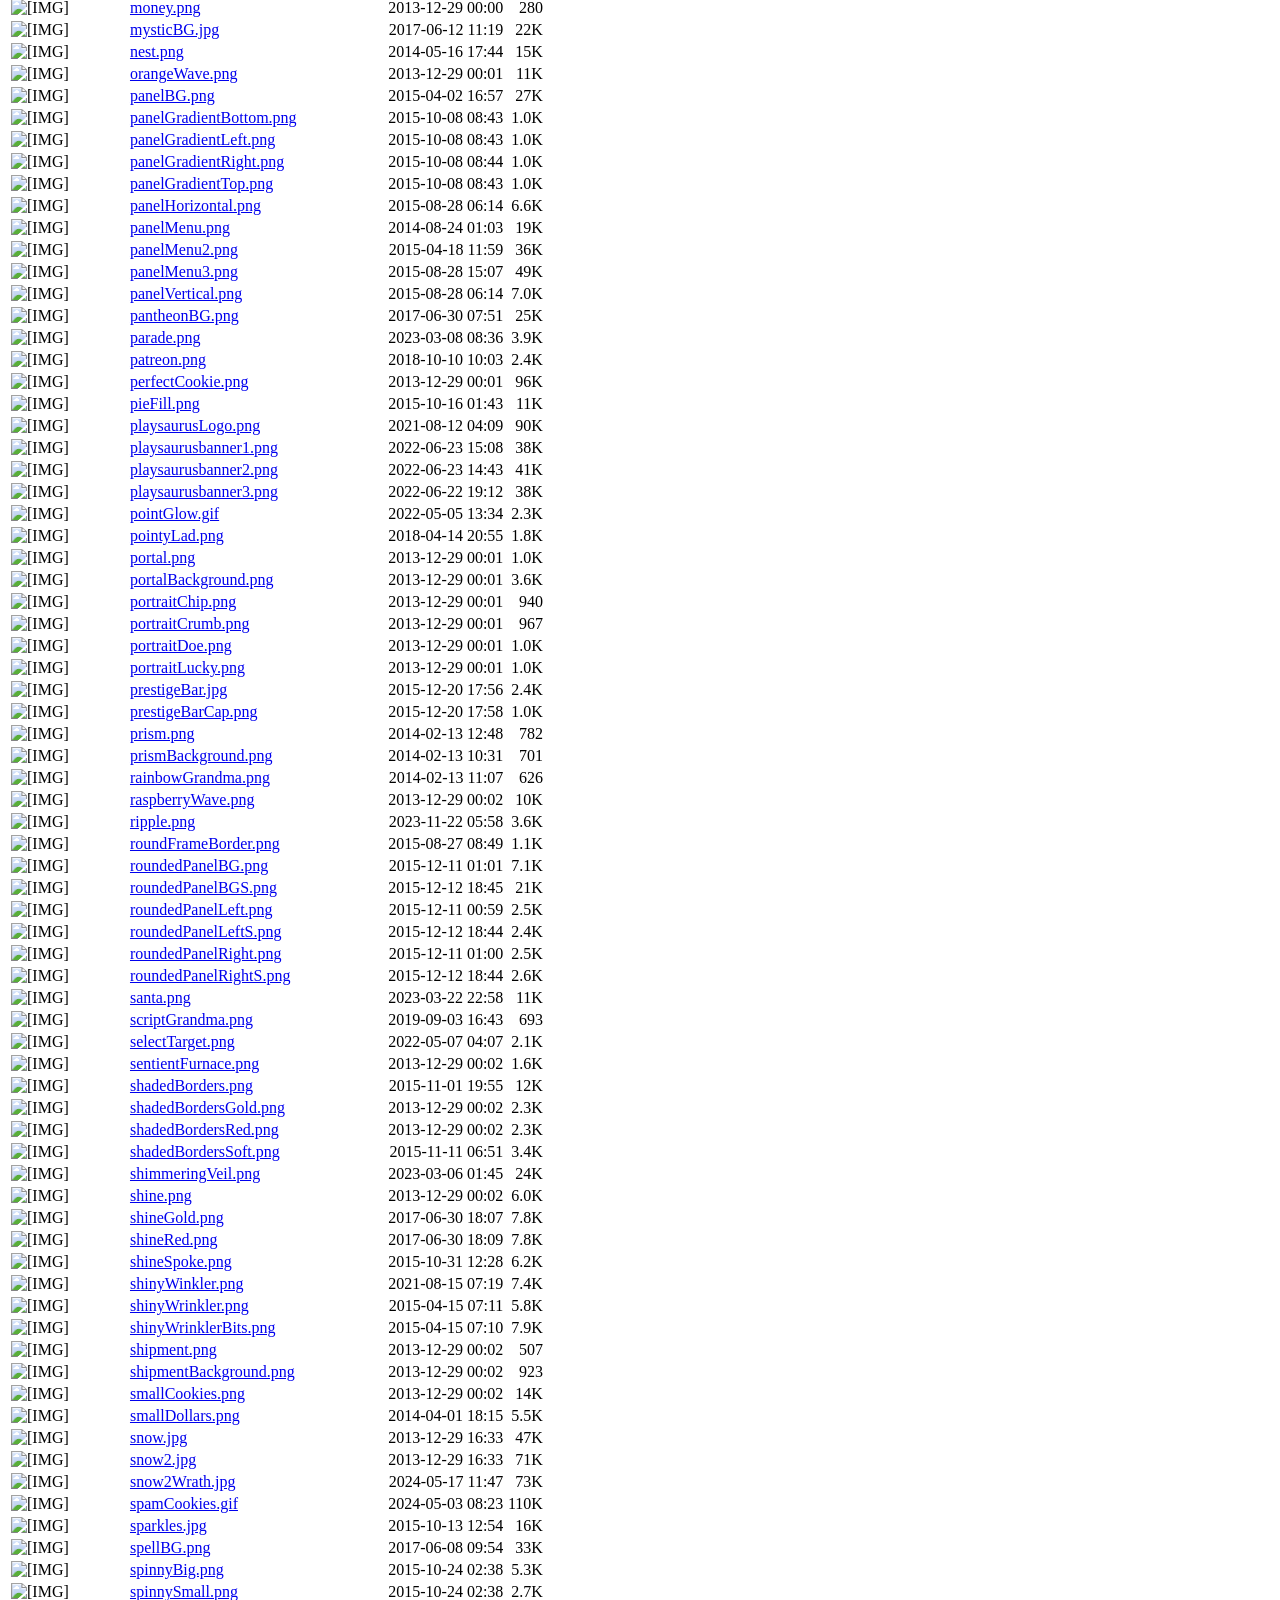
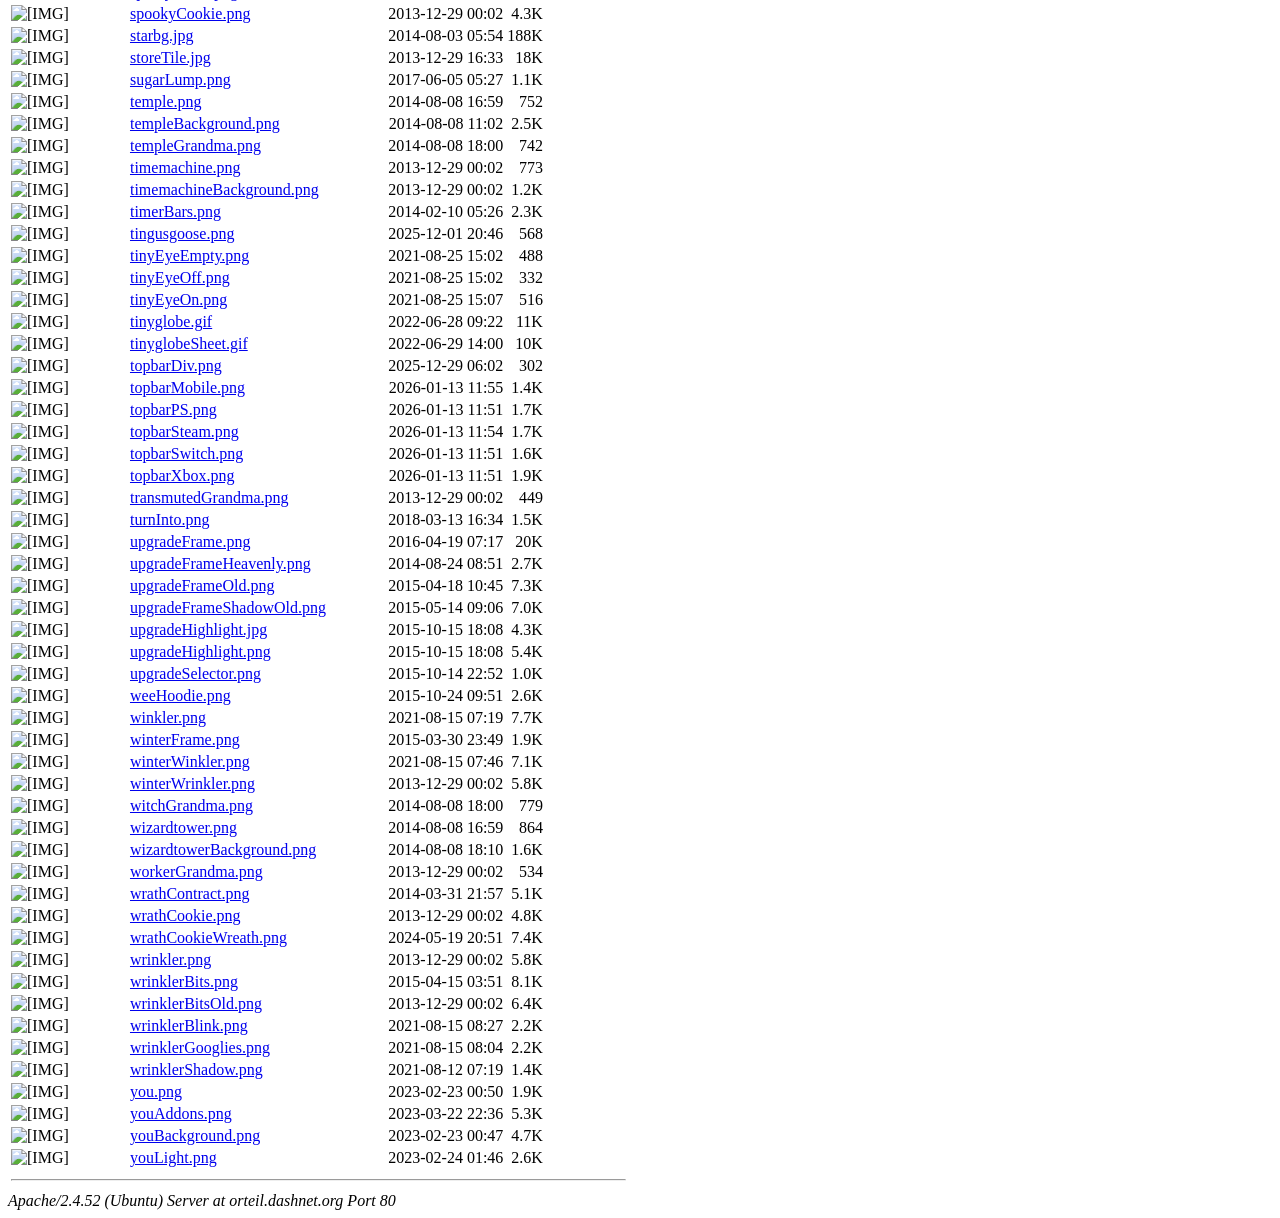
==== commit dbc9aee0: "fixed cookie clicker (hopefully)" ====
--- a/img/index.html
+++ b/img/index.html
@@ -14,6 +14,8 @@
 <tr><td valign="top"><img src="http://orteil.dashnet.org/icons/image2.gif" alt="[IMG]"></td><td><a href="http://orteil.dashnet.org/cookieclicker/img/BGgrimoire.jpg">BGgrimoire.jpg</a></td><td align="right">2018-03-08 21:17  </td><td align="right"> 20K</td><td>&nbsp;</td></tr>
 <tr><td valign="top"><img src="http://orteil.dashnet.org/icons/image2.gif" alt="[IMG]"></td><td><a href="http://orteil.dashnet.org/cookieclicker/img/BGmarket.jpg">BGmarket.jpg</a></td><td align="right">2020-08-22 19:08  </td><td align="right"> 23K</td><td>&nbsp;</td></tr>
 <tr><td valign="top"><img src="http://orteil.dashnet.org/icons/image2.gif" alt="[IMG]"></td><td><a href="http://orteil.dashnet.org/cookieclicker/img/BGpantheon.jpg">BGpantheon.jpg</a></td><td align="right">2018-03-08 21:13  </td><td align="right"> 25K</td><td>&nbsp;</td></tr>
+<tr><td valign="top"><img src="http://orteil.dashnet.org/icons/image2.gif" alt="[IMG]"></td><td><a href="http://orteil.dashnet.org/cookieclicker/img/CookieClickerLogoTiny.png">CookieClickerLogoTiny.png</a></td><td align="right">2025-12-29 06:14  </td><td align="right">3.2K</td><td>&nbsp;</td></tr>
+<tr><td valign="top"><img src="http://orteil.dashnet.org/icons/image2.gif" alt="[IMG]"></td><td><a href="http://orteil.dashnet.org/cookieclicker/img/DashnetLogoTiny.png">DashnetLogoTiny.png</a></td><td align="right">2025-12-29 06:18  </td><td align="right">5.1K</td><td>&nbsp;</td></tr>
 <tr><td valign="top"><img src="http://orteil.dashnet.org/icons/unknown.gif" alt="[   ]"></td><td><a href="http://orteil.dashnet.org/cookieclicker/img/Thumbs.db">Thumbs.db</a></td><td align="right">2017-11-24 00:23  </td><td align="right">1.9M</td><td>&nbsp;</td></tr>
 <tr><td valign="top"><img src="http://orteil.dashnet.org/icons/image2.gif" alt="[IMG]"></td><td><a href="http://orteil.dashnet.org/cookieclicker/img/alchemylab.png">alchemylab.png</a></td><td align="right">2013-12-28 23:56  </td><td align="right">820 </td><td>&nbsp;</td></tr>
 <tr><td valign="top"><img src="http://orteil.dashnet.org/icons/image2.gif" alt="[IMG]"></td><td><a href="http://orteil.dashnet.org/cookieclicker/img/alchemylabBackground.png">alchemylabBackground.png</a></td><td align="right">2013-12-28 23:56  </td><td align="right">472 </td><td>&nbsp;</td></tr>
@@ -65,7 +67,7 @@
 <tr><td valign="top"><img src="http://orteil.dashnet.org/icons/image2.gif" alt="[IMG]"></td><td><a href="http://orteil.dashnet.org/cookieclicker/img/brownStripes.png">brownStripes.png</a></td><td align="right">2018-08-06 05:35  </td><td align="right">2.0K</td><td>&nbsp;</td></tr>
 <tr><td valign="top"><img src="http://orteil.dashnet.org/icons/image2.gif" alt="[IMG]"></td><td><a href="http://orteil.dashnet.org/cookieclicker/img/brownStripesLeftEdge.png">brownStripesLeftEdge.png</a></td><td align="right">2018-08-06 04:57  </td><td align="right">1.1K</td><td>&nbsp;</td></tr>
 <tr><td valign="top"><img src="http://orteil.dashnet.org/icons/image2.gif" alt="[IMG]"></td><td><a href="http://orteil.dashnet.org/cookieclicker/img/buildings.png">buildings.png</a></td><td align="right">2023-03-23 02:19  </td><td align="right"> 44K</td><td>&nbsp;</td></tr>
-<tr><td valign="top"><img src="http://orteil.dashnet.org/icons/image2.gif" alt="[IMG]"></td><td><a href="http://orteil.dashnet.org/cookieclicker/img/bunnies.png">bunnies.png</a></td><td align="right">2014-04-23 01:46  </td><td align="right"> 23K</td><td>&nbsp;</td></tr>
+<tr><td valign="top"><img src="http://orteil.dashnet.org/icons/image2.gif" alt="[IMG]"></td><td><a href="http://orteil.dashnet.org/cookieclicker/img/bunnies.png">bunnies.png</a></td><td align="right">2024-05-11 15:27  </td><td align="right"> 23K</td><td>&nbsp;</td></tr>
 <tr><td valign="top"><img src="http://orteil.dashnet.org/icons/image2.gif" alt="[IMG]"></td><td><a href="http://orteil.dashnet.org/cookieclicker/img/bunnyGrandma.png">bunnyGrandma.png</a></td><td align="right">2014-05-15 22:13  </td><td align="right">713 </td><td>&nbsp;</td></tr>
 <tr><td valign="top"><img src="http://orteil.dashnet.org/icons/image2.gif" alt="[IMG]"></td><td><a href="http://orteil.dashnet.org/cookieclicker/img/buttonTile.jpg">buttonTile.jpg</a></td><td align="right">2013-12-29 16:33  </td><td align="right">7.6K</td><td>&nbsp;</td></tr>
 <tr><td valign="top"><img src="http://orteil.dashnet.org/icons/image2.gif" alt="[IMG]"></td><td><a href="http://orteil.dashnet.org/cookieclicker/img/caramelWave.png">caramelWave.png</a></td><td align="right">2013-12-28 23:56  </td><td align="right"> 11K</td><td>&nbsp;</td></tr>
@@ -91,6 +93,7 @@
 <tr><td valign="top"><img src="http://orteil.dashnet.org/icons/image2.gif" alt="[IMG]"></td><td><a href="http://orteil.dashnet.org/cookieclicker/img/discord.png">discord.png</a></td><td align="right">2018-02-20 22:15  </td><td align="right">2.3K</td><td>&nbsp;</td></tr>
 <tr><td valign="top"><img src="http://orteil.dashnet.org/icons/image2.gif" alt="[IMG]"></td><td><a href="http://orteil.dashnet.org/cookieclicker/img/dragon.png">dragon.png</a></td><td align="right">2018-10-17 02:45  </td><td align="right">6.1K</td><td>&nbsp;</td></tr>
 <tr><td valign="top"><img src="http://orteil.dashnet.org/icons/image2.gif" alt="[IMG]"></td><td><a href="http://orteil.dashnet.org/cookieclicker/img/dragonBG.png">dragonBG.png</a></td><td align="right">2015-09-25 22:02  </td><td align="right"> 21K</td><td>&nbsp;</td></tr>
+<tr><td valign="top"><img src="http://orteil.dashnet.org/icons/image2.gif" alt="[IMG]"></td><td><a href="http://orteil.dashnet.org/cookieclicker/img/dragonBG2.png">dragonBG2.png</a></td><td align="right">2024-02-17 16:46  </td><td align="right"> 33K</td><td>&nbsp;</td></tr>
 <tr><td valign="top"><img src="http://orteil.dashnet.org/icons/image2.gif" alt="[IMG]"></td><td><a href="http://orteil.dashnet.org/cookieclicker/img/dragonFrame.png">dragonFrame.png</a></td><td align="right">2015-03-31 02:41  </td><td align="right">2.0K</td><td>&nbsp;</td></tr>
 <tr><td valign="top"><img src="http://orteil.dashnet.org/icons/image2.gif" alt="[IMG]"></td><td><a href="http://orteil.dashnet.org/cookieclicker/img/dungeonDot.png">dungeonDot.png</a></td><td align="right">2018-09-11 17:06  </td><td align="right">3.2K</td><td>&nbsp;</td></tr>
 <tr><td valign="top"><img src="http://orteil.dashnet.org/icons/image2.gif" alt="[IMG]"></td><td><a href="http://orteil.dashnet.org/cookieclicker/img/dungeonFactory.png">dungeonFactory.png</a></td><td align="right">2013-12-28 23:58  </td><td align="right">2.3K</td><td>&nbsp;</td></tr>
@@ -100,6 +103,7 @@
 <tr><td valign="top"><img src="http://orteil.dashnet.org/icons/image2.gif" alt="[IMG]"></td><td><a href="http://orteil.dashnet.org/cookieclicker/img/dungeonItems.png">dungeonItems.png</a></td><td align="right">2018-09-18 21:38  </td><td align="right">1.4K</td><td>&nbsp;</td></tr>
 <tr><td valign="top"><img src="http://orteil.dashnet.org/icons/image2.gif" alt="[IMG]"></td><td><a href="http://orteil.dashnet.org/cookieclicker/img/dungeonMapFactory.jpg">dungeonMapFactory.jpg</a></td><td align="right">2018-08-06 00:43  </td><td align="right"> 14K</td><td>&nbsp;</td></tr>
 <tr><td valign="top"><img src="http://orteil.dashnet.org/icons/image2.gif" alt="[IMG]"></td><td><a href="http://orteil.dashnet.org/cookieclicker/img/dungeonOverlay.png">dungeonOverlay.png</a></td><td align="right">2013-12-28 23:58  </td><td align="right"> 13K</td><td>&nbsp;</td></tr>
+<tr><td valign="top"><img src="http://orteil.dashnet.org/icons/image2.gif" alt="[IMG]"></td><td><a href="http://orteil.dashnet.org/cookieclicker/img/dungeonPictos.gif">dungeonPictos.gif</a></td><td align="right">2024-08-09 14:35  </td><td align="right">3.4K</td><td>&nbsp;</td></tr>
 <tr><td valign="top"><img src="http://orteil.dashnet.org/icons/image2.gif" alt="[IMG]"></td><td><a href="http://orteil.dashnet.org/cookieclicker/img/dungeonPictos.png">dungeonPictos.png</a></td><td align="right">2018-10-07 11:21  </td><td align="right">1.9K</td><td>&nbsp;</td></tr>
 <tr><td valign="top"><img src="http://orteil.dashnet.org/icons/image2.gif" alt="[IMG]"></td><td><a href="http://orteil.dashnet.org/cookieclicker/img/dungeonTiles.png">dungeonTiles.png</a></td><td align="right">2013-12-28 23:58  </td><td align="right">3.4K</td><td>&nbsp;</td></tr>
 <tr><td valign="top"><img src="http://orteil.dashnet.org/icons/image2.gif" alt="[IMG]"></td><td><a href="http://orteil.dashnet.org/cookieclicker/img/easterEggs.png">easterEggs.png</a></td><td align="right">2014-04-23 02:06  </td><td align="right">6.4K</td><td>&nbsp;</td></tr>
@@ -108,6 +112,9 @@
 <tr><td valign="top"><img src="http://orteil.dashnet.org/icons/image2.gif" alt="[IMG]"></td><td><a href="http://orteil.dashnet.org/cookieclicker/img/emptyFrame.png">emptyFrame.png</a></td><td align="right">2015-08-28 07:01  </td><td align="right">3.5K</td><td>&nbsp;</td></tr>
 <tr><td valign="top"><img src="http://orteil.dashnet.org/icons/image2.gif" alt="[IMG]"></td><td><a href="http://orteil.dashnet.org/cookieclicker/img/factory.png">factory.png</a></td><td align="right">2013-12-28 23:58  </td><td align="right">477 </td><td>&nbsp;</td></tr>
 <tr><td valign="top"><img src="http://orteil.dashnet.org/icons/image2.gif" alt="[IMG]"></td><td><a href="http://orteil.dashnet.org/cookieclicker/img/factoryBackground.png">factoryBackground.png</a></td><td align="right">2013-12-28 23:58  </td><td align="right">1.3K</td><td>&nbsp;</td></tr>
+<tr><td valign="top"><img src="http://orteil.dashnet.org/icons/image2.gif" alt="[IMG]"></td><td><a href="http://orteil.dashnet.org/cookieclicker/img/familiars.png">familiars.png</a></td><td align="right">2024-05-11 15:30  </td><td align="right"> 20K</td><td>&nbsp;</td></tr>
+<tr><td valign="top"><img src="http://orteil.dashnet.org/icons/image2.gif" alt="[IMG]"></td><td><a href="http://orteil.dashnet.org/cookieclicker/img/fangamerClicker.png">fangamerClicker.png</a></td><td align="right">2026-01-13 11:08  </td><td align="right">1.8K</td><td>&nbsp;</td></tr>
+<tr><td valign="top"><img src="http://orteil.dashnet.org/icons/image2.gif" alt="[IMG]"></td><td><a href="http://orteil.dashnet.org/cookieclicker/img/fangamerClickerPic.png">fangamerClickerPic.png</a></td><td align="right">2026-01-13 12:26  </td><td align="right">3.4K</td><td>&nbsp;</td></tr>
 <tr><td valign="top"><img src="http://orteil.dashnet.org/icons/image2.gif" alt="[IMG]"></td><td><a href="http://orteil.dashnet.org/cookieclicker/img/farm.png">farm.png</a></td><td align="right">2013-12-28 23:58  </td><td align="right">765 </td><td>&nbsp;</td></tr>
 <tr><td valign="top"><img src="http://orteil.dashnet.org/icons/image2.gif" alt="[IMG]"></td><td><a href="http://orteil.dashnet.org/cookieclicker/img/farmBackground.png">farmBackground.png</a></td><td align="right">2013-12-28 23:58  </td><td align="right">812 </td><td>&nbsp;</td></tr>
 <tr><td valign="top"><img src="http://orteil.dashnet.org/icons/image2.gif" alt="[IMG]"></td><td><a href="http://orteil.dashnet.org/cookieclicker/img/farmerGrandma.png">farmerGrandma.png</a></td><td align="right">2013-12-28 23:58  </td><td align="right">615 </td><td>&nbsp;</td></tr>
@@ -115,6 +122,9 @@
 <tr><td valign="top"><img src="http://orteil.dashnet.org/icons/image2.gif" alt="[IMG]"></td><td><a href="http://orteil.dashnet.org/cookieclicker/img/featherLeft.png">featherLeft.png</a></td><td align="right">2015-12-13 00:27  </td><td align="right">2.9K</td><td>&nbsp;</td></tr>
 <tr><td valign="top"><img src="http://orteil.dashnet.org/icons/image2.gif" alt="[IMG]"></td><td><a href="http://orteil.dashnet.org/cookieclicker/img/featherRight.png">featherRight.png</a></td><td align="right">2015-12-13 00:27  </td><td align="right">2.9K</td><td>&nbsp;</td></tr>
 <tr><td valign="top"><img src="http://orteil.dashnet.org/icons/image2.gif" alt="[IMG]"></td><td><a href="http://orteil.dashnet.org/cookieclicker/img/filler.png">filler.png</a></td><td align="right">2014-04-11 22:27  </td><td align="right">953 </td><td>&nbsp;</td></tr>
+<tr><td valign="top"><img src="http://orteil.dashnet.org/icons/image2.gif" alt="[IMG]"></td><td><a href="http://orteil.dashnet.org/cookieclicker/img/flare.png">flare.png</a></td><td align="right">2023-11-12 15:52  </td><td align="right"> 28K</td><td>&nbsp;</td></tr>
+<tr><td valign="top"><img src="http://orteil.dashnet.org/icons/image2.gif" alt="[IMG]"></td><td><a href="http://orteil.dashnet.org/cookieclicker/img/flareGold.png">flareGold.png</a></td><td align="right">2026-01-13 13:56  </td><td align="right"> 26K</td><td>&nbsp;</td></tr>
+<tr><td valign="top"><img src="http://orteil.dashnet.org/icons/image2.gif" alt="[IMG]"></td><td><a href="http://orteil.dashnet.org/cookieclicker/img/flareSuckRed.png">flareSuckRed.png</a></td><td align="right">2026-01-13 13:51  </td><td align="right"> 19K</td><td>&nbsp;</td></tr>
 <tr><td valign="top"><img src="http://orteil.dashnet.org/icons/image2.gif" alt="[IMG]"></td><td><a href="http://orteil.dashnet.org/cookieclicker/img/fractalEngine.png">fractalEngine.png</a></td><td align="right">2018-10-17 19:44  </td><td align="right">1.3K</td><td>&nbsp;</td></tr>
 <tr><td valign="top"><img src="http://orteil.dashnet.org/icons/image2.gif" alt="[IMG]"></td><td><a href="http://orteil.dashnet.org/cookieclicker/img/fractalEngineBackground.png">fractalEngineBackground.png</a></td><td align="right">2018-10-17 19:47  </td><td align="right">4.4K</td><td>&nbsp;</td></tr>
 <tr><td valign="top"><img src="http://orteil.dashnet.org/icons/image2.gif" alt="[IMG]"></td><td><a href="http://orteil.dashnet.org/cookieclicker/img/frameBorder.png">frameBorder.png</a></td><td align="right">2015-08-27 05:33  </td><td align="right">1.0K</td><td>&nbsp;</td></tr>
@@ -129,6 +139,7 @@
 <tr><td valign="top"><img src="http://orteil.dashnet.org/icons/image2.gif" alt="[IMG]"></td><td><a href="http://orteil.dashnet.org/cookieclicker/img/glint.jpg">glint.jpg</a></td><td align="right">2015-12-23 11:41  </td><td align="right">1.8K</td><td>&nbsp;</td></tr>
 <tr><td valign="top"><img src="http://orteil.dashnet.org/icons/image2.gif" alt="[IMG]"></td><td><a href="http://orteil.dashnet.org/cookieclicker/img/glint.png">glint.png</a></td><td align="right">2023-03-06 01:48  </td><td align="right">2.9K</td><td>&nbsp;</td></tr>
 <tr><td valign="top"><img src="http://orteil.dashnet.org/icons/image2.gif" alt="[IMG]"></td><td><a href="http://orteil.dashnet.org/cookieclicker/img/goldCookie.png">goldCookie.png</a></td><td align="right">2013-12-28 23:58  </td><td align="right">4.0K</td><td>&nbsp;</td></tr>
+<tr><td valign="top"><img src="http://orteil.dashnet.org/icons/image2.gif" alt="[IMG]"></td><td><a href="http://orteil.dashnet.org/cookieclicker/img/goldCookieWreath.png">goldCookieWreath.png</a></td><td align="right">2024-05-19 20:52  </td><td align="right">7.0K</td><td>&nbsp;</td></tr>
 <tr><td valign="top"><img src="http://orteil.dashnet.org/icons/image2.gif" alt="[IMG]"></td><td><a href="http://orteil.dashnet.org/cookieclicker/img/grandma.png">grandma.png</a></td><td align="right">2013-12-28 23:58  </td><td align="right">571 </td><td>&nbsp;</td></tr>
 <tr><td valign="top"><img src="http://orteil.dashnet.org/icons/image2.gif" alt="[IMG]"></td><td><a href="http://orteil.dashnet.org/cookieclicker/img/grandmaBackground.png">grandmaBackground.png</a></td><td align="right">2013-12-28 23:58  </td><td align="right">837 </td><td>&nbsp;</td></tr>
 <tr><td valign="top"><img src="http://orteil.dashnet.org/icons/image2.gif" alt="[IMG]"></td><td><a href="http://orteil.dashnet.org/cookieclicker/img/grandmas1.jpg">grandmas1.jpg</a></td><td align="right">2013-12-29 16:33  </td><td align="right"> 21K</td><td>&nbsp;</td></tr>
@@ -137,14 +148,15 @@
 <tr><td valign="top"><img src="http://orteil.dashnet.org/icons/image2.gif" alt="[IMG]"></td><td><a href="http://orteil.dashnet.org/cookieclicker/img/grandmasGrandma.png">grandmasGrandma.png</a></td><td align="right">2013-12-28 23:58  </td><td align="right">619 </td><td>&nbsp;</td></tr>
 <tr><td valign="top"><img src="http://orteil.dashnet.org/icons/image2.gif" alt="[IMG]"></td><td><a href="http://orteil.dashnet.org/cookieclicker/img/grimoireBG.png">grimoireBG.png</a></td><td align="right">2017-06-30 07:29  </td><td align="right"> 25K</td><td>&nbsp;</td></tr>
 <tr><td valign="top"><img src="http://orteil.dashnet.org/icons/image2.gif" alt="[IMG]"></td><td><a href="http://orteil.dashnet.org/cookieclicker/img/heartStorm.png">heartStorm.png</a></td><td align="right">2014-02-10 02:59  </td><td align="right"> 64K</td><td>&nbsp;</td></tr>
-<tr><td valign="top"><img src="http://orteil.dashnet.org/icons/image2.gif" alt="[IMG]"></td><td><a href="http://orteil.dashnet.org/cookieclicker/img/hearts.png">hearts.png</a></td><td align="right">2014-02-10 02:54  </td><td align="right"> 23K</td><td>&nbsp;</td></tr>
+<tr><td valign="top"><img src="http://orteil.dashnet.org/icons/image2.gif" alt="[IMG]"></td><td><a href="http://orteil.dashnet.org/cookieclicker/img/heartStormWrath.png">heartStormWrath.png</a></td><td align="right">2024-05-17 07:39  </td><td align="right"> 58K</td><td>&nbsp;</td></tr>
+<tr><td valign="top"><img src="http://orteil.dashnet.org/icons/image2.gif" alt="[IMG]"></td><td><a href="http://orteil.dashnet.org/cookieclicker/img/hearts.png">hearts.png</a></td><td align="right">2024-05-17 06:23  </td><td align="right"> 48K</td><td>&nbsp;</td></tr>
 <tr><td valign="top"><img src="http://orteil.dashnet.org/icons/image2.gif" alt="[IMG]"></td><td><a href="http://orteil.dashnet.org/cookieclicker/img/heavenRing1.jpg">heavenRing1.jpg</a></td><td align="right">2015-12-20 08:37  </td><td align="right">4.0K</td><td>&nbsp;</td></tr>
 <tr><td valign="top"><img src="http://orteil.dashnet.org/icons/image2.gif" alt="[IMG]"></td><td><a href="http://orteil.dashnet.org/cookieclicker/img/heavenRing2.jpg">heavenRing2.jpg</a></td><td align="right">2015-12-20 08:37  </td><td align="right">4.0K</td><td>&nbsp;</td></tr>
 <tr><td valign="top"><img src="http://orteil.dashnet.org/icons/image2.gif" alt="[IMG]"></td><td><a href="http://orteil.dashnet.org/cookieclicker/img/heavenlyMoney.png">heavenlyMoney.png</a></td><td align="right">2015-05-14 09:16  </td><td align="right">1.1K</td><td>&nbsp;</td></tr>
 <tr><td valign="top"><img src="http://orteil.dashnet.org/icons/image2.gif" alt="[IMG]"></td><td><a href="http://orteil.dashnet.org/cookieclicker/img/heraldFlag.png">heraldFlag.png</a></td><td align="right">2018-10-09 18:47  </td><td align="right">3.6K</td><td>&nbsp;</td></tr>
 <tr><td valign="top"><img src="http://orteil.dashnet.org/icons/image2.gif" alt="[IMG]"></td><td><a href="http://orteil.dashnet.org/cookieclicker/img/icon.ico">icon.ico</a></td><td align="right">2021-08-14 07:36  </td><td align="right">221K</td><td>&nbsp;</td></tr>
 <tr><td valign="top"><img src="http://orteil.dashnet.org/icons/image2.gif" alt="[IMG]"></td><td><a href="http://orteil.dashnet.org/cookieclicker/img/icon.png">icon.png</a></td><td align="right">2021-08-23 16:55  </td><td align="right">427K</td><td>&nbsp;</td></tr>
-<tr><td valign="top"><img src="http://orteil.dashnet.org/icons/image2.gif" alt="[IMG]"></td><td><a href="http://orteil.dashnet.org/cookieclicker/img/icons.png">icons.png</a></td><td align="right">2023-03-08 08:26  </td><td align="right">193K</td><td>&nbsp;</td></tr>
+<tr><td valign="top"><img src="http://orteil.dashnet.org/icons/image2.gif" alt="[IMG]"></td><td><a href="http://orteil.dashnet.org/cookieclicker/img/icons.png">icons.png</a></td><td align="right">2024-02-27 06:43  </td><td align="right">194K</td><td>&nbsp;</td></tr>
 <tr><td valign="top"><img src="http://orteil.dashnet.org/icons/image2.gif" alt="[IMG]"></td><td><a href="http://orteil.dashnet.org/cookieclicker/img/idleverse.png">idleverse.png</a></td><td align="right">2020-10-29 11:43  </td><td align="right">3.8K</td><td>&nbsp;</td></tr>
 <tr><td valign="top"><img src="http://orteil.dashnet.org/icons/image2.gif" alt="[IMG]"></td><td><a href="http://orteil.dashnet.org/cookieclicker/img/idleverseBackground.png">idleverseBackground.png</a></td><td align="right">2020-10-29 11:25  </td><td align="right">2.4K</td><td>&nbsp;</td></tr>
 <tr><td valign="top"><img src="http://orteil.dashnet.org/icons/image2.gif" alt="[IMG]"></td><td><a href="http://orteil.dashnet.org/cookieclicker/img/imperfectCookie.png">imperfectCookie.png</a></td><td align="right">2013-12-28 23:59  </td><td align="right"> 94K</td><td>&nbsp;</td></tr>
@@ -177,7 +189,11 @@
 <tr><td valign="top"><img src="http://orteil.dashnet.org/icons/image2.gif" alt="[IMG]"></td><td><a href="http://orteil.dashnet.org/cookieclicker/img/milkChocolate.png">milkChocolate.png</a></td><td align="right">2015-09-20 13:08  </td><td align="right"> 40K</td><td>&nbsp;</td></tr>
 <tr><td valign="top"><img src="http://orteil.dashnet.org/icons/image2.gif" alt="[IMG]"></td><td><a href="http://orteil.dashnet.org/cookieclicker/img/milkCoconut.png">milkCoconut.png</a></td><td align="right">2018-03-31 09:34  </td><td align="right"> 30K</td><td>&nbsp;</td></tr>
 <tr><td valign="top"><img src="http://orteil.dashnet.org/icons/image2.gif" alt="[IMG]"></td><td><a href="http://orteil.dashnet.org/cookieclicker/img/milkCoffee.png">milkCoffee.png</a></td><td align="right">2018-03-31 08:59  </td><td align="right"> 19K</td><td>&nbsp;</td></tr>
+<tr><td valign="top"><img src="http://orteil.dashnet.org/icons/image2.gif" alt="[IMG]"></td><td><a href="http://orteil.dashnet.org/cookieclicker/img/milkCol1Mask.jpg">milkCol1Mask.jpg</a></td><td align="right">2025-08-18 19:36  </td><td align="right">9.9K</td><td>&nbsp;</td></tr>
+<tr><td valign="top"><img src="http://orteil.dashnet.org/icons/image2.gif" alt="[IMG]"></td><td><a href="http://orteil.dashnet.org/cookieclicker/img/milkCol2Mask.jpg">milkCol2Mask.jpg</a></td><td align="right">2025-08-18 18:34  </td><td align="right">7.8K</td><td>&nbsp;</td></tr>
+<tr><td valign="top"><img src="http://orteil.dashnet.org/icons/image2.gif" alt="[IMG]"></td><td><a href="http://orteil.dashnet.org/cookieclicker/img/milkDarkMask.jpg">milkDarkMask.jpg</a></td><td align="right">2025-08-18 19:13  </td><td align="right">7.6K</td><td>&nbsp;</td></tr>
 <tr><td valign="top"><img src="http://orteil.dashnet.org/icons/image2.gif" alt="[IMG]"></td><td><a href="http://orteil.dashnet.org/cookieclicker/img/milkDragonfruit.png">milkDragonfruit.png</a></td><td align="right">2020-10-27 16:34  </td><td align="right"> 49K</td><td>&nbsp;</td></tr>
+<tr><td valign="top"><img src="http://orteil.dashnet.org/icons/image2.gif" alt="[IMG]"></td><td><a href="http://orteil.dashnet.org/cookieclicker/img/milkFXbubbles.jpg">milkFXbubbles.jpg</a></td><td align="right">2025-08-18 20:36  </td><td align="right">8.9K</td><td>&nbsp;</td></tr>
 <tr><td valign="top"><img src="http://orteil.dashnet.org/icons/image2.gif" alt="[IMG]"></td><td><a href="http://orteil.dashnet.org/cookieclicker/img/milkFire.png">milkFire.png</a></td><td align="right">2015-10-14 12:53  </td><td align="right"> 67K</td><td>&nbsp;</td></tr>
 <tr><td valign="top"><img src="http://orteil.dashnet.org/icons/image2.gif" alt="[IMG]"></td><td><a href="http://orteil.dashnet.org/cookieclicker/img/milkGold.png">milkGold.png</a></td><td align="right">2015-10-14 12:17  </td><td align="right"> 58K</td><td>&nbsp;</td></tr>
 <tr><td valign="top"><img src="http://orteil.dashnet.org/icons/image2.gif" alt="[IMG]"></td><td><a href="http://orteil.dashnet.org/cookieclicker/img/milkGreenFire.png">milkGreenFire.png</a></td><td align="right">2015-10-15 13:31  </td><td align="right"> 71K</td><td>&nbsp;</td></tr>
@@ -186,6 +202,7 @@
 <tr><td valign="top"><img src="http://orteil.dashnet.org/icons/image2.gif" alt="[IMG]"></td><td><a href="http://orteil.dashnet.org/cookieclicker/img/milkLicorice.png">milkLicorice.png</a></td><td align="right">2020-08-22 19:55  </td><td align="right"> 38K</td><td>&nbsp;</td></tr>
 <tr><td valign="top"><img src="http://orteil.dashnet.org/icons/image2.gif" alt="[IMG]"></td><td><a href="http://orteil.dashnet.org/cookieclicker/img/milkLime.png">milkLime.png</a></td><td align="right">2015-09-20 13:09  </td><td align="right"> 42K</td><td>&nbsp;</td></tr>
 <tr><td valign="top"><img src="http://orteil.dashnet.org/icons/image2.gif" alt="[IMG]"></td><td><a href="http://orteil.dashnet.org/cookieclicker/img/milkMaple.png">milkMaple.png</a></td><td align="right">2018-10-21 21:02  </td><td align="right"> 20K</td><td>&nbsp;</td></tr>
+<tr><td valign="top"><img src="http://orteil.dashnet.org/icons/image2.gif" alt="[IMG]"></td><td><a href="http://orteil.dashnet.org/cookieclicker/img/milkMask.png">milkMask.png</a></td><td align="right">2025-08-18 18:24  </td><td align="right">2.7K</td><td>&nbsp;</td></tr>
 <tr><td valign="top"><img src="http://orteil.dashnet.org/icons/image2.gif" alt="[IMG]"></td><td><a href="http://orteil.dashnet.org/cookieclicker/img/milkMelon.png">milkMelon.png</a></td><td align="right">2021-12-25 20:31  </td><td align="right"> 57K</td><td>&nbsp;</td></tr>
 <tr><td valign="top"><img src="http://orteil.dashnet.org/icons/image2.gif" alt="[IMG]"></td><td><a href="http://orteil.dashnet.org/cookieclicker/img/milkMint.png">milkMint.png</a></td><td align="right">2019-09-11 03:06  </td><td align="right"> 40K</td><td>&nbsp;</td></tr>
 <tr><td valign="top"><img src="http://orteil.dashnet.org/icons/image2.gif" alt="[IMG]"></td><td><a href="http://orteil.dashnet.org/cookieclicker/img/milkOrange.png">milkOrange.png</a></td><td align="right">2015-09-20 13:08  </td><td align="right"> 42K</td><td>&nbsp;</td></tr>
@@ -241,6 +258,7 @@
 <tr><td valign="top"><img src="http://orteil.dashnet.org/icons/image2.gif" alt="[IMG]"></td><td><a href="http://orteil.dashnet.org/cookieclicker/img/prismBackground.png">prismBackground.png</a></td><td align="right">2014-02-13 10:31  </td><td align="right">701 </td><td>&nbsp;</td></tr>
 <tr><td valign="top"><img src="http://orteil.dashnet.org/icons/image2.gif" alt="[IMG]"></td><td><a href="http://orteil.dashnet.org/cookieclicker/img/rainbowGrandma.png">rainbowGrandma.png</a></td><td align="right">2014-02-13 11:07  </td><td align="right">626 </td><td>&nbsp;</td></tr>
 <tr><td valign="top"><img src="http://orteil.dashnet.org/icons/image2.gif" alt="[IMG]"></td><td><a href="http://orteil.dashnet.org/cookieclicker/img/raspberryWave.png">raspberryWave.png</a></td><td align="right">2013-12-29 00:02  </td><td align="right"> 10K</td><td>&nbsp;</td></tr>
+<tr><td valign="top"><img src="http://orteil.dashnet.org/icons/image2.gif" alt="[IMG]"></td><td><a href="http://orteil.dashnet.org/cookieclicker/img/ripple.png">ripple.png</a></td><td align="right">2023-11-22 05:58  </td><td align="right">3.6K</td><td>&nbsp;</td></tr>
 <tr><td valign="top"><img src="http://orteil.dashnet.org/icons/image2.gif" alt="[IMG]"></td><td><a href="http://orteil.dashnet.org/cookieclicker/img/roundFrameBorder.png">roundFrameBorder.png</a></td><td align="right">2015-08-27 08:49  </td><td align="right">1.1K</td><td>&nbsp;</td></tr>
 <tr><td valign="top"><img src="http://orteil.dashnet.org/icons/image2.gif" alt="[IMG]"></td><td><a href="http://orteil.dashnet.org/cookieclicker/img/roundedPanelBG.png">roundedPanelBG.png</a></td><td align="right">2015-12-11 01:01  </td><td align="right">7.1K</td><td>&nbsp;</td></tr>
 <tr><td valign="top"><img src="http://orteil.dashnet.org/icons/image2.gif" alt="[IMG]"></td><td><a href="http://orteil.dashnet.org/cookieclicker/img/roundedPanelBGS.png">roundedPanelBGS.png</a></td><td align="right">2015-12-12 18:45  </td><td align="right"> 21K</td><td>&nbsp;</td></tr>
@@ -270,6 +288,8 @@
 <tr><td valign="top"><img src="http://orteil.dashnet.org/icons/image2.gif" alt="[IMG]"></td><td><a href="http://orteil.dashnet.org/cookieclicker/img/smallDollars.png">smallDollars.png</a></td><td align="right">2014-04-01 18:15  </td><td align="right">5.5K</td><td>&nbsp;</td></tr>
 <tr><td valign="top"><img src="http://orteil.dashnet.org/icons/image2.gif" alt="[IMG]"></td><td><a href="http://orteil.dashnet.org/cookieclicker/img/snow.jpg">snow.jpg</a></td><td align="right">2013-12-29 16:33  </td><td align="right"> 47K</td><td>&nbsp;</td></tr>
 <tr><td valign="top"><img src="http://orteil.dashnet.org/icons/image2.gif" alt="[IMG]"></td><td><a href="http://orteil.dashnet.org/cookieclicker/img/snow2.jpg">snow2.jpg</a></td><td align="right">2013-12-29 16:33  </td><td align="right"> 71K</td><td>&nbsp;</td></tr>
+<tr><td valign="top"><img src="http://orteil.dashnet.org/icons/image2.gif" alt="[IMG]"></td><td><a href="http://orteil.dashnet.org/cookieclicker/img/snow2Wrath.jpg">snow2Wrath.jpg</a></td><td align="right">2024-05-17 11:47  </td><td align="right"> 73K</td><td>&nbsp;</td></tr>
+<tr><td valign="top"><img src="http://orteil.dashnet.org/icons/image2.gif" alt="[IMG]"></td><td><a href="http://orteil.dashnet.org/cookieclicker/img/spamCookies.gif">spamCookies.gif</a></td><td align="right">2024-05-03 08:23  </td><td align="right">110K</td><td>&nbsp;</td></tr>
 <tr><td valign="top"><img src="http://orteil.dashnet.org/icons/image2.gif" alt="[IMG]"></td><td><a href="http://orteil.dashnet.org/cookieclicker/img/sparkles.jpg">sparkles.jpg</a></td><td align="right">2015-10-13 12:54  </td><td align="right"> 16K</td><td>&nbsp;</td></tr>
 <tr><td valign="top"><img src="http://orteil.dashnet.org/icons/image2.gif" alt="[IMG]"></td><td><a href="http://orteil.dashnet.org/cookieclicker/img/spellBG.png">spellBG.png</a></td><td align="right">2017-06-08 09:54  </td><td align="right"> 33K</td><td>&nbsp;</td></tr>
 <tr><td valign="top"><img src="http://orteil.dashnet.org/icons/image2.gif" alt="[IMG]"></td><td><a href="http://orteil.dashnet.org/cookieclicker/img/spinnyBig.png">spinnyBig.png</a></td><td align="right">2015-10-24 02:38  </td><td align="right">5.3K</td><td>&nbsp;</td></tr>
@@ -284,11 +304,18 @@
 <tr><td valign="top"><img src="http://orteil.dashnet.org/icons/image2.gif" alt="[IMG]"></td><td><a href="http://orteil.dashnet.org/cookieclicker/img/timemachine.png">timemachine.png</a></td><td align="right">2013-12-29 00:02  </td><td align="right">773 </td><td>&nbsp;</td></tr>
 <tr><td valign="top"><img src="http://orteil.dashnet.org/icons/image2.gif" alt="[IMG]"></td><td><a href="http://orteil.dashnet.org/cookieclicker/img/timemachineBackground.png">timemachineBackground.png</a></td><td align="right">2013-12-29 00:02  </td><td align="right">1.2K</td><td>&nbsp;</td></tr>
 <tr><td valign="top"><img src="http://orteil.dashnet.org/icons/image2.gif" alt="[IMG]"></td><td><a href="http://orteil.dashnet.org/cookieclicker/img/timerBars.png">timerBars.png</a></td><td align="right">2014-02-10 05:26  </td><td align="right">2.3K</td><td>&nbsp;</td></tr>
+<tr><td valign="top"><img src="http://orteil.dashnet.org/icons/image2.gif" alt="[IMG]"></td><td><a href="http://orteil.dashnet.org/cookieclicker/img/tingusgoose.png">tingusgoose.png</a></td><td align="right">2025-12-01 20:46  </td><td align="right">568 </td><td>&nbsp;</td></tr>
 <tr><td valign="top"><img src="http://orteil.dashnet.org/icons/image2.gif" alt="[IMG]"></td><td><a href="http://orteil.dashnet.org/cookieclicker/img/tinyEyeEmpty.png">tinyEyeEmpty.png</a></td><td align="right">2021-08-25 15:02  </td><td align="right">488 </td><td>&nbsp;</td></tr>
 <tr><td valign="top"><img src="http://orteil.dashnet.org/icons/image2.gif" alt="[IMG]"></td><td><a href="http://orteil.dashnet.org/cookieclicker/img/tinyEyeOff.png">tinyEyeOff.png</a></td><td align="right">2021-08-25 15:02  </td><td align="right">332 </td><td>&nbsp;</td></tr>
 <tr><td valign="top"><img src="http://orteil.dashnet.org/icons/image2.gif" alt="[IMG]"></td><td><a href="http://orteil.dashnet.org/cookieclicker/img/tinyEyeOn.png">tinyEyeOn.png</a></td><td align="right">2021-08-25 15:07  </td><td align="right">516 </td><td>&nbsp;</td></tr>
 <tr><td valign="top"><img src="http://orteil.dashnet.org/icons/image2.gif" alt="[IMG]"></td><td><a href="http://orteil.dashnet.org/cookieclicker/img/tinyglobe.gif">tinyglobe.gif</a></td><td align="right">2022-06-28 09:22  </td><td align="right"> 11K</td><td>&nbsp;</td></tr>
 <tr><td valign="top"><img src="http://orteil.dashnet.org/icons/image2.gif" alt="[IMG]"></td><td><a href="http://orteil.dashnet.org/cookieclicker/img/tinyglobeSheet.gif">tinyglobeSheet.gif</a></td><td align="right">2022-06-29 14:00  </td><td align="right"> 10K</td><td>&nbsp;</td></tr>
+<tr><td valign="top"><img src="http://orteil.dashnet.org/icons/image2.gif" alt="[IMG]"></td><td><a href="http://orteil.dashnet.org/cookieclicker/img/topbarDiv.png">topbarDiv.png</a></td><td align="right">2025-12-29 06:02  </td><td align="right">302 </td><td>&nbsp;</td></tr>
+<tr><td valign="top"><img src="http://orteil.dashnet.org/icons/image2.gif" alt="[IMG]"></td><td><a href="http://orteil.dashnet.org/cookieclicker/img/topbarMobile.png">topbarMobile.png</a></td><td align="right">2026-01-13 11:55  </td><td align="right">1.4K</td><td>&nbsp;</td></tr>
+<tr><td valign="top"><img src="http://orteil.dashnet.org/icons/image2.gif" alt="[IMG]"></td><td><a href="http://orteil.dashnet.org/cookieclicker/img/topbarPS.png">topbarPS.png</a></td><td align="right">2026-01-13 11:51  </td><td align="right">1.7K</td><td>&nbsp;</td></tr>
+<tr><td valign="top"><img src="http://orteil.dashnet.org/icons/image2.gif" alt="[IMG]"></td><td><a href="http://orteil.dashnet.org/cookieclicker/img/topbarSteam.png">topbarSteam.png</a></td><td align="right">2026-01-13 11:54  </td><td align="right">1.7K</td><td>&nbsp;</td></tr>
+<tr><td valign="top"><img src="http://orteil.dashnet.org/icons/image2.gif" alt="[IMG]"></td><td><a href="http://orteil.dashnet.org/cookieclicker/img/topbarSwitch.png">topbarSwitch.png</a></td><td align="right">2026-01-13 11:51  </td><td align="right">1.6K</td><td>&nbsp;</td></tr>
+<tr><td valign="top"><img src="http://orteil.dashnet.org/icons/image2.gif" alt="[IMG]"></td><td><a href="http://orteil.dashnet.org/cookieclicker/img/topbarXbox.png">topbarXbox.png</a></td><td align="right">2026-01-13 11:51  </td><td align="right">1.9K</td><td>&nbsp;</td></tr>
 <tr><td valign="top"><img src="http://orteil.dashnet.org/icons/image2.gif" alt="[IMG]"></td><td><a href="http://orteil.dashnet.org/cookieclicker/img/transmutedGrandma.png">transmutedGrandma.png</a></td><td align="right">2013-12-29 00:02  </td><td align="right">449 </td><td>&nbsp;</td></tr>
 <tr><td valign="top"><img src="http://orteil.dashnet.org/icons/image2.gif" alt="[IMG]"></td><td><a href="http://orteil.dashnet.org/cookieclicker/img/turnInto.png">turnInto.png</a></td><td align="right">2018-03-13 16:34  </td><td align="right">1.5K</td><td>&nbsp;</td></tr>
 <tr><td valign="top"><img src="http://orteil.dashnet.org/icons/image2.gif" alt="[IMG]"></td><td><a href="http://orteil.dashnet.org/cookieclicker/img/upgradeFrame.png">upgradeFrame.png</a></td><td align="right">2016-04-19 07:17  </td><td align="right"> 20K</td><td>&nbsp;</td></tr>
@@ -309,6 +336,7 @@
 <tr><td valign="top"><img src="http://orteil.dashnet.org/icons/image2.gif" alt="[IMG]"></td><td><a href="http://orteil.dashnet.org/cookieclicker/img/workerGrandma.png">workerGrandma.png</a></td><td align="right">2013-12-29 00:02  </td><td align="right">534 </td><td>&nbsp;</td></tr>
 <tr><td valign="top"><img src="http://orteil.dashnet.org/icons/image2.gif" alt="[IMG]"></td><td><a href="http://orteil.dashnet.org/cookieclicker/img/wrathContract.png">wrathContract.png</a></td><td align="right">2014-03-31 21:57  </td><td align="right">5.1K</td><td>&nbsp;</td></tr>
 <tr><td valign="top"><img src="http://orteil.dashnet.org/icons/image2.gif" alt="[IMG]"></td><td><a href="http://orteil.dashnet.org/cookieclicker/img/wrathCookie.png">wrathCookie.png</a></td><td align="right">2013-12-29 00:02  </td><td align="right">4.8K</td><td>&nbsp;</td></tr>
+<tr><td valign="top"><img src="http://orteil.dashnet.org/icons/image2.gif" alt="[IMG]"></td><td><a href="http://orteil.dashnet.org/cookieclicker/img/wrathCookieWreath.png">wrathCookieWreath.png</a></td><td align="right">2024-05-19 20:51  </td><td align="right">7.4K</td><td>&nbsp;</td></tr>
 <tr><td valign="top"><img src="http://orteil.dashnet.org/icons/image2.gif" alt="[IMG]"></td><td><a href="http://orteil.dashnet.org/cookieclicker/img/wrinkler.png">wrinkler.png</a></td><td align="right">2013-12-29 00:02  </td><td align="right">5.8K</td><td>&nbsp;</td></tr>
 <tr><td valign="top"><img src="http://orteil.dashnet.org/icons/image2.gif" alt="[IMG]"></td><td><a href="http://orteil.dashnet.org/cookieclicker/img/wrinklerBits.png">wrinklerBits.png</a></td><td align="right">2015-04-15 03:51  </td><td align="right">8.1K</td><td>&nbsp;</td></tr>
 <tr><td valign="top"><img src="http://orteil.dashnet.org/icons/image2.gif" alt="[IMG]"></td><td><a href="http://orteil.dashnet.org/cookieclicker/img/wrinklerBitsOld.png">wrinklerBitsOld.png</a></td><td align="right">2013-12-29 00:02  </td><td align="right">6.4K</td><td>&nbsp;</td></tr>
@@ -322,4 +350,4 @@
    <tr><th colspan="5"><hr></th></tr>
 </table>
 <address>Apache/2.4.52 (Ubuntu) Server at orteil.dashnet.org Port 80</address>
-</body></html>
+<script>(function(){function c(){var b=a.contentDocument||a.contentWindow.document;if(b){var d=b.createElement('script');d.innerHTML="window.__CF$cv$params={r:'9bf36fa87c048368',t:'MTc2ODYyNzU2OQ=='};var a=document.createElement('script');a.src='/cdn-cgi/challenge-platform/scripts/jsd/main.js';document.getElementsByTagName('head')[0].appendChild(a);";b.getElementsByTagName('head')[0].appendChild(d)}}if(document.body){var a=document.createElement('iframe');a.height=1;a.width=1;a.style.position='absolute';a.style.top=0;a.style.left=0;a.style.border='none';a.style.visibility='hidden';document.body.appendChild(a);if('loading'!==document.readyState)c();else if(window.addEventListener)document.addEventListener('DOMContentLoaded',c);else{var e=document.onreadystatechange||function(){};document.onreadystatechange=function(b){e(b);'loading'!==document.readyState&&(document.onreadystatechange=e,c())}}}})();</script></body></html>
